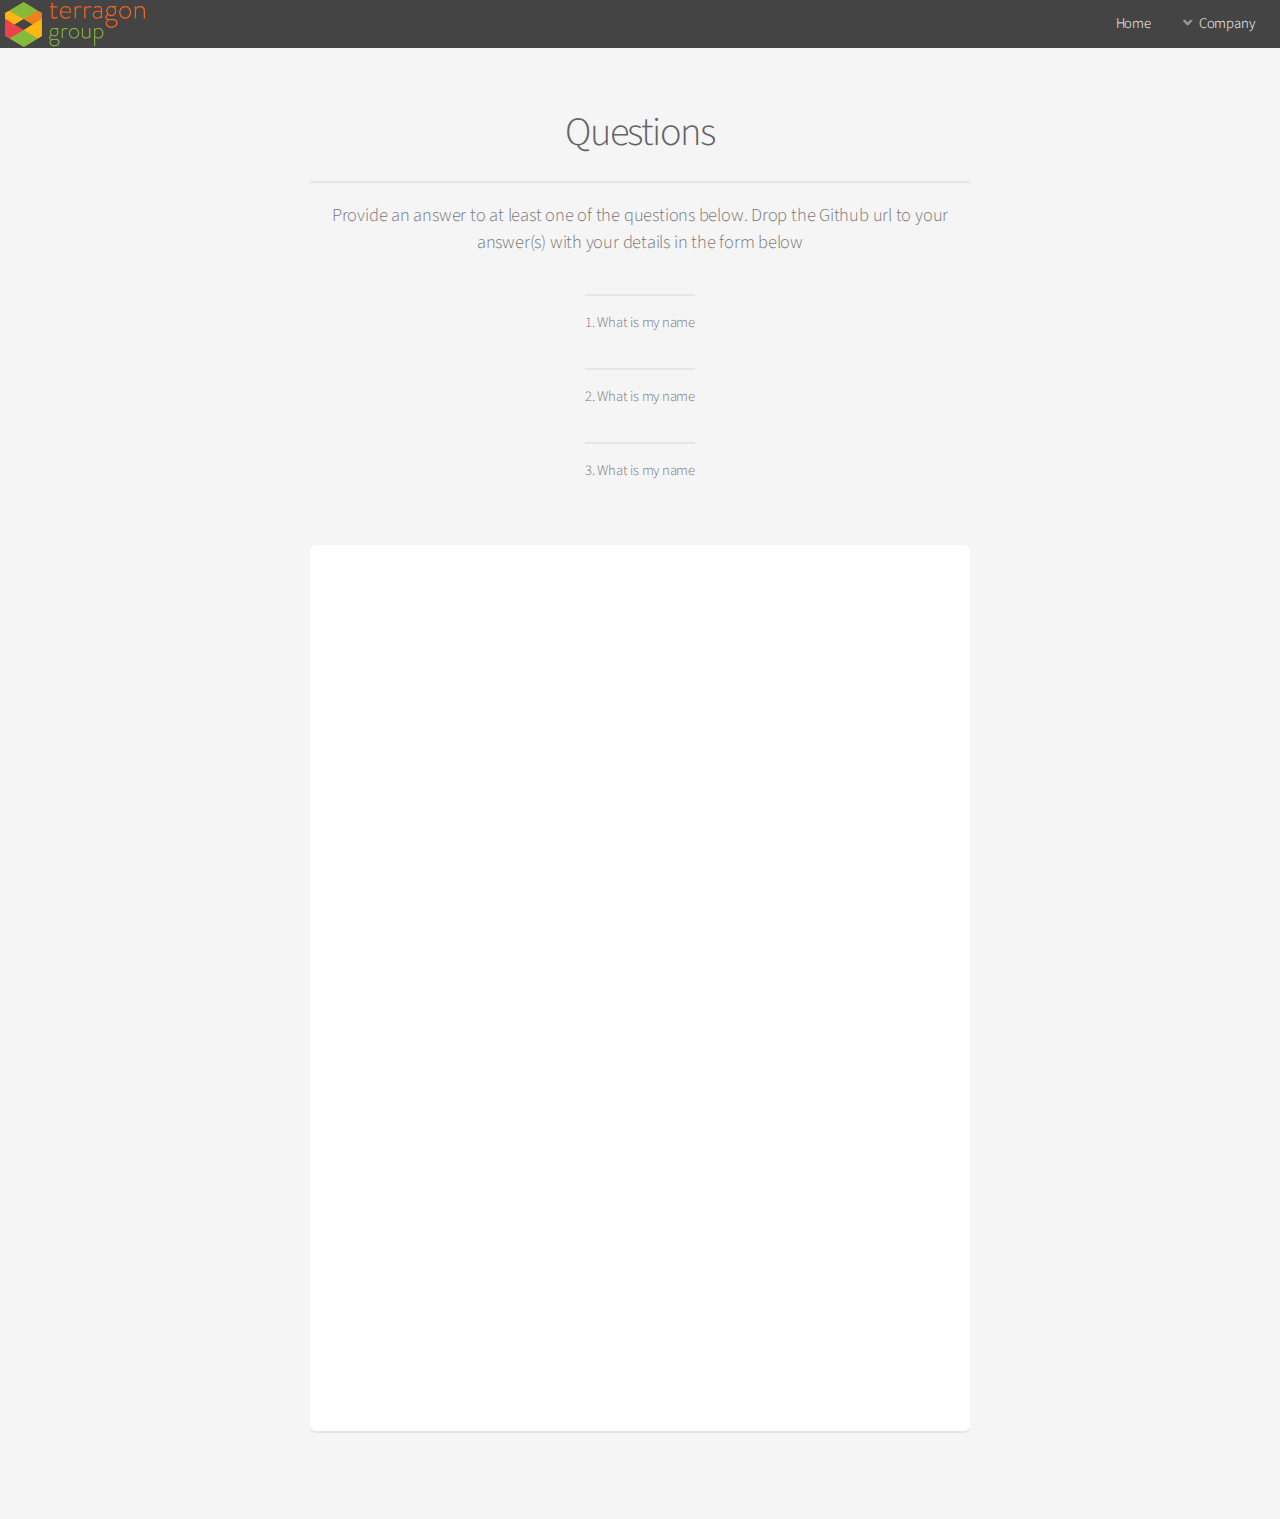
==== join.html @ 0977571f "first commit" ====
<!DOCTYPE HTML>

<html>
	<head>
		<title>Join Terragon Ife-hub</title>
		<meta charset="utf-8" />
		<meta name="viewport" content="width=device-width, initial-scale=1, user-scalable=no" />
		<link rel="stylesheet" href="assets/css/main.css" />
	</head>
	<body class="is-preload">
		<div id="page-wrapper">

			<!-- Header -->
				<header id="header">
					<img src = "images/logomain.png">
					<nav id="nav">
						<ul>
							<li><a href="index.html">Home</a></li>
							<li>
								<a href="#" class="icon solid fa-angle-down">Company</a>
								<ul>
									
									<li><a href="contact.html">Contact</a></li>
								
									
								</ul>
							</li>
							
						</ul>
					</nav>
				</header>

			<!-- Main -->
				<section id="main" class="container medium">
					<header>
						<h2>Questions</h2>
						<p>Provide an answer to at least one of the questions below. Drop the Github url to your answer(s) with your details in the form below</p></br>
						<p>1. What is my name</p></br>
						<p>2. What is my name</p></br>
						<p>3. What is my name</p>
					</header>
					<div class="box">
						
						<iframe src="https://docs.google.com/forms/d/e/1FAIpQLSetqPJfI_X4Jymy2TBp21m6A7G55TIeLueM_ICGi5cjLsRy3g/viewform?embedded=true" width="640" height="790" frameborder="0" marginheight="0" marginwidth="0">Loading...</iframe>
						<script>
								function myFunction() {
								  alert("Your answer was submitted");
								}
						</script>
					</div>
				</section>
		</div>

		<!-- Scripts -->
			<script src="assets/js/jquery.min.js"></script>
			<script src="assets/js/jquery.dropotron.min.js"></script>
			<script src="assets/js/jquery.scrollex.min.js"></script>
			<script src="assets/js/browser.min.js"></script>
			<script src="assets/js/breakpoints.min.js"></script>
			<script src="assets/js/util.js"></script>
			<script src="assets/js/main.js"></script>

	</body>
</html>
---- assets/css/main.css ----
@import url("fontawesome-all.min.css");
@import url("https://fonts.googleapis.com/css?family=Source+Sans+Pro:300,400,300italic,400italic");


	html, body, div, span, applet, object,
	iframe, h1, h2, h3, h4, h5, h6, p, blockquote,
	pre, a, abbr, acronym, address, big, cite,
	code, del, dfn, em, img, ins, kbd, q, s, samp,
	small, strike, strong, sub, sup, tt, var, b,
	u, i, center, dl, dt, dd, ol, ul, li, fieldset,
	form, label, legend, table, caption, tbody,
	tfoot, thead, tr, th, td, article, aside,
	canvas, details, embed, figure, figcaption,
	footer, header, hgroup, menu, nav, output, ruby,
	section, summary, time, mark, audio, video {
		margin: 0;
		padding: 0;
		border: 0;
		font-size: 100%;
		font: inherit;
		vertical-align: baseline;
	}

	article, aside, details, figcaption, figure,
	footer, header, hgroup, menu, nav, section {
		display: block;
	}

	body {
		line-height: 1;
	}

	ol, ul {
		list-style: none;
	}

	blockquote, q {
		quotes: none;
	}

		blockquote:before, blockquote:after, q:before, q:after {
			content: '';
			content: none;
		}

	table {
		border-collapse: collapse;
		border-spacing: 0;
	}

	body {
		-webkit-text-size-adjust: none;
	}

	mark {
		background-color: transparent;
		color: inherit;
	}

	input::-moz-focus-inner {
		border: 0;
		padding: 0;
	}

	input, select, textarea {
		-moz-appearance: none;
		-webkit-appearance: none;
		-ms-appearance: none;
		appearance: none;
	}

/* Basic */

	@-ms-viewport {
		width: device-width;
	}

	body {
		-ms-overflow-style: scrollbar;
	}

	@media screen and (max-width: 480px) {

		html, body {
			min-width: 320px;
		}

	}

	html {
		box-sizing: border-box;
	}

	*, *:before, *:after {
		box-sizing: inherit;
	}

	body {
		background: #f5f5f5;
	}

	body, input, select, textarea {
		color: #777;
		font-family: "Source Sans Pro", sans-serif;
		font-size: 16pt;
		font-weight: 300;
		line-height: 1.65em;
		letter-spacing: -0.015em;
	}

	a {
		-moz-transition: color 0.2s ease-in-out, border-bottom-color 0.2s ease-in-out;
		-webkit-transition: color 0.2s ease-in-out, border-bottom-color 0.2s ease-in-out;
		-ms-transition: color 0.2s ease-in-out, border-bottom-color 0.2s ease-in-out;
		transition: color 0.2s ease-in-out, border-bottom-color 0.2s ease-in-out;
		border-bottom: dotted 1px;
		color: #e89980;
		text-decoration: none;
	}

		a:hover {
			border-bottom-color: transparent;
		}

	strong, b {
		color: #646464;
		font-weight: 400;
	}

	em, i {
		font-style: italic;
	}

	p {
		margin: 0 0 2em 0;
	}

	h1, h2, h3, h4, h5, h6 {
		color: #646464;
		font-weight: 300;
		line-height: 1em;
		margin: 0 0 0.5em 0;
	}

		h1 a, h2 a, h3 a, h4 a, h5 a, h6 a {
			color: inherit;
			text-decoration: none;
		}

	h2 {
		font-size: 2.25em;
		line-height: 1.5em;
		letter-spacing: -0.035em;
	}

	h3 {
		font-size: 1.75em;
		line-height: 1.5em;
		letter-spacing: -0.025em;
	}

	h4 {
		font-size: 1.1em;
		line-height: 1.5em;
		letter-spacing: 0;
	}

	h5 {
		font-size: 0.9em;
		line-height: 1.5em;
		letter-spacing: 0;
	}

	h6 {
		font-size: 0.7em;
		line-height: 1.5em;
		letter-spacing: 0;
	}

	sub {
		font-size: 0.8em;
		position: relative;
		top: 0.5em;
	}

	sup {
		font-size: 0.8em;
		position: relative;
		top: -0.5em;
	}

	hr {
		border: 0;
		border-bottom: solid 2px #e5e5e5;
		margin: 2em 0;
	}

		hr.major {
			margin: 3em 0;
		}

	blockquote {
		border-left: solid 4px #e5e5e5;
		font-style: italic;
		margin: 0 0 2em 0;
		padding: 0.5em 0 0.5em 2em;
	}

	pre {
		-webkit-overflow-scrolling: touch;
		background: #f8f8f8;
		border-radius: 6px;
		border: solid 1px #e5e5e5;
		font-family: monospace;
		font-size: 0.9em;
		line-height: 1.75em;
		margin: 0 0 2em 0;
		overflow-x: auto;
		padding: 1em 1.5em;
	}

	code {
		background: #f8f8f8;
		border-radius: 6px;
		border: solid 1px #e5e5e5;
		font-family: monospace;
		font-size: 0.9em;
		margin: 0 0.25em;
		padding: 0.25em 0.65em;
	}

	.align-left {
		text-align: left;
	}

	.align-center {
		text-align: center;
	}

	.align-right {
		text-align: right;
	}

/* Row */

	.row {
		display: flex;
		flex-wrap: wrap;
		box-sizing: border-box;
		align-items: stretch;
	}

		.row > * {
			box-sizing: border-box;
		}

		.row.gtr-uniform > * > :last-child {
			margin-bottom: 0;
		}

		.row.aln-left {
			justify-content: flex-start;
		}

		.row.aln-center {
			justify-content: center;
		}

		.row.aln-right {
			justify-content: flex-end;
		}

		.row.aln-top {
			align-items: flex-start;
		}

		.row.aln-middle {
			align-items: center;
		}

		.row.aln-bottom {
			align-items: flex-end;
		}

		.row > .imp {
			order: -1;
		}

		.row > .col-1 {
			width: 8.33333%;
		}

		.row > .off-1 {
			margin-left: 8.33333%;
		}

		.row > .col-2 {
			width: 16.66667%;
		}

		.row > .off-2 {
			margin-left: 16.66667%;
		}

		.row > .col-3 {
			width: 25%;
		}

		.row > .off-3 {
			margin-left: 25%;
		}

		.row > .col-4 {
			width: 33.33333%;
		}

		.row > .off-4 {
			margin-left: 33.33333%;
		}

		.row > .col-5 {
			width: 41.66667%;
		}

		.row > .off-5 {
			margin-left: 41.66667%;
		}

		.row > .col-6 {
			width: 50%;
		}

		.row > .off-6 {
			margin-left: 50%;
		}

		.row > .col-7 {
			width: 58.33333%;
		}

		.row > .off-7 {
			margin-left: 58.33333%;
		}

		.row > .col-8 {
			width: 66.66667%;
		}

		.row > .off-8 {
			margin-left: 66.66667%;
		}

		.row > .col-9 {
			width: 75%;
		}

		.row > .off-9 {
			margin-left: 75%;
		}

		.row > .col-10 {
			width: 83.33333%;
		}

		.row > .off-10 {
			margin-left: 83.33333%;
		}

		.row > .col-11 {
			width: 91.66667%;
		}

		.row > .off-11 {
			margin-left: 91.66667%;
		}

		.row > .col-12 {
			width: 100%;
		}

		.row > .off-12 {
			margin-left: 100%;
		}

		.row.gtr-0 {
			margin-top: 0;
			margin-left: 0em;
		}

			.row.gtr-0 > * {
				padding: 0 0 0 0em;
			}

			.row.gtr-0.gtr-uniform {
				margin-top: 0em;
			}

				.row.gtr-0.gtr-uniform > * {
					padding-top: 0em;
				}

		.row.gtr-25 {
			margin-top: 0;
			margin-left: -0.5em;
		}

			.row.gtr-25 > * {
				padding: 0 0 0 0.5em;
			}

			.row.gtr-25.gtr-uniform {
				margin-top: -0.5em;
			}

				.row.gtr-25.gtr-uniform > * {
					padding-top: 0.5em;
				}

		.row.gtr-50 {
			margin-top: 0;
			margin-left: -1em;
		}

			.row.gtr-50 > * {
				padding: 0 0 0 1em;
			}

			.row.gtr-50.gtr-uniform {
				margin-top: -1em;
			}

				.row.gtr-50.gtr-uniform > * {
					padding-top: 1em;
				}

		.row {
			margin-top: 0;
			margin-left: -2em;
		}

			.row > * {
				padding: 0 0 0 2em;
			}

			.row.gtr-uniform {
				margin-top: -2em;
			}

				.row.gtr-uniform > * {
					padding-top: 2em;
				}

		.row.gtr-150 {
			margin-top: 0;
			margin-left: -3em;
		}

			.row.gtr-150 > * {
				padding: 0 0 0 3em;
			}

			.row.gtr-150.gtr-uniform {
				margin-top: -3em;
			}

				.row.gtr-150.gtr-uniform > * {
					padding-top: 3em;
				}

		.row.gtr-200 {
			margin-top: 0;
			margin-left: -4em;
		}

			.row.gtr-200 > * {
				padding: 0 0 0 4em;
			}

			.row.gtr-200.gtr-uniform {
				margin-top: -4em;
			}

				.row.gtr-200.gtr-uniform > * {
					padding-top: 4em;
				}

		@media screen and (max-width: 1680px) {

			.row {
				display: flex;
				flex-wrap: wrap;
				box-sizing: border-box;
				align-items: stretch;
			}

				.row > * {
					box-sizing: border-box;
				}

				.row.gtr-uniform > * > :last-child {
					margin-bottom: 0;
				}

				.row.aln-left {
					justify-content: flex-start;
				}

				.row.aln-center {
					justify-content: center;
				}

				.row.aln-right {
					justify-content: flex-end;
				}

				.row.aln-top {
					align-items: flex-start;
				}

				.row.aln-middle {
					align-items: center;
				}

				.row.aln-bottom {
					align-items: flex-end;
				}

				.row > .imp-wide {
					order: -1;
				}

				.row > .col-1-wide {
					width: 8.33333%;
				}

				.row > .off-1-wide {
					margin-left: 8.33333%;
				}

				.row > .col-2-wide {
					width: 16.66667%;
				}

				.row > .off-2-wide {
					margin-left: 16.66667%;
				}

				.row > .col-3-wide {
					width: 25%;
				}

				.row > .off-3-wide {
					margin-left: 25%;
				}

				.row > .col-4-wide {
					width: 33.33333%;
				}

				.row > .off-4-wide {
					margin-left: 33.33333%;
				}

				.row > .col-5-wide {
					width: 41.66667%;
				}

				.row > .off-5-wide {
					margin-left: 41.66667%;
				}

				.row > .col-6-wide {
					width: 50%;
				}

				.row > .off-6-wide {
					margin-left: 50%;
				}

				.row > .col-7-wide {
					width: 58.33333%;
				}

				.row > .off-7-wide {
					margin-left: 58.33333%;
				}

				.row > .col-8-wide {
					width: 66.66667%;
				}

				.row > .off-8-wide {
					margin-left: 66.66667%;
				}

				.row > .col-9-wide {
					width: 75%;
				}

				.row > .off-9-wide {
					margin-left: 75%;
				}

				.row > .col-10-wide {
					width: 83.33333%;
				}

				.row > .off-10-wide {
					margin-left: 83.33333%;
				}

				.row > .col-11-wide {
					width: 91.66667%;
				}

				.row > .off-11-wide {
					margin-left: 91.66667%;
				}

				.row > .col-12-wide {
					width: 100%;
				}

				.row > .off-12-wide {
					margin-left: 100%;
				}

				.row.gtr-0 {
					margin-top: 0;
					margin-left: 0em;
				}

					.row.gtr-0 > * {
						padding: 0 0 0 0em;
					}

					.row.gtr-0.gtr-uniform {
						margin-top: 0em;
					}

						.row.gtr-0.gtr-uniform > * {
							padding-top: 0em;
						}

				.row.gtr-25 {
					margin-top: 0;
					margin-left: -0.5em;
				}

					.row.gtr-25 > * {
						padding: 0 0 0 0.5em;
					}

					.row.gtr-25.gtr-uniform {
						margin-top: -0.5em;
					}

						.row.gtr-25.gtr-uniform > * {
							padding-top: 0.5em;
						}

				.row.gtr-50 {
					margin-top: 0;
					margin-left: -1em;
				}

					.row.gtr-50 > * {
						padding: 0 0 0 1em;
					}

					.row.gtr-50.gtr-uniform {
						margin-top: -1em;
					}

						.row.gtr-50.gtr-uniform > * {
							padding-top: 1em;
						}

				.row {
					margin-top: 0;
					margin-left: -2em;
				}

					.row > * {
						padding: 0 0 0 2em;
					}

					.row.gtr-uniform {
						margin-top: -2em;
					}

						.row.gtr-uniform > * {
							padding-top: 2em;
						}

				.row.gtr-150 {
					margin-top: 0;
					margin-left: -3em;
				}

					.row.gtr-150 > * {
						padding: 0 0 0 3em;
					}

					.row.gtr-150.gtr-uniform {
						margin-top: -3em;
					}

						.row.gtr-150.gtr-uniform > * {
							padding-top: 3em;
						}

				.row.gtr-200 {
					margin-top: 0;
					margin-left: -4em;
				}

					.row.gtr-200 > * {
						padding: 0 0 0 4em;
					}

					.row.gtr-200.gtr-uniform {
						margin-top: -4em;
					}

						.row.gtr-200.gtr-uniform > * {
							padding-top: 4em;
						}

		}

		@media screen and (max-width: 1280px) {

			.row {
				display: flex;
				flex-wrap: wrap;
				box-sizing: border-box;
				align-items: stretch;
			}

				.row > * {
					box-sizing: border-box;
				}

				.row.gtr-uniform > * > :last-child {
					margin-bottom: 0;
				}

				.row.aln-left {
					justify-content: flex-start;
				}

				.row.aln-center {
					justify-content: center;
				}

				.row.aln-right {
					justify-content: flex-end;
				}

				.row.aln-top {
					align-items: flex-start;
				}

				.row.aln-middle {
					align-items: center;
				}

				.row.aln-bottom {
					align-items: flex-end;
				}

				.row > .imp-normal {
					order: -1;
				}

				.row > .col-1-normal {
					width: 8.33333%;
				}

				.row > .off-1-normal {
					margin-left: 8.33333%;
				}

				.row > .col-2-normal {
					width: 16.66667%;
				}

				.row > .off-2-normal {
					margin-left: 16.66667%;
				}

				.row > .col-3-normal {
					width: 25%;
				}

				.row > .off-3-normal {
					margin-left: 25%;
				}

				.row > .col-4-normal {
					width: 33.33333%;
				}

				.row > .off-4-normal {
					margin-left: 33.33333%;
				}

				.row > .col-5-normal {
					width: 41.66667%;
				}

				.row > .off-5-normal {
					margin-left: 41.66667%;
				}

				.row > .col-6-normal {
					width: 50%;
				}

				.row > .off-6-normal {
					margin-left: 50%;
				}

				.row > .col-7-normal {
					width: 58.33333%;
				}

				.row > .off-7-normal {
					margin-left: 58.33333%;
				}

				.row > .col-8-normal {
					width: 66.66667%;
				}

				.row > .off-8-normal {
					margin-left: 66.66667%;
				}

				.row > .col-9-normal {
					width: 75%;
				}

				.row > .off-9-normal {
					margin-left: 75%;
				}

				.row > .col-10-normal {
					width: 83.33333%;
				}

				.row > .off-10-normal {
					margin-left: 83.33333%;
				}

				.row > .col-11-normal {
					width: 91.66667%;
				}

				.row > .off-11-normal {
					margin-left: 91.66667%;
				}

				.row > .col-12-normal {
					width: 100%;
				}

				.row > .off-12-normal {
					margin-left: 100%;
				}

				.row.gtr-0 {
					margin-top: 0;
					margin-left: 0em;
				}

					.row.gtr-0 > * {
						padding: 0 0 0 0em;
					}

					.row.gtr-0.gtr-uniform {
						margin-top: 0em;
					}

						.row.gtr-0.gtr-uniform > * {
							padding-top: 0em;
						}

				.row.gtr-25 {
					margin-top: 0;
					margin-left: -0.5em;
				}

					.row.gtr-25 > * {
						padding: 0 0 0 0.5em;
					}

					.row.gtr-25.gtr-uniform {
						margin-top: -0.5em;
					}

						.row.gtr-25.gtr-uniform > * {
							padding-top: 0.5em;
						}

				.row.gtr-50 {
					margin-top: 0;
					margin-left: -1em;
				}

					.row.gtr-50 > * {
						padding: 0 0 0 1em;
					}

					.row.gtr-50.gtr-uniform {
						margin-top: -1em;
					}

						.row.gtr-50.gtr-uniform > * {
							padding-top: 1em;
						}

				.row {
					margin-top: 0;
					margin-left: -2em;
				}

					.row > * {
						padding: 0 0 0 2em;
					}

					.row.gtr-uniform {
						margin-top: -2em;
					}

						.row.gtr-uniform > * {
							padding-top: 2em;
						}

				.row.gtr-150 {
					margin-top: 0;
					margin-left: -3em;
				}

					.row.gtr-150 > * {
						padding: 0 0 0 3em;
					}

					.row.gtr-150.gtr-uniform {
						margin-top: -3em;
					}

						.row.gtr-150.gtr-uniform > * {
							padding-top: 3em;
						}

				.row.gtr-200 {
					margin-top: 0;
					margin-left: -4em;
				}

					.row.gtr-200 > * {
						padding: 0 0 0 4em;
					}

					.row.gtr-200.gtr-uniform {
						margin-top: -4em;
					}

						.row.gtr-200.gtr-uniform > * {
							padding-top: 4em;
						}

		}

		@media screen and (max-width: 980px) {

			.row {
				display: flex;
				flex-wrap: wrap;
				box-sizing: border-box;
				align-items: stretch;
			}

				.row > * {
					box-sizing: border-box;
				}

				.row.gtr-uniform > * > :last-child {
					margin-bottom: 0;
				}

				.row.aln-left {
					justify-content: flex-start;
				}

				.row.aln-center {
					justify-content: center;
				}

				.row.aln-right {
					justify-content: flex-end;
				}

				.row.aln-top {
					align-items: flex-start;
				}

				.row.aln-middle {
					align-items: center;
				}

				.row.aln-bottom {
					align-items: flex-end;
				}

				.row > .imp-narrow {
					order: -1;
				}

				.row > .col-1-narrow {
					width: 8.33333%;
				}

				.row > .off-1-narrow {
					margin-left: 8.33333%;
				}

				.row > .col-2-narrow {
					width: 16.66667%;
				}

				.row > .off-2-narrow {
					margin-left: 16.66667%;
				}

				.row > .col-3-narrow {
					width: 25%;
				}

				.row > .off-3-narrow {
					margin-left: 25%;
				}

				.row > .col-4-narrow {
					width: 33.33333%;
				}

				.row > .off-4-narrow {
					margin-left: 33.33333%;
				}

				.row > .col-5-narrow {
					width: 41.66667%;
				}

				.row > .off-5-narrow {
					margin-left: 41.66667%;
				}

				.row > .col-6-narrow {
					width: 50%;
				}

				.row > .off-6-narrow {
					margin-left: 50%;
				}

				.row > .col-7-narrow {
					width: 58.33333%;
				}

				.row > .off-7-narrow {
					margin-left: 58.33333%;
				}

				.row > .col-8-narrow {
					width: 66.66667%;
				}

				.row > .off-8-narrow {
					margin-left: 66.66667%;
				}

				.row > .col-9-narrow {
					width: 75%;
				}

				.row > .off-9-narrow {
					margin-left: 75%;
				}

				.row > .col-10-narrow {
					width: 83.33333%;
				}

				.row > .off-10-narrow {
					margin-left: 83.33333%;
				}

				.row > .col-11-narrow {
					width: 91.66667%;
				}

				.row > .off-11-narrow {
					margin-left: 91.66667%;
				}

				.row > .col-12-narrow {
					width: 100%;
				}

				.row > .off-12-narrow {
					margin-left: 100%;
				}

				.row.gtr-0 {
					margin-top: 0;
					margin-left: 0em;
				}

					.row.gtr-0 > * {
						padding: 0 0 0 0em;
					}

					.row.gtr-0.gtr-uniform {
						margin-top: 0em;
					}

						.row.gtr-0.gtr-uniform > * {
							padding-top: 0em;
						}

				.row.gtr-25 {
					margin-top: 0;
					margin-left: -0.5em;
				}

					.row.gtr-25 > * {
						padding: 0 0 0 0.5em;
					}

					.row.gtr-25.gtr-uniform {
						margin-top: -0.5em;
					}

						.row.gtr-25.gtr-uniform > * {
							padding-top: 0.5em;
						}

				.row.gtr-50 {
					margin-top: 0;
					margin-left: -1em;
				}

					.row.gtr-50 > * {
						padding: 0 0 0 1em;
					}

					.row.gtr-50.gtr-uniform {
						margin-top: -1em;
					}

						.row.gtr-50.gtr-uniform > * {
							padding-top: 1em;
						}

				.row {
					margin-top: 0;
					margin-left: -2em;
				}

					.row > * {
						padding: 0 0 0 2em;
					}

					.row.gtr-uniform {
						margin-top: -2em;
					}

						.row.gtr-uniform > * {
							padding-top: 2em;
						}

				.row.gtr-150 {
					margin-top: 0;
					margin-left: -3em;
				}

					.row.gtr-150 > * {
						padding: 0 0 0 3em;
					}

					.row.gtr-150.gtr-uniform {
						margin-top: -3em;
					}

						.row.gtr-150.gtr-uniform > * {
							padding-top: 3em;
						}

				.row.gtr-200 {
					margin-top: 0;
					margin-left: -4em;
				}

					.row.gtr-200 > * {
						padding: 0 0 0 4em;
					}

					.row.gtr-200.gtr-uniform {
						margin-top: -4em;
					}

						.row.gtr-200.gtr-uniform > * {
							padding-top: 4em;
						}

		}

		@media screen and (max-width: 840px) {

			.row {
				display: flex;
				flex-wrap: wrap;
				box-sizing: border-box;
				align-items: stretch;
			}

				.row > * {
					box-sizing: border-box;
				}

				.row.gtr-uniform > * > :last-child {
					margin-bottom: 0;
				}

				.row.aln-left {
					justify-content: flex-start;
				}

				.row.aln-center {
					justify-content: center;
				}

				.row.aln-right {
					justify-content: flex-end;
				}

				.row.aln-top {
					align-items: flex-start;
				}

				.row.aln-middle {
					align-items: center;
				}

				.row.aln-bottom {
					align-items: flex-end;
				}

				.row > .imp-narrower {
					order: -1;
				}

				.row > .col-1-narrower {
					width: 8.33333%;
				}

				.row > .off-1-narrower {
					margin-left: 8.33333%;
				}

				.row > .col-2-narrower {
					width: 16.66667%;
				}

				.row > .off-2-narrower {
					margin-left: 16.66667%;
				}

				.row > .col-3-narrower {
					width: 25%;
				}

				.row > .off-3-narrower {
					margin-left: 25%;
				}

				.row > .col-4-narrower {
					width: 33.33333%;
				}

				.row > .off-4-narrower {
					margin-left: 33.33333%;
				}

				.row > .col-5-narrower {
					width: 41.66667%;
				}

				.row > .off-5-narrower {
					margin-left: 41.66667%;
				}

				.row > .col-6-narrower {
					width: 50%;
				}

				.row > .off-6-narrower {
					margin-left: 50%;
				}

				.row > .col-7-narrower {
					width: 58.33333%;
				}

				.row > .off-7-narrower {
					margin-left: 58.33333%;
				}

				.row > .col-8-narrower {
					width: 66.66667%;
				}

				.row > .off-8-narrower {
					margin-left: 66.66667%;
				}

				.row > .col-9-narrower {
					width: 75%;
				}

				.row > .off-9-narrower {
					margin-left: 75%;
				}

				.row > .col-10-narrower {
					width: 83.33333%;
				}

				.row > .off-10-narrower {
					margin-left: 83.33333%;
				}

				.row > .col-11-narrower {
					width: 91.66667%;
				}

				.row > .off-11-narrower {
					margin-left: 91.66667%;
				}

				.row > .col-12-narrower {
					width: 100%;
				}

				.row > .off-12-narrower {
					margin-left: 100%;
				}

				.row.gtr-0 {
					margin-top: 0;
					margin-left: 0em;
				}

					.row.gtr-0 > * {
						padding: 0 0 0 0em;
					}

					.row.gtr-0.gtr-uniform {
						margin-top: 0em;
					}

						.row.gtr-0.gtr-uniform > * {
							padding-top: 0em;
						}

				.row.gtr-25 {
					margin-top: 0;
					margin-left: -0.5em;
				}

					.row.gtr-25 > * {
						padding: 0 0 0 0.5em;
					}

					.row.gtr-25.gtr-uniform {
						margin-top: -0.5em;
					}

						.row.gtr-25.gtr-uniform > * {
							padding-top: 0.5em;
						}

				.row.gtr-50 {
					margin-top: 0;
					margin-left: -1em;
				}

					.row.gtr-50 > * {
						padding: 0 0 0 1em;
					}

					.row.gtr-50.gtr-uniform {
						margin-top: -1em;
					}

						.row.gtr-50.gtr-uniform > * {
							padding-top: 1em;
						}

				.row {
					margin-top: 0;
					margin-left: -2em;
				}

					.row > * {
						padding: 0 0 0 2em;
					}

					.row.gtr-uniform {
						margin-top: -2em;
					}

						.row.gtr-uniform > * {
							padding-top: 2em;
						}

				.row.gtr-150 {
					margin-top: 0;
					margin-left: -3em;
				}

					.row.gtr-150 > * {
						padding: 0 0 0 3em;
					}

					.row.gtr-150.gtr-uniform {
						margin-top: -3em;
					}

						.row.gtr-150.gtr-uniform > * {
							padding-top: 3em;
						}

				.row.gtr-200 {
					margin-top: 0;
					margin-left: -4em;
				}

					.row.gtr-200 > * {
						padding: 0 0 0 4em;
					}

					.row.gtr-200.gtr-uniform {
						margin-top: -4em;
					}

						.row.gtr-200.gtr-uniform > * {
							padding-top: 4em;
						}

		}

		@media screen and (max-width: 736px) {

			.row {
				display: flex;
				flex-wrap: wrap;
				box-sizing: border-box;
				align-items: stretch;
			}

				.row > * {
					box-sizing: border-box;
				}

				.row.gtr-uniform > * > :last-child {
					margin-bottom: 0;
				}

				.row.aln-left {
					justify-content: flex-start;
				}

				.row.aln-center {
					justify-content: center;
				}

				.row.aln-right {
					justify-content: flex-end;
				}

				.row.aln-top {
					align-items: flex-start;
				}

				.row.aln-middle {
					align-items: center;
				}

				.row.aln-bottom {
					align-items: flex-end;
				}

				.row > .imp-mobile {
					order: -1;
				}

				.row > .col-1-mobile {
					width: 8.33333%;
				}

				.row > .off-1-mobile {
					margin-left: 8.33333%;
				}

				.row > .col-2-mobile {
					width: 16.66667%;
				}

				.row > .off-2-mobile {
					margin-left: 16.66667%;
				}

				.row > .col-3-mobile {
					width: 25%;
				}

				.row > .off-3-mobile {
					margin-left: 25%;
				}

				.row > .col-4-mobile {
					width: 33.33333%;
				}

				.row > .off-4-mobile {
					margin-left: 33.33333%;
				}

				.row > .col-5-mobile {
					width: 41.66667%;
				}

				.row > .off-5-mobile {
					margin-left: 41.66667%;
				}

				.row > .col-6-mobile {
					width: 50%;
				}

				.row > .off-6-mobile {
					margin-left: 50%;
				}

				.row > .col-7-mobile {
					width: 58.33333%;
				}

				.row > .off-7-mobile {
					margin-left: 58.33333%;
				}

				.row > .col-8-mobile {
					width: 66.66667%;
				}

				.row > .off-8-mobile {
					margin-left: 66.66667%;
				}

				.row > .col-9-mobile {
					width: 75%;
				}

				.row > .off-9-mobile {
					margin-left: 75%;
				}

				.row > .col-10-mobile {
					width: 83.33333%;
				}

				.row > .off-10-mobile {
					margin-left: 83.33333%;
				}

				.row > .col-11-mobile {
					width: 91.66667%;
				}

				.row > .off-11-mobile {
					margin-left: 91.66667%;
				}

				.row > .col-12-mobile {
					width: 100%;
				}

				.row > .off-12-mobile {
					margin-left: 100%;
				}

				.row.gtr-0 {
					margin-top: 0;
					margin-left: 0em;
				}

					.row.gtr-0 > * {
						padding: 0 0 0 0em;
					}

					.row.gtr-0.gtr-uniform {
						margin-top: 0em;
					}

						.row.gtr-0.gtr-uniform > * {
							padding-top: 0em;
						}

				.row.gtr-25 {
					margin-top: 0;
					margin-left: -0.5em;
				}

					.row.gtr-25 > * {
						padding: 0 0 0 0.5em;
					}

					.row.gtr-25.gtr-uniform {
						margin-top: -0.5em;
					}

						.row.gtr-25.gtr-uniform > * {
							padding-top: 0.5em;
						}

				.row.gtr-50 {
					margin-top: 0;
					margin-left: -1em;
				}

					.row.gtr-50 > * {
						padding: 0 0 0 1em;
					}

					.row.gtr-50.gtr-uniform {
						margin-top: -1em;
					}

						.row.gtr-50.gtr-uniform > * {
							padding-top: 1em;
						}

				.row {
					margin-top: 0;
					margin-left: -2em;
				}

					.row > * {
						padding: 0 0 0 2em;
					}

					.row.gtr-uniform {
						margin-top: -2em;
					}

						.row.gtr-uniform > * {
							padding-top: 2em;
						}

				.row.gtr-150 {
					margin-top: 0;
					margin-left: -3em;
				}

					.row.gtr-150 > * {
						padding: 0 0 0 3em;
					}

					.row.gtr-150.gtr-uniform {
						margin-top: -3em;
					}

						.row.gtr-150.gtr-uniform > * {
							padding-top: 3em;
						}

				.row.gtr-200 {
					margin-top: 0;
					margin-left: -4em;
				}

					.row.gtr-200 > * {
						padding: 0 0 0 4em;
					}

					.row.gtr-200.gtr-uniform {
						margin-top: -4em;
					}

						.row.gtr-200.gtr-uniform > * {
							padding-top: 4em;
						}

		}

		@media screen and (max-width: 480px) {

			.row {
				display: flex;
				flex-wrap: wrap;
				box-sizing: border-box;
				align-items: stretch;
			}

				.row > * {
					box-sizing: border-box;
				}

				.row.gtr-uniform > * > :last-child {
					margin-bottom: 0;
				}

				.row.aln-left {
					justify-content: flex-start;
				}

				.row.aln-center {
					justify-content: center;
				}

				.row.aln-right {
					justify-content: flex-end;
				}

				.row.aln-top {
					align-items: flex-start;
				}

				.row.aln-middle {
					align-items: center;
				}

				.row.aln-bottom {
					align-items: flex-end;
				}

				.row > .imp-mobilep {
					order: -1;
				}

				.row > .col-1-mobilep {
					width: 8.33333%;
				}

				.row > .off-1-mobilep {
					margin-left: 8.33333%;
				}

				.row > .col-2-mobilep {
					width: 16.66667%;
				}

				.row > .off-2-mobilep {
					margin-left: 16.66667%;
				}

				.row > .col-3-mobilep {
					width: 25%;
				}

				.row > .off-3-mobilep {
					margin-left: 25%;
				}

				.row > .col-4-mobilep {
					width: 33.33333%;
				}

				.row > .off-4-mobilep {
					margin-left: 33.33333%;
				}

				.row > .col-5-mobilep {
					width: 41.66667%;
				}

				.row > .off-5-mobilep {
					margin-left: 41.66667%;
				}

				.row > .col-6-mobilep {
					width: 50%;
				}

				.row > .off-6-mobilep {
					margin-left: 50%;
				}

				.row > .col-7-mobilep {
					width: 58.33333%;
				}

				.row > .off-7-mobilep {
					margin-left: 58.33333%;
				}

				.row > .col-8-mobilep {
					width: 66.66667%;
				}

				.row > .off-8-mobilep {
					margin-left: 66.66667%;
				}

				.row > .col-9-mobilep {
					width: 75%;
				}

				.row > .off-9-mobilep {
					margin-left: 75%;
				}

				.row > .col-10-mobilep {
					width: 83.33333%;
				}

				.row > .off-10-mobilep {
					margin-left: 83.33333%;
				}

				.row > .col-11-mobilep {
					width: 91.66667%;
				}

				.row > .off-11-mobilep {
					margin-left: 91.66667%;
				}

				.row > .col-12-mobilep {
					width: 100%;
				}

				.row > .off-12-mobilep {
					margin-left: 100%;
				}

				.row.gtr-0 {
					margin-top: 0;
					margin-left: 0em;
				}

					.row.gtr-0 > * {
						padding: 0 0 0 0em;
					}

					.row.gtr-0.gtr-uniform {
						margin-top: 0em;
					}

						.row.gtr-0.gtr-uniform > * {
							padding-top: 0em;
						}

				.row.gtr-25 {
					margin-top: 0;
					margin-left: -0.5em;
				}

					.row.gtr-25 > * {
						padding: 0 0 0 0.5em;
					}

					.row.gtr-25.gtr-uniform {
						margin-top: -0.5em;
					}

						.row.gtr-25.gtr-uniform > * {
							padding-top: 0.5em;
						}

				.row.gtr-50 {
					margin-top: 0;
					margin-left: -1em;
				}

					.row.gtr-50 > * {
						padding: 0 0 0 1em;
					}

					.row.gtr-50.gtr-uniform {
						margin-top: -1em;
					}

						.row.gtr-50.gtr-uniform > * {
							padding-top: 1em;
						}

				.row {
					margin-top: 0;
					margin-left: -2em;
				}

					.row > * {
						padding: 0 0 0 2em;
					}

					.row.gtr-uniform {
						margin-top: -2em;
					}

						.row.gtr-uniform > * {
							padding-top: 2em;
						}

				.row.gtr-150 {
					margin-top: 0;
					margin-left: -3em;
				}

					.row.gtr-150 > * {
						padding: 0 0 0 3em;
					}

					.row.gtr-150.gtr-uniform {
						margin-top: -3em;
					}

						.row.gtr-150.gtr-uniform > * {
							padding-top: 3em;
						}

				.row.gtr-200 {
					margin-top: 0;
					margin-left: -4em;
				}

					.row.gtr-200 > * {
						padding: 0 0 0 4em;
					}

					.row.gtr-200.gtr-uniform {
						margin-top: -4em;
					}

						.row.gtr-200.gtr-uniform > * {
							padding-top: 4em;
						}

		}

/* Container */

	.container {
		margin: 0 auto;
		max-width: calc(100% - 5em);
		width: 60em;
	}

		.container.xsmall {
			width: 15em;
		}

		.container.small {
			width: 30em;
		}

		.container.medium {
			width: 45em;
		}

		.container.large {
			width: 75em;
		}

		.container.xlarge {
			width: 90em;
		}

		.container.max {
			width: 100%;
		}

		@media screen and (max-width: 840px) {

			.container {
				width: 100% !important;
			}

		}

		@media screen and (max-width: 736px) {

			.container {
				max-width: 100%;
			}

		}

/* Section/Article */

	section.special, article.special {
		text-align: center;
	}

	header p {
		color: #999;
		position: relative;
		margin: 0 0 1.5em 0;
		font-style: italic;
	}

	header h2 + p {
		font-size: 1.25em;
		margin-top: -1em;
		line-height: 1.5em;
	}

	header h3 + p {
		font-size: 1.1em;
		margin-top: -0.85em;
		line-height: 1.5em;
	}

	header h4 + p,
	header h5 + p,
	header h6 + p {
		font-size: 0.8em;
		margin-top: -0.5em;
		line-height: 1.5em;
	}

	header.major {
		padding: 1em 0;
		text-align: center;
	}

		header.major h2 {
			margin: 0;
		}

		header.major p {
			display: inline-block;
			border-top: solid 2px #e5e5e5;
			color: #777;
			margin: 1.5em 0 0 0;
			padding: 1.5em 0 0 0;
			font-style: normal;
		}

/* Form */

	form {
		margin: 0 0 2em 0;
	}

	label {
		color: #646464;
		display: block;
		font-size: 0.9em;
		font-weight: 300;
		margin: 0 0 1em 0;
	}

	input[type="text"],
	input[type="password"],
	input[type="email"],
	select,
	textarea {
		-moz-appearance: none;
		-webkit-appearance: none;
		-ms-appearance: none;
		appearance: none;
		background-color: #f8f8f8;
		border-radius: 6px;
		border: solid 1px #e5e5e5;
		color: inherit;
		display: block;
		outline: 0;
		padding: 0 1em;
		text-decoration: none;
		width: 100%;
	}

		input[type="text"]:invalid,
		input[type="password"]:invalid,
		input[type="email"]:invalid,
		select:invalid,
		textarea:invalid {
			box-shadow: none;
		}

		input[type="text"]:focus,
		input[type="password"]:focus,
		input[type="email"]:focus,
		select:focus,
		textarea:focus {
			border-color: #e89980;
			box-shadow: 0 0 0 2px #e89980;
		}

	select {
		background-image: url("data:image/svg+xml;charset=utf8,%3Csvg xmlns='http://www.w3.org/2000/svg' width='40' height='40' preserveAspectRatio='none' viewBox='0 0 40 40'%3E%3Cpath d='M9.4,12.3l10.4,10.4l10.4-10.4c0.2-0.2,0.5-0.4,0.9-0.4c0.3,0,0.6,0.1,0.9,0.4l3.3,3.3c0.2,0.2,0.4,0.5,0.4,0.9 c0,0.4-0.1,0.6-0.4,0.9L20.7,31.9c-0.2,0.2-0.5,0.4-0.9,0.4c-0.3,0-0.6-0.1-0.9-0.4L4.3,17.3c-0.2-0.2-0.4-0.5-0.4-0.9 c0-0.4,0.1-0.6,0.4-0.9l3.3-3.3c0.2-0.2,0.5-0.4,0.9-0.4S9.1,12.1,9.4,12.3z' fill='%23e5e5e5' /%3E%3C/svg%3E");
		background-size: 1.25em;
		background-repeat: no-repeat;
		background-position: calc(100% - 1em) center;
		height: 3em;
		padding-right: 3em;
		text-overflow: ellipsis;
	}

		select option {
			color: #777;
			background-color: #f5f5f5;
		}

		select:focus::-ms-value {
			background-color: transparent;
		}

		select::-ms-expand {
			display: none;
		}

	input[type="text"],
	input[type="password"],
	input[type="email"],
	select {
		height: 3em;
	}

	textarea {
		padding: 0.75em 1em;
	}

	input[type="checkbox"],
	input[type="radio"] {
		-moz-appearance: none;
		-webkit-appearance: none;
		-ms-appearance: none;
		appearance: none;
		display: block;
		float: left;
		margin-right: -2em;
		opacity: 0;
		width: 1em;
		z-index: -1;
	}

		input[type="checkbox"] + label,
		input[type="radio"] + label {
			text-decoration: none;
			color: #777;
			cursor: pointer;
			display: inline-block;
			font-size: 1em;
			font-weight: 300;
			padding-left: 2.55em;
			padding-right: 0.75em;
			position: relative;
		}

			input[type="checkbox"] + label:before,
			input[type="radio"] + label:before {
				-moz-osx-font-smoothing: grayscale;
				-webkit-font-smoothing: antialiased;
				display: inline-block;
				font-style: normal;
				font-variant: normal;
				text-rendering: auto;
				line-height: 1;
				text-transform: none !important;
				font-family: 'Font Awesome 5 Free';
				font-weight: 900;
			}

			input[type="checkbox"] + label:before,
			input[type="radio"] + label:before {
				background: #f8f8f8;
				border-radius: 6px;
				border: solid 1px #e5e5e5;
				content: '';
				display: inline-block;
				font-size: 0.8em;
				height: 2.25em;
				left: 0;
				line-height: 2.25em;
				position: absolute;
				text-align: center;
				top: 0;
				width: 2.25em;
			}

		input[type="checkbox"]:checked + label:before,
		input[type="radio"]:checked + label:before {
			background: #666;
			border-color: #666;
			color: #ffffff;
			content: '\f00c';
		}

		input[type="checkbox"]:focus + label:before,
		input[type="radio"]:focus + label:before {
			border-color: #e89980;
			box-shadow: 0 0 0 1px #e89980;
		}

	input[type="checkbox"] + label:before {
		border-radius: 6px;
	}

	input[type="radio"] + label:before {
		border-radius: 100%;
	}

	::-webkit-input-placeholder {
		color: #999 !important;
		opacity: 1.0;
	}

	:-moz-placeholder {
		color: #999 !important;
		opacity: 1.0;
	}

	::-moz-placeholder {
		color: #999 !important;
		opacity: 1.0;
	}

	:-ms-input-placeholder {
		color: #999 !important;
		opacity: 1.0;
	}

/* Box */

	.box {
		background: #fff;
		border-radius: 6px;
		box-shadow: 0 2px 0 0 #e5e5e5;
		margin: 0 0 2em 0;
		padding: 3em;
	}

		.box > :last-child {
			margin-bottom: 0;
		}

		.box.alt {
			background: none !important;
			border-radius: 0 !important;
			box-shadow: none !important;
			margin: 0 0 2em 0;
			padding: 0 !important;
		}

		.box.features .features-row {
			border-top: solid 2px #e5e5e5;
			position: relative;
		}

			.box.features .features-row:after {
				clear: both;
				content: '';
				display: block;
			}

			.box.features .features-row section {
				float: left;
				padding: 3em;
				width: 50%;
			}

				.box.features .features-row section :last-child {
					margin-bottom: 0;
				}

				.box.features .features-row section:nth-child(2n) {
					padding-right: 0;
				}

					.box.features .features-row section:nth-child(2n):before {
						background: #e5e5e5;
						content: '';
						display: block;
						height: 100%;
						margin-left: -3em;
						position: absolute;
						top: 0;
						width: 2px;
					}

				.box.features .features-row section:nth-child(2n-1) {
					padding-left: 0;
				}

			.box.features .features-row:first-child {
				border-top: 0;
			}

				.box.features .features-row:first-child section {
					padding-top: 0;
				}

			.box.features .features-row:last-child {
				padding-bottom: 0;
			}

				.box.features .features-row:last-child section {
					padding-bottom: 0;
				}

		.box.special {
			text-align: center;
		}

		.box .image.featured {
			border-radius: 0;
			display: block;
			margin: 3em 0 3em -3em;
			position: relative;
			width: calc(100% + 6em);
		}

			.box .image.featured img {
				border-radius: 0;
				display: block;
				width: 100%;
			}

			.box .image.featured:first-child {
				border-radius: 6px 6px 0 0;
				margin-bottom: 3em;
				margin-top: -3em;
			}

				.box .image.featured:first-child img {
					border-radius: 6px 6px 0 0;
				}

			.box .image.featured:last-child {
				border-radius: 0 0 6px 6px;
				margin-bottom: -3em;
				margin-top: 3em;
			}

				.box .image.featured:last-child img {
					border-radius: 0 0 6px 6px;
				}

/* Icon */

	.icon {
		text-decoration: none;
		border-bottom: none;
		position: relative;
	}

		.icon:before {
			-moz-osx-font-smoothing: grayscale;
			-webkit-font-smoothing: antialiased;
			display: inline-block;
			font-style: normal;
			font-variant: normal;
			text-rendering: auto;
			line-height: 1;
			text-transform: none !important;
			font-family: 'Font Awesome 5 Free';
			font-weight: 400;
		}

		.icon > .label {
			display: none;
		}

		.icon:before {
			line-height: inherit;
		}

		.icon.solid:before {
			font-weight: 900;
		}

		.icon.brands:before {
			font-family: 'Font Awesome 5 Brands';
		}

		.icon.major {
			background: #666;
			border-radius: 100%;
			color: #ffffff;
			cursor: default;
			display: inline-block;
			height: 5.5em;
			line-height: 5.5em;
			margin: 0 0 2em 0;
			width: 5.5em;
		}

			.icon.major:before {
				font-size: 2.5em;
			}

			.icon.major.accent1 {
				background: #666;
				color: #ffffff;
			}

			.icon.major.accent2 {
				background: #e89980;
				color: #ffffff;
			}

			.icon.major.accent3 {
				background: #7fcdb8;
				color: #ffffff;
			}

			.icon.major.accent4 {
				background: #90b0ba;
				color: #ffffff;
			}

			.icon.major.accent5 {
				background: #e5cb95;
				color: #ffffff;
			}

/* Image */

	.image {
		border-radius: 6px;
		border: 0;
		display: inline-block;
		position: relative;
	}

		.image img {
			border-radius: 6px;
			display: block;
		}

		.image.left {
			float: left;
			padding: 0 1.5em 1em 0;
			top: 0.25em;
		}

		.image.right {
			float: right;
			padding: 0 0 1em 1.5em;
			top: 0.25em;
		}

		.image.fit {
			display: block;
			margin: 0 0 2em 0;
			width: 100%;
		}

			.image.fit img {
				display: block;
				width: 100%;
			}

/* List */

	ol {
		list-style: decimal;
		margin: 0 0 2em 0;
		padding-left: 1.25em;
	}

		ol li {
			padding-left: 0.25em;
		}

	ul {
		list-style: disc;
		margin: 0 0 2em 0;
		padding-left: 1em;
	}

		ul li {
			padding-left: 0.5em;
		}

		ul.alt {
			list-style: none;
			padding-left: 0;
		}

			ul.alt li {
				border-top: solid 1px #e5e5e5;
				padding: 0.5em 0;
			}

				ul.alt li:first-child {
					border-top: 0;
					padding-top: 0;
				}

		ul.icons {
			cursor: default;
			list-style: none;
			padding-left: 0;
		}

			ul.icons li {
				display: inline-block;
				padding: 0 1.25em 0 0;
			}

				ul.icons li:last-child {
					padding-right: 0;
				}

				ul.icons li .icon {
					color: inherit;
				}

					ul.icons li .icon:before {
						font-size: 1.75em;
					}

	dl {
		margin: 0 0 2em 0;
	}

/* Actions */

	ul.actions {
		display: -moz-flex;
		display: -webkit-flex;
		display: -ms-flex;
		display: flex;
		cursor: default;
		list-style: none;
		margin-left: -1em;
		padding-left: 0;
	}

		ul.actions li {
			padding: 0 0 0 1em;
			vertical-align: middle;
		}

		ul.actions.special {
			-moz-justify-content: center;
			-webkit-justify-content: center;
			-ms-justify-content: center;
			justify-content: center;
			width: 100%;
			margin-left: 0;
		}

			ul.actions.special li:first-child {
				padding-left: 0;
			}

		ul.actions.stacked {
			-moz-flex-direction: column;
			-webkit-flex-direction: column;
			-ms-flex-direction: column;
			flex-direction: column;
			margin-left: 0;
		}

			ul.actions.stacked li {
				padding: 1.3em 0 0 0;
			}

				ul.actions.stacked li:first-child {
					padding-top: 0;
				}

		ul.actions.fit {
			width: calc(100% + 1em);
		}

			ul.actions.fit li {
				-moz-flex-grow: 1;
				-webkit-flex-grow: 1;
				-ms-flex-grow: 1;
				flex-grow: 1;
				-moz-flex-shrink: 1;
				-webkit-flex-shrink: 1;
				-ms-flex-shrink: 1;
				flex-shrink: 1;
				width: 100%;
			}

				ul.actions.fit li > * {
					width: 100%;
				}

			ul.actions.fit.stacked {
				width: 100%;
			}

		@media screen and (max-width: 480px) {

			ul.actions:not(.fixed) {
				-moz-flex-direction: column;
				-webkit-flex-direction: column;
				-ms-flex-direction: column;
				flex-direction: column;
				margin-left: 0;
				width: 100% !important;
			}

				ul.actions:not(.fixed) li {
					-moz-flex-grow: 1;
					-webkit-flex-grow: 1;
					-ms-flex-grow: 1;
					flex-grow: 1;
					-moz-flex-shrink: 1;
					-webkit-flex-shrink: 1;
					-ms-flex-shrink: 1;
					flex-shrink: 1;
					padding: 1em 0 0 0;
					text-align: center;
					width: 100%;
				}

					ul.actions:not(.fixed) li > * {
						width: 100%;
					}

					ul.actions:not(.fixed) li:first-child {
						padding-top: 0;
					}

					ul.actions:not(.fixed) li input[type="submit"],
					ul.actions:not(.fixed) li input[type="reset"],
					ul.actions:not(.fixed) li input[type="button"],
					ul.actions:not(.fixed) li button,
					ul.actions:not(.fixed) li .button {
						width: 100%;
					}

						ul.actions:not(.fixed) li input[type="submit"].icon:before,
						ul.actions:not(.fixed) li input[type="reset"].icon:before,
						ul.actions:not(.fixed) li input[type="button"].icon:before,
						ul.actions:not(.fixed) li button.icon:before,
						ul.actions:not(.fixed) li .button.icon:before {
							margin-left: -0.5em;
						}

		}

/* Table */

	.table-wrapper {
		-webkit-overflow-scrolling: touch;
		overflow-x: auto;
	}

	table {
		margin: 0 0 2em 0;
		width: 100%;
	}

		table tbody tr {
			border: solid 1px #e5e5e5;
			border-left: 0;
			border-right: 0;
		}

			table tbody tr:nth-child(2n + 1) {
				background-color: #f8f8f8;
			}

		table td {
			padding: 0.75em 0.75em;
		}

		table th {
			color: #646464;
			font-size: 0.9em;
			font-weight: 300;
			padding: 0 0.75em 0.75em 0.75em;
			text-align: left;
		}

		table thead {
			border-bottom: solid 2px #e5e5e5;
		}

		table tfoot {
			border-top: solid 2px #e5e5e5;
		}

		table.alt {
			border-collapse: separate;
		}

			table.alt tbody tr td {
				border: solid 1px #e5e5e5;
				border-left-width: 0;
				border-top-width: 0;
			}

				table.alt tbody tr td:first-child {
					border-left-width: 1px;
				}

			table.alt tbody tr:first-child td {
				border-top-width: 1px;
			}

			table.alt thead {
				border-bottom: 0;
			}

			table.alt tfoot {
				border-top: 0;
			}

/* Button */

	input[type="submit"],
	input[type="reset"],
	input[type="button"],
	.button {
		-moz-appearance: none;
		-webkit-appearance: none;
		-ms-appearance: none;
		appearance: none;
		-moz-transition: background-color 0.2s ease-in-out, color 0.2s ease-in-out;
		-webkit-transition: background-color 0.2s ease-in-out, color 0.2s ease-in-out;
		-ms-transition: background-color 0.2s ease-in-out, color 0.2s ease-in-out;
		transition: background-color 0.2s ease-in-out, color 0.2s ease-in-out;
		background-color: #666;
		border-radius: 6px;
		border: 0;
		color: #ffffff;
		cursor: pointer;
		display: inline-block;
		font-weight: 400;
		height: 3em;
		line-height: 3em;
		padding: 0 2em;
		text-align: center;
		text-decoration: none;
		white-space: nowrap;
	}

		input[type="submit"]:hover,
		input[type="reset"]:hover,
		input[type="button"]:hover,
		.button:hover {
			background-color: #737373;
		}

		input[type="submit"]:active,
		input[type="reset"]:active,
		input[type="button"]:active,
		.button:active {
			background-color: #595959;
		}

		input[type="submit"].icon,
		input[type="reset"].icon,
		input[type="button"].icon,
		.button.icon {
			padding-left: 1.35em;
		}

			input[type="submit"].icon:before,
			input[type="reset"].icon:before,
			input[type="button"].icon:before,
			.button.icon:before {
				margin-right: 0.5em;
			}

		input[type="submit"].fit,
		input[type="reset"].fit,
		input[type="button"].fit,
		.button.fit {
			width: 100%;
		}

		input[type="submit"].small,
		input[type="reset"].small,
		input[type="button"].small,
		.button.small {
			font-size: 0.8em;
			height: 2.7em;
			line-height: 2.7em;
		}

		input[type="submit"].large,
		input[type="reset"].large,
		input[type="button"].large,
		.button.large {
			font-size: 1.25em;
			height: 2.7em;
			line-height: 2.7em;
		}

		input[type="submit"].alt,
		input[type="reset"].alt,
		input[type="button"].alt,
		.button.alt {
			background-color: transparent;
			box-shadow: inset 0 0 0 2px #e5e5e5;
			color: #777;
		}

			input[type="submit"].alt:hover,
			input[type="reset"].alt:hover,
			input[type="button"].alt:hover,
			.button.alt:hover {
				background-color: #f8f8f8;
			}

			input[type="submit"].alt:active,
			input[type="reset"].alt:active,
			input[type="button"].alt:active,
			.button.alt:active {
				background-color: #f0f0f0;
			}

			input[type="submit"].alt.icon:before,
			input[type="reset"].alt.icon:before,
			input[type="button"].alt.icon:before,
			.button.alt.icon:before {
				color: #999;
			}

		input[type="submit"].primary,
		input[type="reset"].primary,
		input[type="button"].primary,
		.button.primary {
			background-color: #e89980;
			color: #ffffff !important;
		}

			input[type="submit"].primary:hover,
			input[type="reset"].primary:hover,
			input[type="button"].primary:hover,
			.button.primary:hover {
				background-color: #ecaa96;
			}

			input[type="submit"].primary:active,
			input[type="reset"].primary:active,
			input[type="button"].primary:active,
			.button.primary:active {
				background-color: #e4886a;
			}

		input[type="submit"].disabled, input[type="submit"]:disabled,
		input[type="reset"].disabled,
		input[type="reset"]:disabled,
		input[type="button"].disabled,
		input[type="button"]:disabled,
		.button.disabled,
		.button:disabled {
			background-color: #777 !important;
			box-shadow: inset 0 -0.15em 0 0 rgba(0, 0, 0, 0.15);
			color: #f5f5f5 !important;
			cursor: default;
			opacity: 0.25;
		}

/* Header */

	#page-wrapper {
		padding-top: 3em;
	}

	body.landing #page-wrapper {
		padding-top: 0;
	}

	@-moz-keyframes reveal-header {
		0% {
			top: -5em;
		}

		100% {
			top: 0;
		}
	}

	@-webkit-keyframes reveal-header {
		0% {
			top: -5em;
		}

		100% {
			top: 0;
		}
	}

	@-ms-keyframes reveal-header {
		0% {
			top: -5em;
		}

		100% {
			top: 0;
		}
	}

	@keyframes reveal-header {
		0% {
			top: -5em;
		}

		100% {
			top: 0;
		}
	}

	#header {
		background: #444;
		color: #bbb;
		cursor: default;
		height: 3.25em;
		left: 0;
		line-height: 3.25em;
		position: fixed;
		top: 0;
		width: 100%;
		z-index: 10000;
	}

		#header h1 {
			color: inherit;
			height: inherit;
			left: 1.25em;
			line-height: inherit;
			margin: 0;
			padding: 0;
			position: absolute;
			top: 0;
		}

			#header h1 a {
				color: #fff;
				font-weight: 400;
				border: 0;
			}
		#header img{
			vertical-align: middle;
		}

		#header nav {
			height: inherit;
			line-height: inherit;
			position: absolute;
			right: 0.75em;
			top: 0;
			vertical-align: middle;
		}

			#header nav > ul {
				list-style: none;
				margin: 0;
				padding-left: 0;
			}

				#header nav > ul > li {
					display: inline-block;
					padding-left: 0;
				}

					#header nav > ul > li > ul {
						display: none;
					}

					#header nav > ul > li a {
						display: inline-block;
						height: 2em;
						line-height: 1.95em;
						padding: 0 1em;
						border-radius: 6px;
					}

					#header nav > ul > li a:not(.button) {
						color: #fff;
						display: inline-block;
						text-decoration: none;
						border: 0;
					}

						#header nav > ul > li a:not(.button).icon:before {
							color: #999;
							margin-right: 0.5em;
						}

					#header nav > ul > li:first-child {
						margin-left: 0;
					}

					#header nav > ul > li.active a:not(.button) {
						background-color: rgba(153, 153, 153, 0.25);
					}

					#header nav > ul > li .button {
						margin: 0 0 0 0.5em;
						position: relative;
					}

		#header input[type="submit"],
		#header input[type="reset"],
		#header input[type="button"],
		#header .button {
			background-color: transparent;
			box-shadow: inset 0 0 0 2px #999;
			color: #fff;
		}

			#header input[type="submit"]:hover,
			#header input[type="reset"]:hover,
			#header input[type="button"]:hover,
			#header .button:hover {
				background-color: rgba(153, 153, 153, 0.25);
			}

			#header input[type="submit"]:active,
			#header input[type="reset"]:active,
			#header input[type="button"]:active,
			#header .button:active {
				background-color: rgba(153, 153, 153, 0.5);
			}

		#header .container {
			position: relative;
		}

			#header .container h1 {
				left: 0;
			}

			#header .container nav {
				right: 0;
			}

		#header.reveal {
			-moz-animation: reveal-header 0.5s;
			-webkit-animation: reveal-header 0.5s;
			-ms-animation: reveal-header 0.5s;
			animation: reveal-header 0.5s;
		}

		#header.alt {
			-moz-animation: none;
			-webkit-animation: none;
			-ms-animation: none;
			animation: none;
			background: none;
			color: rgba(255, 255, 255, 0.75);
			position: absolute;
		}

			#header.alt nav > ul > li a:not(.button).icon:before {
				color: rgba(255, 255, 255, 0.75);
			}

			#header.alt nav > ul > li.active a:not(.button) {
				background-color: rgba(255, 255, 255, 0.2);
			}

			#header.alt input[type="submit"],
			#header.alt input[type="reset"],
			#header.alt input[type="button"],
			#header.alt .button {
				box-shadow: inset 0 0 0 2px rgba(255, 255, 255, 0.5);
			}

				#header.alt input[type="submit"]:hover,
				#header.alt input[type="reset"]:hover,
				#header.alt input[type="button"]:hover,
				#header.alt .button:hover {
					background-color: rgba(255, 255, 255, 0.1);
				}

				#header.alt input[type="submit"]:active,
				#header.alt input[type="reset"]:active,
				#header.alt input[type="button"]:active,
				#header.alt .button:active {
					background-color: rgba(255, 255, 255, 0.2);
				}

	.dropotron {
		background: #fff;
		border-radius: 6px;
		box-shadow: 0 2px 0 0 rgba(0, 0, 0, 0.065), inset 0 -1px 0 0 #fff, inset 0 0 0 1px rgba(229, 229, 229, 0.5);
		list-style: none;
		margin: calc(-0.5em + 1px) 0 0 1px;
		padding: 0.5em 0;
		width: 11em;
	}

		.dropotron li {
			padding: 0;
		}

			.dropotron li a, .dropotron li span {
				-moz-transition: none;
				-webkit-transition: none;
				-ms-transition: none;
				transition: none;
				border: 0;
				border-top: solid 1px #f2f2f2;
				color: inherit;
				display: block;
				padding: 0.15em 1em;
			}

			.dropotron li:first-child > a, .dropotron li:first-child > span {
				border-top: 0;
			}

			.dropotron li.active > a, .dropotron li.active > span, .dropotron li:hover > a, .dropotron li:hover > span {
				background: #e89980;
				color: #ffffff;
			}

		.dropotron.level-0 {
			font-size: 0.9em;
			margin: 1em 0 0 0;
		}

			.dropotron.level-0:before {
				-moz-transform: rotate(45deg);
				-webkit-transform: rotate(45deg);
				-ms-transform: rotate(45deg);
				transform: rotate(45deg);
				background: #fff;
				border: solid 1px rgba(229, 229, 229, 0.5);
				border-bottom: 0;
				border-right: 0;
				box-shadow: -0.25em -0.125em 0.125em 0 rgba(0, 0, 0, 0.015);
				content: '';
				display: block;
				height: 0.75em;
				position: absolute;
				right: 1.25em;
				top: -0.375em;
				width: 0.75em;
				z-index: 0;
			}

/* Banner */

	#banner {
		background-attachment: scroll,							fixed;
		background-color: #666;
		background-image: url("images/overlay.png"), url("../../images/bg.png");
		background-position: top left,						center center;
		background-repeat: repeat,							no-repeat;
		background-size: auto,							cover;
		color: #fff;
		padding: 12em 0 20em 0;
		text-align: center;
	}

		#banner :last-child {
			margin-bottom: 0;
		}

		#banner h2, #banner h3, #banner h4, #banner h5, #banner h6 {
			color: #fff;
		}

		#banner h2 {
			font-size: 3.5em;
			line-height: 1em;
			margin: 0 0 0.5em 0;
			padding: 0;
		}

		#banner p {
			font-size: 1.25em;
			margin-bottom: 1.75em;
		}

		#banner input[type="submit"],
		#banner input[type="reset"],
		#banner input[type="button"],
		#banner .button {
			background-color: transparent;
			box-shadow: inset 0 0 0 2px rgba(255, 255, 255, 0.5);
			color: #fff;
			min-width: 12em;
		}

			#banner input[type="submit"]:hover,
			#banner input[type="reset"]:hover,
			#banner input[type="button"]:hover,
			#banner .button:hover {
				background-color: rgba(255, 255, 255, 0.1);
			}

			#banner input[type="submit"]:active,
			#banner input[type="reset"]:active,
			#banner input[type="button"]:active,
			#banner .button:active {
				background-color: rgba(255, 255, 255, 0.2);
			}

			#banner input[type="submit"].primary,
			#banner input[type="reset"].primary,
			#banner input[type="button"].primary,
			#banner .button.primary {
				background: #fff;
				color: #666 !important;
			}

/* Main */

	#main {
		padding: 4em 0;
	}

		#main > header {
			text-align: center;
			margin: 0 0 3em 0;
		}

			#main > header h2 {
				font-size: 2.75em;
				margin: 0;
			}

			#main > header p {
				border-top: solid 2px #e5e5e5;
				color: #777;
				display: inline-block;
				font-style: normal;
				margin: 1em 0 0 0;
				padding: 1em 0 1.25em 0;
			}

	body.landing #main {
		margin-top: -14em;
	}

/* Footer */

	#footer {
		background: #f0f0f0;
		padding: 4em 0 6em 0;
		text-align: center;
	}

		#footer .icons a {
			-moz-transition: opacity 0.2s ease-in-out;
			-webkit-transition: opacity 0.2s ease-in-out;
			-ms-transition: opacity 0.2s ease-in-out;
			transition: opacity 0.2s ease-in-out;
			opacity: 0.35;
		}

			#footer .icons a:hover {
				opacity: 0.75;
			}

		#footer .copyright {
			color: #999;
			font-size: 0.9em;
			line-height: 1em;
			margin: 2em 0 0 0;
			padding: 0;
			text-align: center;
		}

			#footer .copyright a {
				color: inherit;
			}

			#footer .copyright li {
				border-left: solid 1px #dddddd;
				display: inline-block;
				list-style: none;
				margin-left: 1em;
				padding-left: 1em;
			}

				#footer .copyright li:first-child {
					border-left: 0;
					margin-left: 0;
					padding-left: 0;
				}

/* CTA */

	#cta {
		background: #e89980;
		color: #f9e6df;
		padding: 3.5em 0 4em 0;
		text-align: center;
	}

		#cta h2, #cta h3, #cta h4, #cta h5, #cta h6 {
			color: inherit;
		}

		#cta form {
			margin: 0 auto;
			max-width: 100%;
			width: 25em;
		}

		#cta input[type="submit"],
		#cta input[type="reset"],
		#cta input[type="button"],
		#cta .button {
			box-shadow: none;
			background: #fff;
			color: #e89980;
		}

		#cta input[type="text"],
		#cta input[type="password"],
		#cta input[type="email"],
		#cta select,
		#cta textarea {
			color: #ffffff;
			background: rgba(255, 255, 255, 0.15);
			border: 0;
		}

			#cta input[type="text"]:focus,
			#cta input[type="password"]:focus,
			#cta input[type="email"]:focus,
			#cta select:focus,
			#cta textarea:focus {
				box-shadow: inset 0 0 0 2px #fff;
			}

		#cta ::-webkit-input-placeholder {
			color: rgba(255, 255, 255, 0.75) !important;
		}

		#cta :-moz-placeholder {
			color: rgba(255, 255, 255, 0.75) !important;
		}

		#cta ::-moz-placeholder {
			color: rgba(255, 255, 255, 0.75) !important;
		}

		#cta :-ms-input-placeholder {
			color: rgba(255, 255, 255, 0.75) !important;
		}

		#cta .formerize-placeholder {
			color: rgba(255, 255, 255, 0.75) !important;
		}

/* Wide */

	@media screen and (max-width: 1680px) {

		/* Basic */

			body, input, select, textarea {
				font-size: 13pt;
			}

		/* Banner */

			#banner {
				padding: 10em 0 18em 0;
			}

	}

/* Normal */

	@media screen and (max-width: 1280px) {

		/* Basic */

			body, input, select, textarea {
				font-size: 11pt;
			}

		/* Header */

			.dropotron.level-0 {
				font-size: 1em;
			}

		/* Banner */

			#banner {
				background-attachment: scroll;
			}

				#banner h2 {
					font-size: 3.5em;
				}

	}

/* Narrow */

	@media screen and (max-width: 980px) {

		/* Basic */

			body, input, select, textarea {
				font-size: 11pt;
			}

	}

/* Narrower */

	#navPanel, #navButton {
		display: none;
	}

	@media screen and (max-width: 840px) {

		/* Basic */

			html, body {
				overflow-x: hidden;
			}

			body, input, select, textarea {
				font-size: 11pt;
			}

			h2 br, h3 br, h4 br, h5 br, h6 br {
				display: none;
			}

		/* Section/Article */

			header br {
				display: none;
			}

			header.major {
				padding: 0 4em;
			}

		/* Box */

			.box {
				padding: 3em 2em;
			}

				.box.features > section {
					padding: 3em 2em;
				}

				.box .image.featured {
					margin-left: -2em;
					width: calc(100% + 4em);
				}

					.box .image.featured:first-child {
						margin-bottom: 3em;
						margin-top: -3em;
					}

					.box .image.featured:last-child {
						margin-bottom: -3em;
						margin-top: 3em;
					}

		/* Header */

			#page-wrapper {
				padding-top: 0;
			}

			#header {
				display: none;
			}

		/* Banner */

		/* Nav */

			#page-wrapper {
				-moz-backface-visibility: hidden;
				-webkit-backface-visibility: hidden;
				-ms-backface-visibility: hidden;
				backface-visibility: hidden;
				-moz-transition: -moz-transform 0.5s ease;
				-webkit-transition: -webkit-transform 0.5s ease;
				-ms-transition: -ms-transform 0.5s ease;
				transition: transform 0.5s ease;
				padding-bottom: 1px;
			}

			#navButton {
				-moz-backface-visibility: hidden;
				-webkit-backface-visibility: hidden;
				-ms-backface-visibility: hidden;
				backface-visibility: hidden;
				-moz-transition: -moz-transform 0.5s ease;
				-webkit-transition: -webkit-transform 0.5s ease;
				-ms-transition: -ms-transform 0.5s ease;
				transition: transform 0.5s ease;
				display: block;
				height: 44px;
				left: 0;
				position: fixed;
				top: 0;
				width: 100%;
				z-index: 10001;
			}

				#navButton .toggle {
					text-decoration: none;
					height: 100%;
					left: 0;
					position: absolute;
					top: 0;
					width: 100%;
					border: 0;
					outline: 0;
				}

					#navButton .toggle:before {
						-moz-osx-font-smoothing: grayscale;
						-webkit-font-smoothing: antialiased;
						display: inline-block;
						font-style: normal;
						font-variant: normal;
						text-rendering: auto;
						line-height: 1;
						text-transform: none !important;
						font-family: 'Font Awesome 5 Free';
						font-weight: 900;
					}

					#navButton .toggle:before {
						background: rgba(192, 192, 192, 0.75);
						border-radius: 6px;
						color: #fff;
						content: '\f0c9';
						display: block;
						font-size: 16px;
						height: 2.25em;
						left: 0.5em;
						line-height: 2.25em;
						position: absolute;
						text-align: center;
						top: 0.5em;
						width: 3.5em;
					}

			#navPanel {
				-moz-backface-visibility: hidden;
				-webkit-backface-visibility: hidden;
				-ms-backface-visibility: hidden;
				backface-visibility: hidden;
				-moz-transform: translateX(-275px);
				-webkit-transform: translateX(-275px);
				-ms-transform: translateX(-275px);
				transform: translateX(-275px);
				-moz-transition: -moz-transform 0.5s ease;
				-webkit-transition: -webkit-transform 0.5s ease;
				-ms-transition: -ms-transform 0.5s ease;
				transition: transform 0.5s ease;
				display: block;
				height: 100%;
				left: 0;
				overflow-y: auto;
				position: fixed;
				top: 0;
				width: 275px;
				z-index: 10002;
				background: #2b2b2b;
				color: #bbb;
			}

				#navPanel .link {
					border-bottom: 0;
					border-top: solid 1px rgba(255, 255, 255, 0.05);
					color: #bbb;
					display: block;
					height: 44px;
					line-height: 44px;
					padding: 0 1em 0 1em;
					text-decoration: none;
				}

					#navPanel .link:first-child {
						border-top: 0;
					}

					#navPanel .link.depth-0 {
						color: #fff;
					}

					#navPanel .link .indent-1 {
						display: inline-block;
						width: 1em;
					}

					#navPanel .link .indent-2 {
						display: inline-block;
						width: 2em;
					}

					#navPanel .link .indent-3 {
						display: inline-block;
						width: 3em;
					}

					#navPanel .link .indent-4 {
						display: inline-block;
						width: 4em;
					}

					#navPanel .link .indent-5 {
						display: inline-block;
						width: 5em;
					}

			body.navPanel-visible #page-wrapper {
				-moz-transform: translateX(275px);
				-webkit-transform: translateX(275px);
				-ms-transform: translateX(275px);
				transform: translateX(275px);
			}

			body.navPanel-visible #navButton {
				-moz-transform: translateX(275px);
				-webkit-transform: translateX(275px);
				-ms-transform: translateX(275px);
				transform: translateX(275px);
			}

			body.navPanel-visible #navPanel {
				-moz-transform: translateX(0);
				-webkit-transform: translateX(0);
				-ms-transform: translateX(0);
				transform: translateX(0);
			}

	}

/* Mobile */

	@media screen and (max-width: 736px) {

		/* Basic */

			body, input, select, textarea {
				font-size: 11pt;
			}

			h2 {
				font-size: 1.75em;
				line-height: 1.35em;
				letter-spacing: -0.025em;
			}

			h3 {
				font-size: 1.5em;
			}

			h4 {
				font-size: 1em;
			}

		/* Section/Article */

			header.major {
				padding: 1em;
			}

				header.major h2, header.major p {
					padding-left: 0.5em;
					padding-right: 0.5em;
				}

		/* Box */

			.box {
				margin: 1em;
				overflow-x: hidden;
				padding: 2em 2em !important;
			}

				.box.features .features-row {
					border-top: 0;
					padding: 0;
				}

					.box.features .features-row section {
						border: 0;
						border-top: solid 1px #e5e5e5 !important;
						float: none;
						margin: 2em 0 0 0 !important;
						padding: 2em 0 0 0 !important;
						width: 100%;
					}

					.box.features .features-row:first-child section:first-child {
						border-top: 0 !important;
						margin-top: 0 !important;
						padding-top: 0 !important;
					}

				.box .image.featured {
					margin-left: -2em;
					width: calc(100% + 4em);
				}

					.box .image.featured:first-child {
						margin-bottom: 2em;
						margin-top: -2em;
					}

					.box .image.featured:last-child {
						margin-bottom: -2em;
						margin-top: 2em;
					}

		/* Banner */

			#banner {
				padding: 4em 0;
			}

				#banner h2 {
					font-size: 2.25em;
				}

				#banner p {
					font-size: 1.25em;
				}

		/* Main */

			#main {
				padding: 4em 0 0 0;
			}

				#main > header {
					margin: 0 2em 1.5em 2em;
				}

					#main > header h2 {
						font-size: 2em;
					}

					#main > header p {
						font-size: 1em;
						padding-bottom: 1em;
					}

			body.landing #main {
				padding: 0;
				margin-top: 0;
			}

		/* Footer */

			#footer {
				padding: 4em 0;
			}

				#footer .copyright li {
					border-left: 0;
					display: block;
					line-height: 2em;
					margin-left: 0;
					padding-left: 0;
				}

	}

/* Mobile (Portrait) */

	@media screen and (max-width: 480px) {

		/* Basic */

			html, body {
				min-width: 320px;
			}

			body, input, select, textarea {
				font-size: 11pt;
			}

		/* Section/Article */

			header.major {
				padding: 0;
			}

		/* List */

			ul.actions {
				margin: 0 0 2em 0;
			}

				ul.actions li {
					display: block;
					padding: 1em 0 0 0;
					text-align: center;
					width: 100%;
				}

					ul.actions li:first-child {
						padding-top: 0;
					}

					ul.actions li > * {
						width: 100%;
						margin: 0 !important;
					}

						ul.actions li > *.icon:before {
							margin-left: -2em;
						}

				ul.actions.small li {
					padding: 0.5em 0 0 0;
				}

					ul.actions.small li:first-child {
						padding-top: 0;
					}

		/* Box */

			.box {
				border-radius: 0;
				box-shadow: none;
				margin: 1em 0 0 0;
				padding: 3em 1em !important;
			}

				.box.features .features-row section {
					margin: 3em 0 0 0 !important;
					padding: 3em 0 0 0 !important;
				}

				.box .image.featured {
					border-radius: 0;
					margin-left: -1em;
					width: calc(100% + 2em);
				}

					.box .image.featured img {
						border-radius: 0 !important;
					}

					.box .image.featured:first-child {
						margin-bottom: 3em;
						margin-top: -3em;
					}

					.box .image.featured:last-child {
						margin-bottom: -3em;
						margin-top: 3em;
					}

		/* Banner */

			#banner {
				padding: 5em 3em 4em 3em;
			}

		/* Main */

			#main > .box:first-child {
				margin-top: 0;
			}

		/* CTA */

			#cta {
				padding: 2.5em 1em 3em 1em;
			}

	}
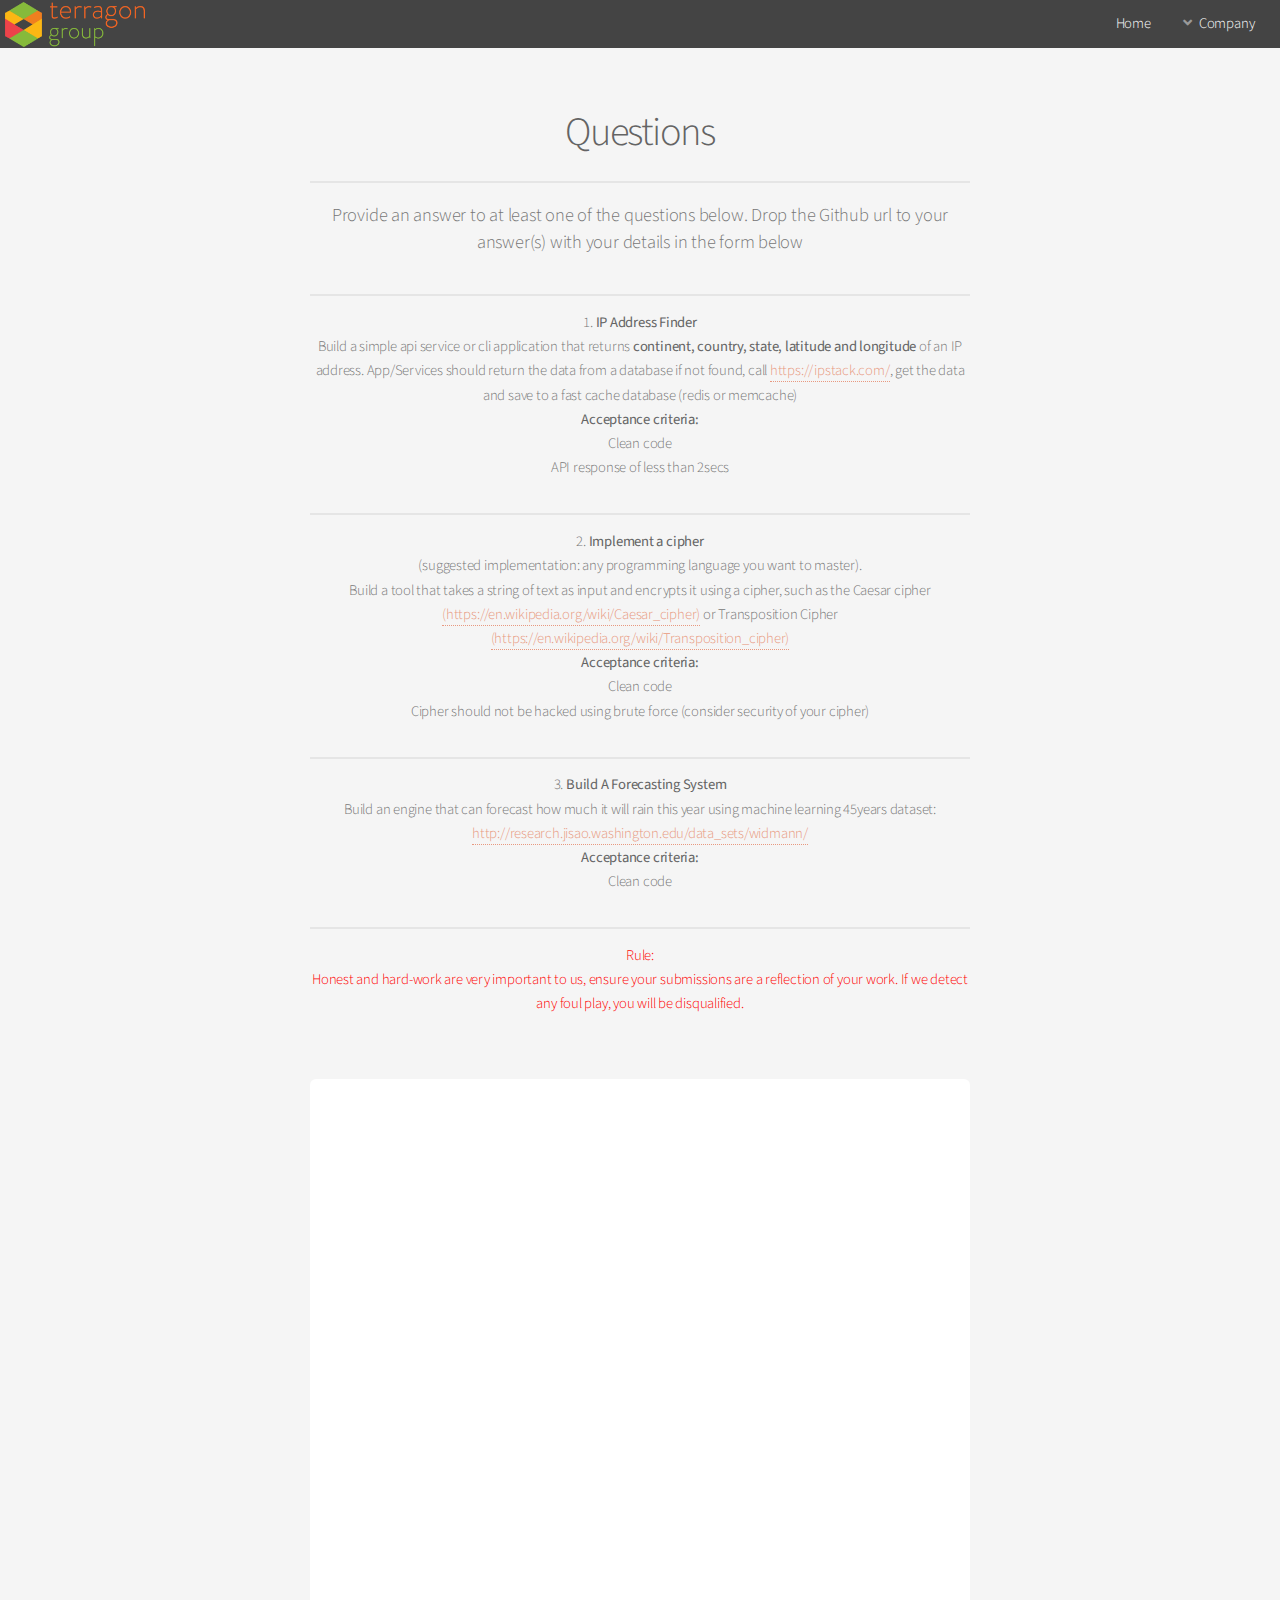
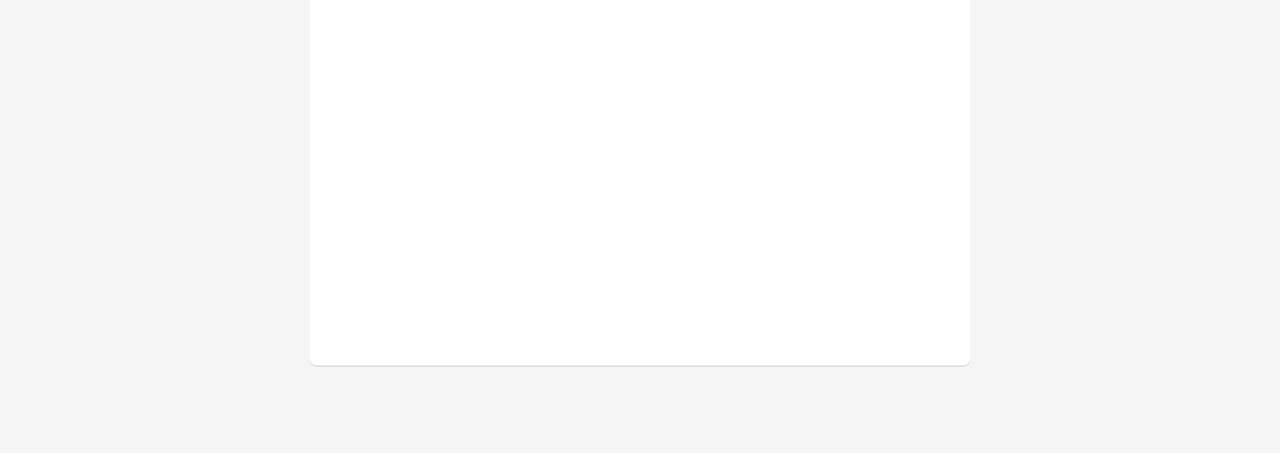
==== commit a8910a30: "third commit" ====
--- a/join.html
+++ b/join.html
@@ -35,9 +35,34 @@
 					<header>
 						<h2>Questions</h2>
 						<p>Provide an answer to at least one of the questions below. Drop the Github url to your answer(s) with your details in the form below</p></br>
-						<p>1. What is my name</p></br>
-						<p>2. What is my name</p></br>
-						<p>3. What is my name</p>
+						<p>1. <b>IP Address Finder</b> </br>
+							Build a simple api service or cli application that returns <b>continent, country, state, latitude and longitude </b> of an IP address. 
+							App/Services should return the data from a database if not found, call <a href="https://ipstack.com/">https://ipstack.com/</a>, get the data and save to a fast cache database (redis or memcache)</br>
+							
+							<b>Acceptance criteria:</b></br>
+							Clean code</br>
+							API response of less than 2secs
+							</p></br>
+						<p>2. <b>Implement a cipher</b></br>
+							 (suggested implementation: any programming language you want to master).</br>
+							 Build a tool that takes a string of text as input and encrypts it using a cipher, such as the Caesar cipher <a href ="https://en.wikipedia.org/wiki/Caesar_cipher">(https://en.wikipedia.org/wiki/Caesar_cipher)</a> or Transposition Cipher <a href = "https://en.wikipedia.org/wiki/Transposition_cipher">(https://en.wikipedia.org/wiki/Transposition_cipher)</a></br>
+							
+							<b>Acceptance criteria:</b></br>
+							Clean code</br>
+							Cipher should not be hacked using brute force (consider security of your cipher)
+							</p>
+						<p>3. <b>Build A Forecasting System</b></br>
+							Build an engine that can forecast how much it will rain this year using machine learning 
+							
+							45years dataset:<a href ="http://research.jisao.washington.edu/data_sets/widmann/"> http://research.jisao.washington.edu/data_sets/widmann/</a></br>
+							
+							
+							<b>Acceptance criteria:</b></br>
+							Clean code
+							
+						</p>
+						<p><font color ="red">Rule:</br>
+								Honest and hard-work are very important to us, ensure your submissions are a reflection of your work. If we detect any foul play, you will be disqualified.</font></p> 
 					</header>
 					<div class="box">
 						
--- a/assets/css/main.css
+++ b/assets/css/main.css
@@ -133,6 +133,7 @@
 
 	p {
 		margin: 0 0 2em 0;
+		
 	}
 
 	h1, h2, h3, h4, h5, h6 {
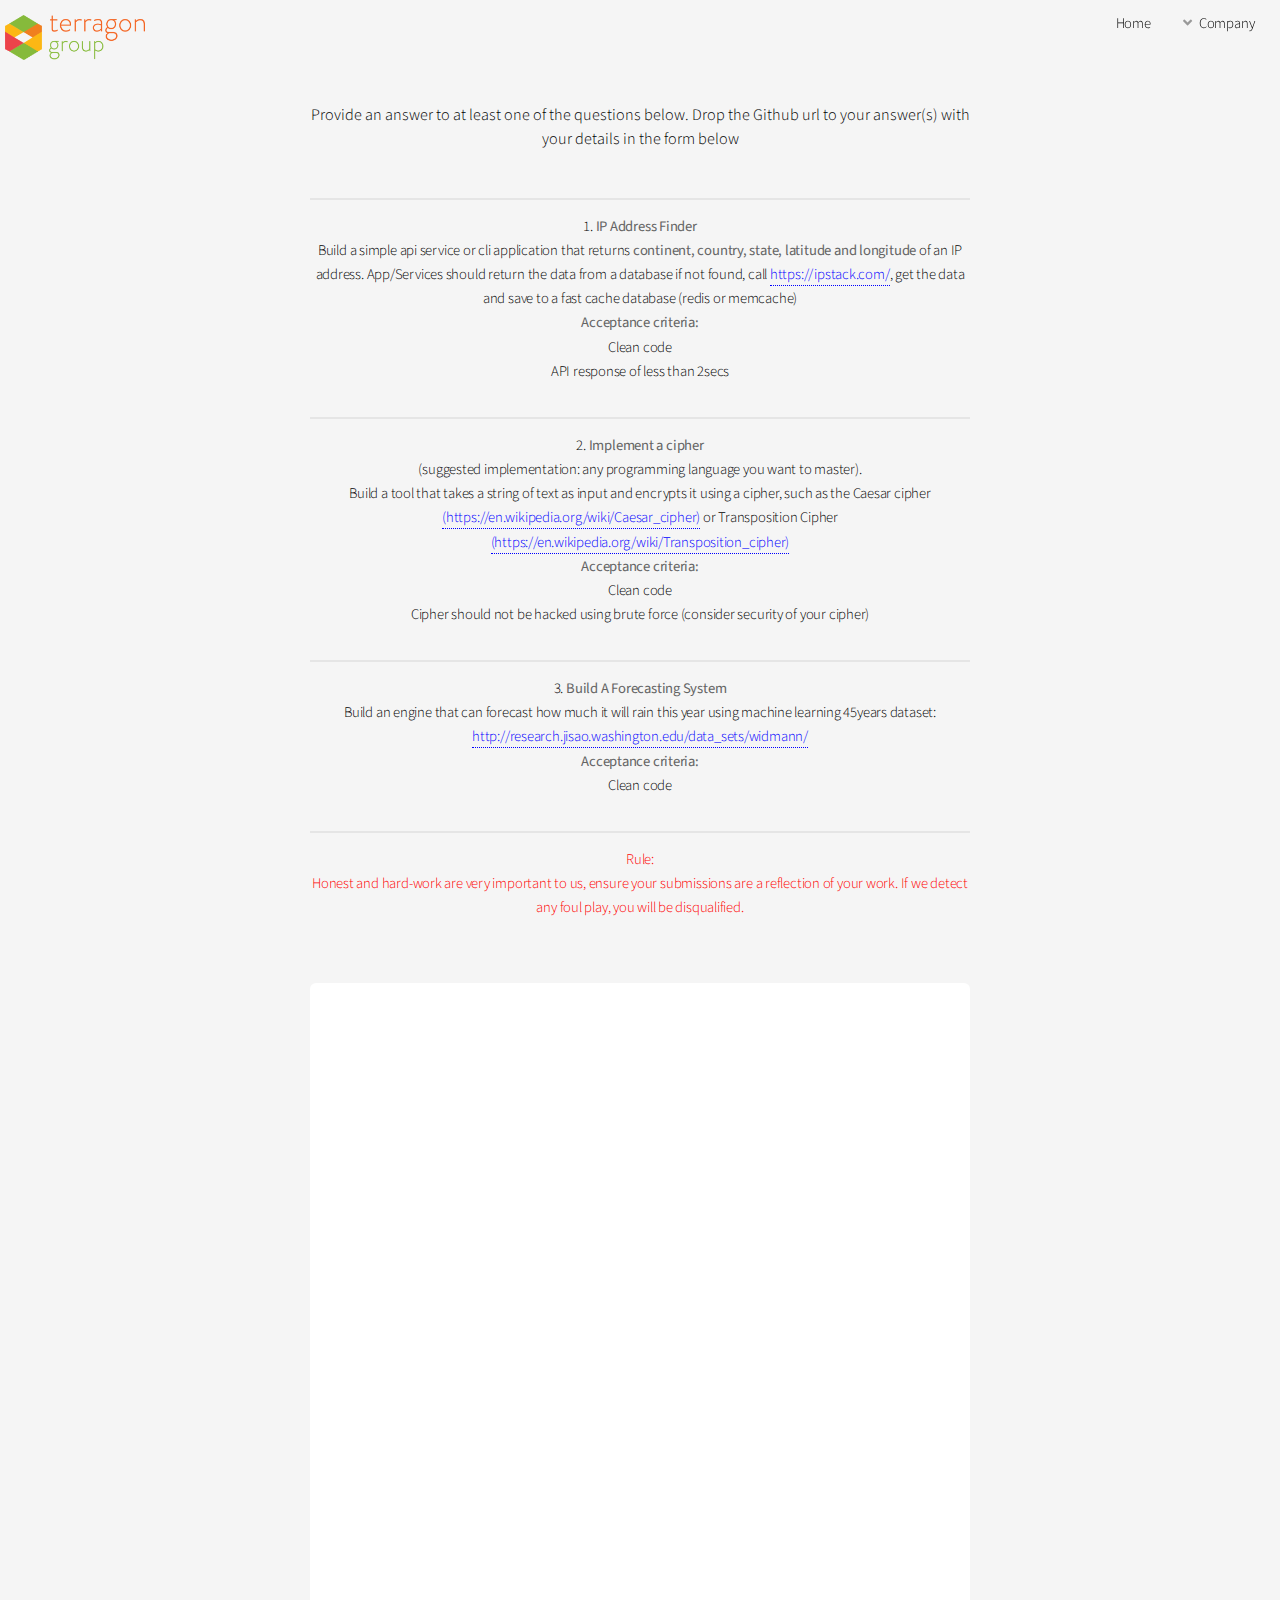
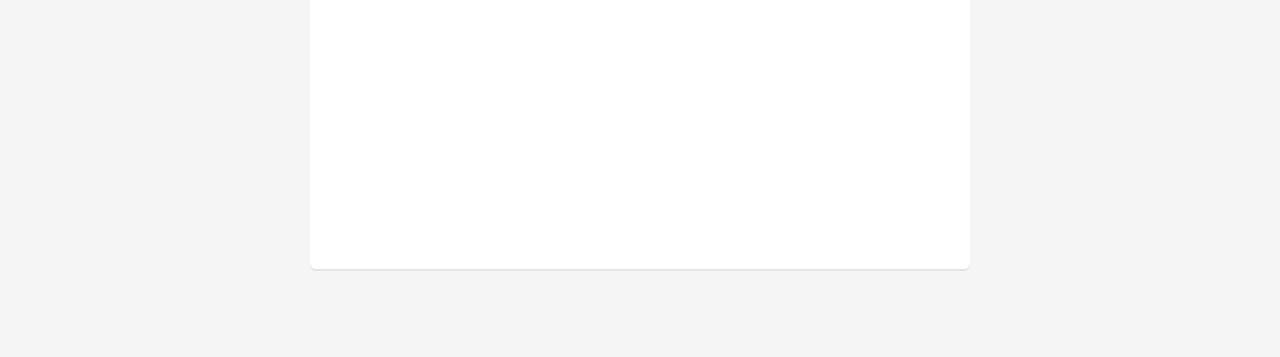
==== commit f3093b79: "third commit" ====
--- a/join.html
+++ b/join.html
@@ -13,6 +13,7 @@
 			<!-- Header -->
 				<header id="header">
 					<img src = "images/logomain.png">
+					
 					<nav id="nav">
 						<ul>
 							<li><a href="index.html">Home</a></li>
@@ -33,8 +34,8 @@
 			<!-- Main -->
 				<section id="main" class="container medium">
 					<header>
-						<h2>Questions</h2>
-						<p>Provide an answer to at least one of the questions below. Drop the Github url to your answer(s) with your details in the form below</p></br>
+						
+						<h4>Provide an answer to at least one of the questions below. Drop the Github url to your answer(s) with your details in the form below</h4></br>
 						<p>1. <b>IP Address Finder</b> </br>
 							Build a simple api service or cli application that returns <b>continent, country, state, latitude and longitude </b> of an IP address. 
 							App/Services should return the data from a database if not found, call <a href="https://ipstack.com/">https://ipstack.com/</a>, get the data and save to a fast cache database (redis or memcache)</br>
--- a/assets/css/main.css
+++ b/assets/css/main.css
@@ -114,7 +114,7 @@
 		-ms-transition: color 0.2s ease-in-out, border-bottom-color 0.2s ease-in-out;
 		transition: color 0.2s ease-in-out, border-bottom-color 0.2s ease-in-out;
 		border-bottom: dotted 1px;
-		color: #e89980;
+		color: blue;
 		text-decoration: none;
 	}
 
@@ -137,7 +137,7 @@
 	}
 
 	h1, h2, h3, h4, h5, h6 {
-		color: #646464;
+		color: black;
 		font-weight: 300;
 		line-height: 1em;
 		margin: 0 0 0.5em 0;
@@ -2923,10 +2923,11 @@
 	}
 
 	#header {
-		background: #444;
+		/* background: #444; */
+		
 		color: #bbb;
 		cursor: default;
-		height: 3.25em;
+		height: 2.00em;
 		left: 0;
 		line-height: 3.25em;
 		position: fixed;
@@ -2953,6 +2954,7 @@
 			}
 		#header img{
 			vertical-align: middle;
+			margin-top: 1em;
 		}
 
 		#header nav {
@@ -2988,7 +2990,7 @@
 					}
 
 					#header nav > ul > li a:not(.button) {
-						color: #fff;
+						color: black;
 						display: inline-block;
 						text-decoration: none;
 						border: 0;
@@ -3065,7 +3067,7 @@
 		}
 
 			#header.alt nav > ul > li a:not(.button).icon:before {
-				color: rgba(255, 255, 255, 0.75);
+				color:black;
 			}
 
 			#header.alt nav > ul > li.active a:not(.button) {
@@ -3162,7 +3164,7 @@
 		background-position: top left,						center center;
 		background-repeat: repeat,							no-repeat;
 		background-size: auto,							cover;
-		color: #fff;
+		color:black;
 		padding: 12em 0 20em 0;
 		text-align: center;
 	}
@@ -3172,7 +3174,7 @@
 		}
 
 		#banner h2, #banner h3, #banner h4, #banner h5, #banner h6 {
-			color: #fff;
+			color: black;
 		}
 
 		#banner h2 {
@@ -3183,8 +3185,9 @@
 		}
 
 		#banner p {
-			font-size: 1.25em;
+			font-size: 1.6em;
 			margin-bottom: 1.75em;
+
 		}
 
 		#banner input[type="submit"],
@@ -3237,7 +3240,7 @@
 
 			#main > header p {
 				border-top: solid 2px #e5e5e5;
-				color: #777;
+				color: black;
 				display: inline-block;
 				font-style: normal;
 				margin: 1em 0 0 0;
@@ -3673,7 +3676,7 @@
 			}
 
 			h4 {
-				font-size: 1em;
+				font-size: 1.3em;
 			}
 
 		/* Section/Article */
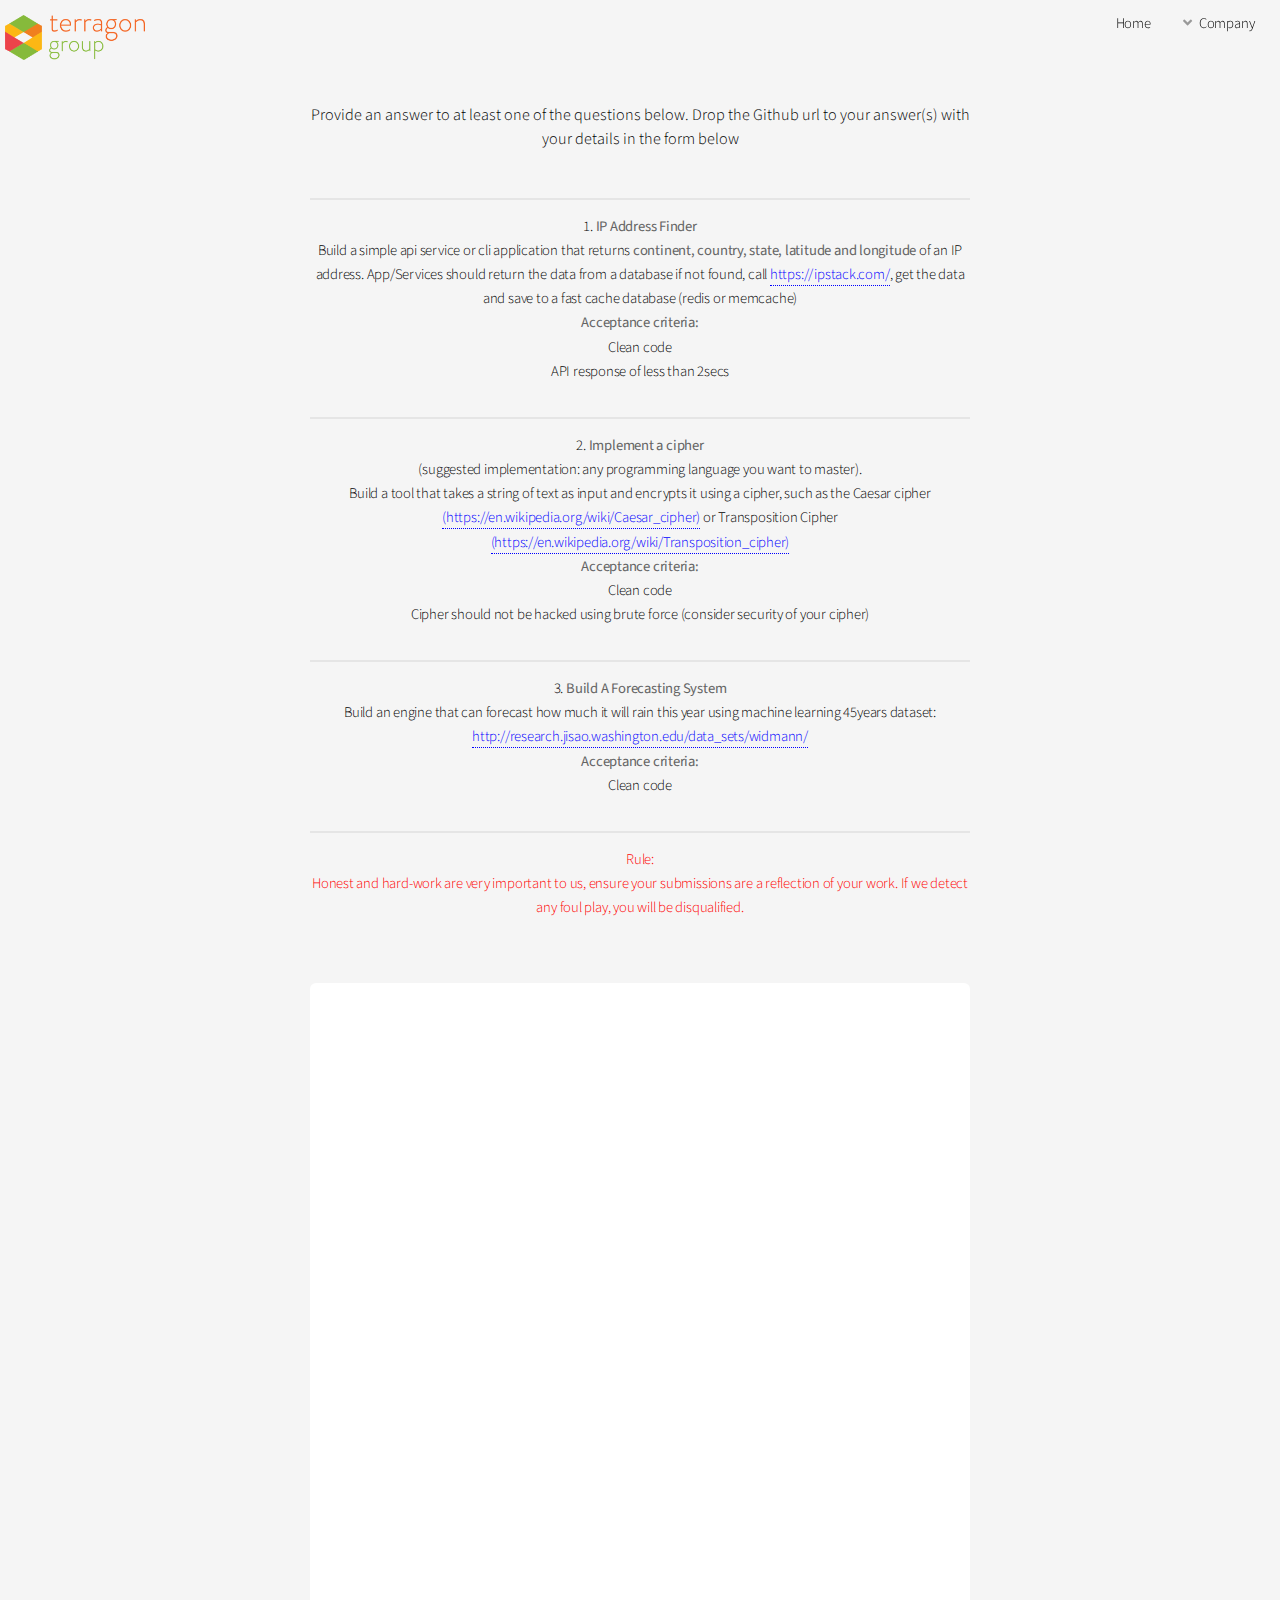
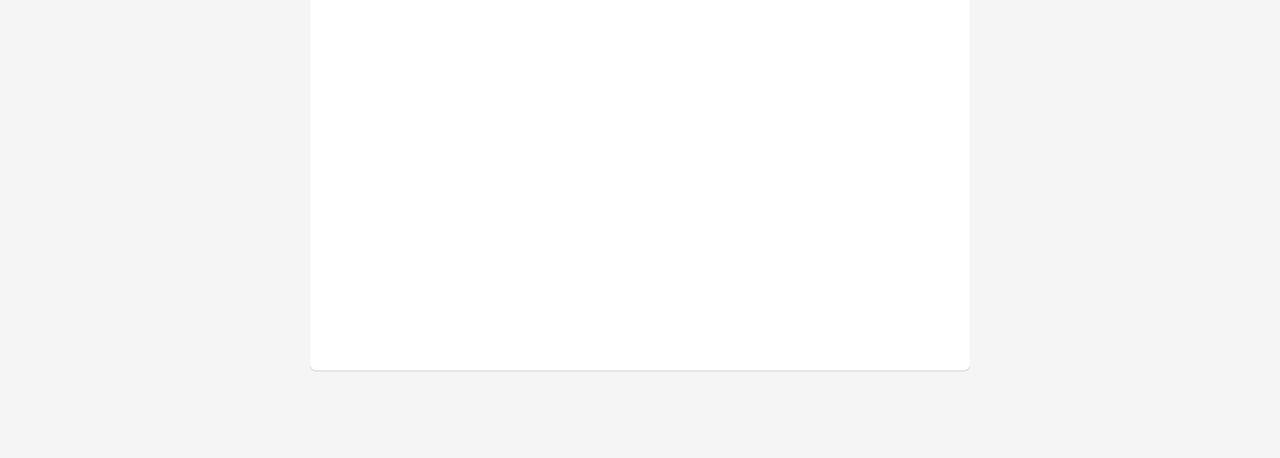
==== commit 78fd09d8: "fourth commit" ====
--- a/join.html
+++ b/join.html
@@ -67,7 +67,7 @@
 					</header>
 					<div class="box">
 						
-						<iframe src="https://docs.google.com/forms/d/e/1FAIpQLSetqPJfI_X4Jymy2TBp21m6A7G55TIeLueM_ICGi5cjLsRy3g/viewform?embedded=true" width="640" height="790" frameborder="0" marginheight="0" marginwidth="0">Loading...</iframe>
+						<iframe src="https://docs.google.com/forms/d/e/1FAIpQLSeoEFlhhc9XAdTGYEmw6V8Pa2S-5yoAGeJbVtpSaKnyLpfvAA/viewform?embedded=true" width="640" height="891" frameborder="0" marginheight="0" marginwidth="0">Loading...</iframe>
 						<script>
 								function myFunction() {
 								  alert("Your answer was submitted");
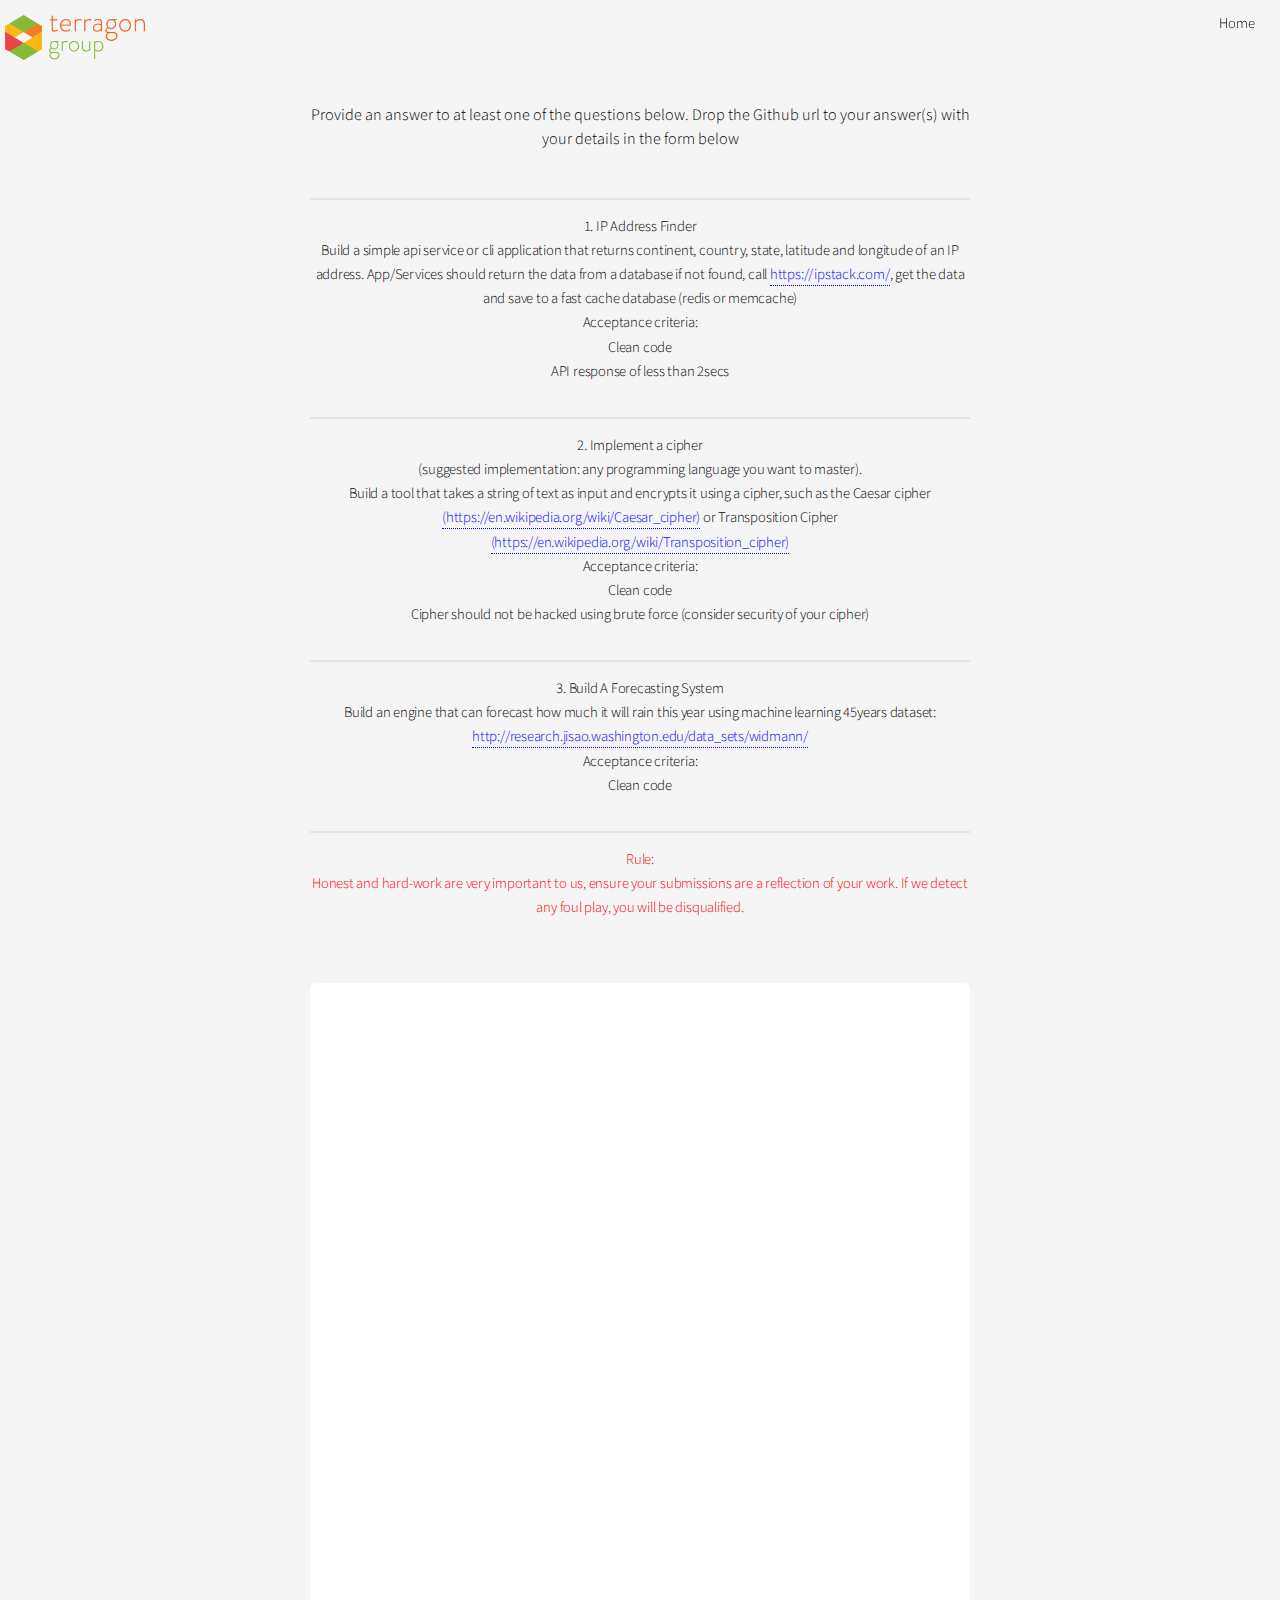
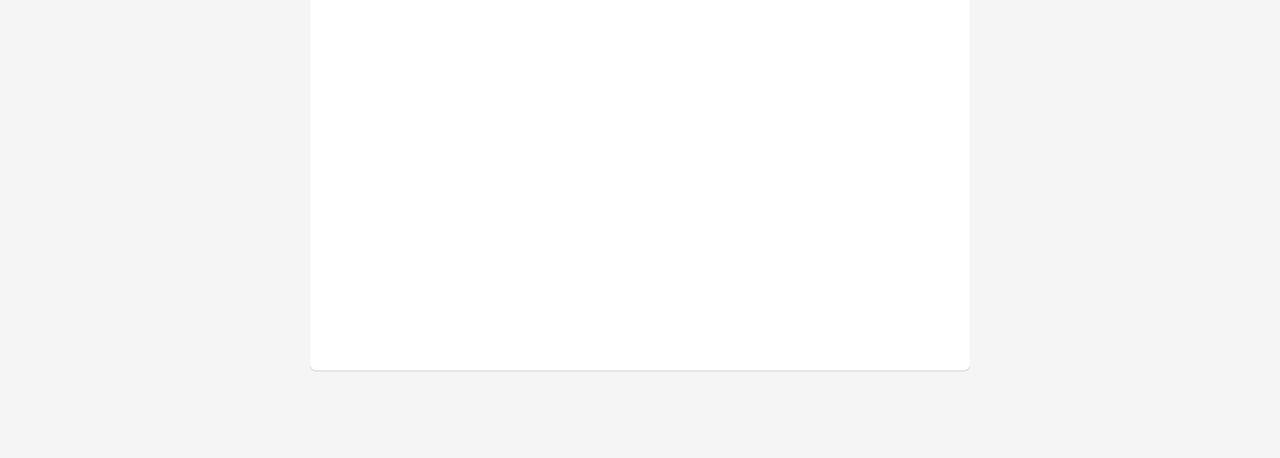
==== commit fdadac1a: "fourth commit" ====
--- a/join.html
+++ b/join.html
@@ -5,27 +5,18 @@
 		<title>Join Terragon Ife-hub</title>
 		<meta charset="utf-8" />
 		<meta name="viewport" content="width=device-width, initial-scale=1, user-scalable=no" />
-		<link rel="stylesheet" href="assets/css/main.css" />
+		<link rel="stylesheet" href="css/main.css" />
 	</head>
 	<body class="is-preload">
 		<div id="page-wrapper">
 
 			<!-- Header -->
 				<header id="header">
-					<img src = "images/logomain.png">
+					<img src = "img/logomain.png">
 					
 					<nav id="nav">
 						<ul>
 							<li><a href="index.html">Home</a></li>
-							<li>
-								<a href="#" class="icon solid fa-angle-down">Company</a>
-								<ul>
-									
-									<li><a href="contact.html">Contact</a></li>
-								
-									
-								</ul>
-							</li>
 							
 						</ul>
 					</nav>
@@ -36,29 +27,29 @@
 					<header>
 						
 						<h4>Provide an answer to at least one of the questions below. Drop the Github url to your answer(s) with your details in the form below</h4></br>
-						<p>1. <b>IP Address Finder</b> </br>
-							Build a simple api service or cli application that returns <b>continent, country, state, latitude and longitude </b> of an IP address. 
+						<p>1. IP Address Finder </br>
+							Build a simple api service or cli application that returns continent, country, state, latitude and longitude of an IP address. 
 							App/Services should return the data from a database if not found, call <a href="https://ipstack.com/">https://ipstack.com/</a>, get the data and save to a fast cache database (redis or memcache)</br>
 							
-							<b>Acceptance criteria:</b></br>
+							Acceptance criteria:</br>
 							Clean code</br>
 							API response of less than 2secs
 							</p></br>
-						<p>2. <b>Implement a cipher</b></br>
+						<p>2. Implement a cipher</br>
 							 (suggested implementation: any programming language you want to master).</br>
 							 Build a tool that takes a string of text as input and encrypts it using a cipher, such as the Caesar cipher <a href ="https://en.wikipedia.org/wiki/Caesar_cipher">(https://en.wikipedia.org/wiki/Caesar_cipher)</a> or Transposition Cipher <a href = "https://en.wikipedia.org/wiki/Transposition_cipher">(https://en.wikipedia.org/wiki/Transposition_cipher)</a></br>
 							
-							<b>Acceptance criteria:</b></br>
+							Acceptance criteria:</br>
 							Clean code</br>
 							Cipher should not be hacked using brute force (consider security of your cipher)
 							</p>
-						<p>3. <b>Build A Forecasting System</b></br>
+						<p>3. Build A Forecasting System</br>
 							Build an engine that can forecast how much it will rain this year using machine learning 
 							
 							45years dataset:<a href ="http://research.jisao.washington.edu/data_sets/widmann/"> http://research.jisao.washington.edu/data_sets/widmann/</a></br>
 							
 							
-							<b>Acceptance criteria:</b></br>
+							Acceptance criteria:</br>
 							Clean code
 							
 						</p>
--- a/css/main.css
+++ b/css/main.css
@@ -0,0 +1,3898 @@
+@import url("fontawesome-all.min.css");
+@import url("https://fonts.googleapis.com/css?family=Source+Sans+Pro:300,400,300italic,400italic");
+
+
+	html, body, div, span, applet, object,
+	iframe, h1, h2, h3, h4, h5, h6, p, blockquote,
+	pre, a, abbr, acronym, address, big, cite,
+	code, del, dfn, em, img, ins, kbd, q, s, samp,
+	small, strike, strong, sub, sup, tt, var, b,
+	u, i, center, dl, dt, dd, ol, ul, li, fieldset,
+	form, label, legend, table, caption, tbody,
+	tfoot, thead, tr, th, td, article, aside,
+	canvas, details, embed, figure, figcaption,
+	footer, header, hgroup, menu, nav, output, ruby,
+	section, summary, time, mark, audio, video {
+		margin: 0;
+		padding: 0;
+		border: 0;
+		font-size: 100%;
+		font: inherit;
+		vertical-align: baseline;
+	}
+
+	article, aside, details, figcaption, figure,
+	footer, header, hgroup, menu, nav, section {
+		display: block;
+	}
+
+	body {
+		line-height: 1;
+	}
+
+	ol, ul {
+		list-style: none;
+	}
+
+	blockquote, q {
+		quotes: none;
+	}
+
+		blockquote:before, blockquote:after, q:before, q:after {
+			content: '';
+			content: none;
+		}
+
+	table {
+		border-collapse: collapse;
+		border-spacing: 0;
+	}
+
+	body {
+		-webkit-text-size-adjust: none;
+	}
+
+	mark {
+		background-color: transparent;
+		color: inherit;
+	}
+
+	input::-moz-focus-inner {
+		border: 0;
+		padding: 0;
+	}
+
+	input, select, textarea {
+		-moz-appearance: none;
+		-webkit-appearance: none;
+		-ms-appearance: none;
+		appearance: none;
+	}
+
+/* Basic */
+
+	@-ms-viewport {
+		width: device-width;
+	}
+
+	body {
+		-ms-overflow-style: scrollbar;
+	}
+
+	@media screen and (max-width: 480px) {
+
+		html, body {
+			min-width: 320px;
+		}
+
+	}
+
+	html {
+		box-sizing: border-box;
+	}
+
+	*, *:before, *:after {
+		box-sizing: inherit;
+	}
+
+	body {
+		background: #f5f5f5;
+	}
+
+	body, input, select, textarea {
+		color: #777;
+		font-family: "Source Sans Pro", sans-serif;
+		font-size: 16pt;
+		font-weight: 300;
+		line-height: 1.65em;
+		letter-spacing: -0.015em;
+	}
+
+	a {
+		-moz-transition: color 0.2s ease-in-out, border-bottom-color 0.2s ease-in-out;
+		-webkit-transition: color 0.2s ease-in-out, border-bottom-color 0.2s ease-in-out;
+		-ms-transition: color 0.2s ease-in-out, border-bottom-color 0.2s ease-in-out;
+		transition: color 0.2s ease-in-out, border-bottom-color 0.2s ease-in-out;
+		border-bottom: dotted 1px;
+		color: blue;
+		text-decoration: none;
+	}
+
+		a:hover {
+			border-bottom-color: transparent;
+		}
+
+	strong, b {
+		color: #646464;
+		font-weight: 400;
+	}
+
+	em, i {
+		font-style: italic;
+	}
+
+	p {
+		margin: 0 0 2em 0;
+		
+	}
+
+	h1, h2, h3, h4, h5, h6 {
+		color: black;
+		font-weight: 300;
+		line-height: 1em;
+		margin: 0 0 0.5em 0;
+	}
+
+		h1 a, h2 a, h3 a, h4 a, h5 a, h6 a {
+			color: inherit;
+			text-decoration: none;
+		}
+
+	h2 {
+		font-size: 2.25em;
+		line-height: 1.5em;
+		letter-spacing: -0.035em;
+	}
+
+	h3 {
+		font-size: 1.75em;
+		line-height: 1.5em;
+		letter-spacing: -0.025em;
+	}
+
+	h4 {
+		font-size: 1.1em;
+		line-height: 1.5em;
+		letter-spacing: 0;
+	}
+
+	h5 {
+		font-size: 0.9em;
+		line-height: 1.5em;
+		letter-spacing: 0;
+	}
+
+	h6 {
+		font-size: 0.7em;
+		line-height: 1.5em;
+		letter-spacing: 0;
+	}
+
+	sub {
+		font-size: 0.8em;
+		position: relative;
+		top: 0.5em;
+	}
+
+	sup {
+		font-size: 0.8em;
+		position: relative;
+		top: -0.5em;
+	}
+
+	hr {
+		border: 0;
+		border-bottom: solid 2px #e5e5e5;
+		margin: 2em 0;
+	}
+
+		hr.major {
+			margin: 3em 0;
+		}
+
+	blockquote {
+		border-left: solid 4px #e5e5e5;
+		font-style: italic;
+		margin: 0 0 2em 0;
+		padding: 0.5em 0 0.5em 2em;
+	}
+
+	pre {
+		-webkit-overflow-scrolling: touch;
+		background: #f8f8f8;
+		border-radius: 6px;
+		border: solid 1px #e5e5e5;
+		font-family: monospace;
+		font-size: 0.9em;
+		line-height: 1.75em;
+		margin: 0 0 2em 0;
+		overflow-x: auto;
+		padding: 1em 1.5em;
+	}
+
+	code {
+		background: #f8f8f8;
+		border-radius: 6px;
+		border: solid 1px #e5e5e5;
+		font-family: monospace;
+		font-size: 0.9em;
+		margin: 0 0.25em;
+		padding: 0.25em 0.65em;
+	}
+
+	.align-left {
+		text-align: left;
+	}
+
+	.align-center {
+		text-align: center;
+	}
+
+	.align-right {
+		text-align: right;
+	}
+
+/* Row */
+
+	.row {
+		display: flex;
+		flex-wrap: wrap;
+		box-sizing: border-box;
+		align-items: stretch;
+	}
+
+		.row > * {
+			box-sizing: border-box;
+		}
+
+		.row.gtr-uniform > * > :last-child {
+			margin-bottom: 0;
+		}
+
+		.row.aln-left {
+			justify-content: flex-start;
+		}
+
+		.row.aln-center {
+			justify-content: center;
+		}
+
+		.row.aln-right {
+			justify-content: flex-end;
+		}
+
+		.row.aln-top {
+			align-items: flex-start;
+		}
+
+		.row.aln-middle {
+			align-items: center;
+		}
+
+		.row.aln-bottom {
+			align-items: flex-end;
+		}
+
+		.row > .imp {
+			order: -1;
+		}
+
+		.row > .col-1 {
+			width: 8.33333%;
+		}
+
+		.row > .off-1 {
+			margin-left: 8.33333%;
+		}
+
+		.row > .col-2 {
+			width: 16.66667%;
+		}
+
+		.row > .off-2 {
+			margin-left: 16.66667%;
+		}
+
+		.row > .col-3 {
+			width: 25%;
+		}
+
+		.row > .off-3 {
+			margin-left: 25%;
+		}
+
+		.row > .col-4 {
+			width: 33.33333%;
+		}
+
+		.row > .off-4 {
+			margin-left: 33.33333%;
+		}
+
+		.row > .col-5 {
+			width: 41.66667%;
+		}
+
+		.row > .off-5 {
+			margin-left: 41.66667%;
+		}
+
+		.row > .col-6 {
+			width: 50%;
+		}
+
+		.row > .off-6 {
+			margin-left: 50%;
+		}
+
+		.row > .col-7 {
+			width: 58.33333%;
+		}
+
+		.row > .off-7 {
+			margin-left: 58.33333%;
+		}
+
+		.row > .col-8 {
+			width: 66.66667%;
+		}
+
+		.row > .off-8 {
+			margin-left: 66.66667%;
+		}
+
+		.row > .col-9 {
+			width: 75%;
+		}
+
+		.row > .off-9 {
+			margin-left: 75%;
+		}
+
+		.row > .col-10 {
+			width: 83.33333%;
+		}
+
+		.row > .off-10 {
+			margin-left: 83.33333%;
+		}
+
+		.row > .col-11 {
+			width: 91.66667%;
+		}
+
+		.row > .off-11 {
+			margin-left: 91.66667%;
+		}
+
+		.row > .col-12 {
+			width: 100%;
+		}
+
+		.row > .off-12 {
+			margin-left: 100%;
+		}
+
+		.row.gtr-0 {
+			margin-top: 0;
+			margin-left: 0em;
+		}
+
+			.row.gtr-0 > * {
+				padding: 0 0 0 0em;
+			}
+
+			.row.gtr-0.gtr-uniform {
+				margin-top: 0em;
+			}
+
+				.row.gtr-0.gtr-uniform > * {
+					padding-top: 0em;
+				}
+
+		.row.gtr-25 {
+			margin-top: 0;
+			margin-left: -0.5em;
+		}
+
+			.row.gtr-25 > * {
+				padding: 0 0 0 0.5em;
+			}
+
+			.row.gtr-25.gtr-uniform {
+				margin-top: -0.5em;
+			}
+
+				.row.gtr-25.gtr-uniform > * {
+					padding-top: 0.5em;
+				}
+
+		.row.gtr-50 {
+			margin-top: 0;
+			margin-left: -1em;
+		}
+
+			.row.gtr-50 > * {
+				padding: 0 0 0 1em;
+			}
+
+			.row.gtr-50.gtr-uniform {
+				margin-top: -1em;
+			}
+
+				.row.gtr-50.gtr-uniform > * {
+					padding-top: 1em;
+				}
+
+		.row {
+			margin-top: 0;
+			margin-left: -2em;
+		}
+
+			.row > * {
+				padding: 0 0 0 2em;
+			}
+
+			.row.gtr-uniform {
+				margin-top: -2em;
+			}
+
+				.row.gtr-uniform > * {
+					padding-top: 2em;
+				}
+
+		.row.gtr-150 {
+			margin-top: 0;
+			margin-left: -3em;
+		}
+
+			.row.gtr-150 > * {
+				padding: 0 0 0 3em;
+			}
+
+			.row.gtr-150.gtr-uniform {
+				margin-top: -3em;
+			}
+
+				.row.gtr-150.gtr-uniform > * {
+					padding-top: 3em;
+				}
+
+		.row.gtr-200 {
+			margin-top: 0;
+			margin-left: -4em;
+		}
+
+			.row.gtr-200 > * {
+				padding: 0 0 0 4em;
+			}
+
+			.row.gtr-200.gtr-uniform {
+				margin-top: -4em;
+			}
+
+				.row.gtr-200.gtr-uniform > * {
+					padding-top: 4em;
+				}
+
+		@media screen and (max-width: 1680px) {
+
+			.row {
+				display: flex;
+				flex-wrap: wrap;
+				box-sizing: border-box;
+				align-items: stretch;
+			}
+
+				.row > * {
+					box-sizing: border-box;
+				}
+
+				.row.gtr-uniform > * > :last-child {
+					margin-bottom: 0;
+				}
+
+				.row.aln-left {
+					justify-content: flex-start;
+				}
+
+				.row.aln-center {
+					justify-content: center;
+				}
+
+				.row.aln-right {
+					justify-content: flex-end;
+				}
+
+				.row.aln-top {
+					align-items: flex-start;
+				}
+
+				.row.aln-middle {
+					align-items: center;
+				}
+
+				.row.aln-bottom {
+					align-items: flex-end;
+				}
+
+				.row > .imp-wide {
+					order: -1;
+				}
+
+				.row > .col-1-wide {
+					width: 8.33333%;
+				}
+
+				.row > .off-1-wide {
+					margin-left: 8.33333%;
+				}
+
+				.row > .col-2-wide {
+					width: 16.66667%;
+				}
+
+				.row > .off-2-wide {
+					margin-left: 16.66667%;
+				}
+
+				.row > .col-3-wide {
+					width: 25%;
+				}
+
+				.row > .off-3-wide {
+					margin-left: 25%;
+				}
+
+				.row > .col-4-wide {
+					width: 33.33333%;
+				}
+
+				.row > .off-4-wide {
+					margin-left: 33.33333%;
+				}
+
+				.row > .col-5-wide {
+					width: 41.66667%;
+				}
+
+				.row > .off-5-wide {
+					margin-left: 41.66667%;
+				}
+
+				.row > .col-6-wide {
+					width: 50%;
+				}
+
+				.row > .off-6-wide {
+					margin-left: 50%;
+				}
+
+				.row > .col-7-wide {
+					width: 58.33333%;
+				}
+
+				.row > .off-7-wide {
+					margin-left: 58.33333%;
+				}
+
+				.row > .col-8-wide {
+					width: 66.66667%;
+				}
+
+				.row > .off-8-wide {
+					margin-left: 66.66667%;
+				}
+
+				.row > .col-9-wide {
+					width: 75%;
+				}
+
+				.row > .off-9-wide {
+					margin-left: 75%;
+				}
+
+				.row > .col-10-wide {
+					width: 83.33333%;
+				}
+
+				.row > .off-10-wide {
+					margin-left: 83.33333%;
+				}
+
+				.row > .col-11-wide {
+					width: 91.66667%;
+				}
+
+				.row > .off-11-wide {
+					margin-left: 91.66667%;
+				}
+
+				.row > .col-12-wide {
+					width: 100%;
+				}
+
+				.row > .off-12-wide {
+					margin-left: 100%;
+				}
+
+				.row.gtr-0 {
+					margin-top: 0;
+					margin-left: 0em;
+				}
+
+					.row.gtr-0 > * {
+						padding: 0 0 0 0em;
+					}
+
+					.row.gtr-0.gtr-uniform {
+						margin-top: 0em;
+					}
+
+						.row.gtr-0.gtr-uniform > * {
+							padding-top: 0em;
+						}
+
+				.row.gtr-25 {
+					margin-top: 0;
+					margin-left: -0.5em;
+				}
+
+					.row.gtr-25 > * {
+						padding: 0 0 0 0.5em;
+					}
+
+					.row.gtr-25.gtr-uniform {
+						margin-top: -0.5em;
+					}
+
+						.row.gtr-25.gtr-uniform > * {
+							padding-top: 0.5em;
+						}
+
+				.row.gtr-50 {
+					margin-top: 0;
+					margin-left: -1em;
+				}
+
+					.row.gtr-50 > * {
+						padding: 0 0 0 1em;
+					}
+
+					.row.gtr-50.gtr-uniform {
+						margin-top: -1em;
+					}
+
+						.row.gtr-50.gtr-uniform > * {
+							padding-top: 1em;
+						}
+
+				.row {
+					margin-top: 0;
+					margin-left: -2em;
+				}
+
+					.row > * {
+						padding: 0 0 0 2em;
+					}
+
+					.row.gtr-uniform {
+						margin-top: -2em;
+					}
+
+						.row.gtr-uniform > * {
+							padding-top: 2em;
+						}
+
+				.row.gtr-150 {
+					margin-top: 0;
+					margin-left: -3em;
+				}
+
+					.row.gtr-150 > * {
+						padding: 0 0 0 3em;
+					}
+
+					.row.gtr-150.gtr-uniform {
+						margin-top: -3em;
+					}
+
+						.row.gtr-150.gtr-uniform > * {
+							padding-top: 3em;
+						}
+
+				.row.gtr-200 {
+					margin-top: 0;
+					margin-left: -4em;
+				}
+
+					.row.gtr-200 > * {
+						padding: 0 0 0 4em;
+					}
+
+					.row.gtr-200.gtr-uniform {
+						margin-top: -4em;
+					}
+
+						.row.gtr-200.gtr-uniform > * {
+							padding-top: 4em;
+						}
+
+		}
+
+		@media screen and (max-width: 1280px) {
+
+			.row {
+				display: flex;
+				flex-wrap: wrap;
+				box-sizing: border-box;
+				align-items: stretch;
+			}
+
+				.row > * {
+					box-sizing: border-box;
+				}
+
+				.row.gtr-uniform > * > :last-child {
+					margin-bottom: 0;
+				}
+
+				.row.aln-left {
+					justify-content: flex-start;
+				}
+
+				.row.aln-center {
+					justify-content: center;
+				}
+
+				.row.aln-right {
+					justify-content: flex-end;
+				}
+
+				.row.aln-top {
+					align-items: flex-start;
+				}
+
+				.row.aln-middle {
+					align-items: center;
+				}
+
+				.row.aln-bottom {
+					align-items: flex-end;
+				}
+
+				.row > .imp-normal {
+					order: -1;
+				}
+
+				.row > .col-1-normal {
+					width: 8.33333%;
+				}
+
+				.row > .off-1-normal {
+					margin-left: 8.33333%;
+				}
+
+				.row > .col-2-normal {
+					width: 16.66667%;
+				}
+
+				.row > .off-2-normal {
+					margin-left: 16.66667%;
+				}
+
+				.row > .col-3-normal {
+					width: 25%;
+				}
+
+				.row > .off-3-normal {
+					margin-left: 25%;
+				}
+
+				.row > .col-4-normal {
+					width: 33.33333%;
+				}
+
+				.row > .off-4-normal {
+					margin-left: 33.33333%;
+				}
+
+				.row > .col-5-normal {
+					width: 41.66667%;
+				}
+
+				.row > .off-5-normal {
+					margin-left: 41.66667%;
+				}
+
+				.row > .col-6-normal {
+					width: 50%;
+				}
+
+				.row > .off-6-normal {
+					margin-left: 50%;
+				}
+
+				.row > .col-7-normal {
+					width: 58.33333%;
+				}
+
+				.row > .off-7-normal {
+					margin-left: 58.33333%;
+				}
+
+				.row > .col-8-normal {
+					width: 66.66667%;
+				}
+
+				.row > .off-8-normal {
+					margin-left: 66.66667%;
+				}
+
+				.row > .col-9-normal {
+					width: 75%;
+				}
+
+				.row > .off-9-normal {
+					margin-left: 75%;
+				}
+
+				.row > .col-10-normal {
+					width: 83.33333%;
+				}
+
+				.row > .off-10-normal {
+					margin-left: 83.33333%;
+				}
+
+				.row > .col-11-normal {
+					width: 91.66667%;
+				}
+
+				.row > .off-11-normal {
+					margin-left: 91.66667%;
+				}
+
+				.row > .col-12-normal {
+					width: 100%;
+				}
+
+				.row > .off-12-normal {
+					margin-left: 100%;
+				}
+
+				.row.gtr-0 {
+					margin-top: 0;
+					margin-left: 0em;
+				}
+
+					.row.gtr-0 > * {
+						padding: 0 0 0 0em;
+					}
+
+					.row.gtr-0.gtr-uniform {
+						margin-top: 0em;
+					}
+
+						.row.gtr-0.gtr-uniform > * {
+							padding-top: 0em;
+						}
+
+				.row.gtr-25 {
+					margin-top: 0;
+					margin-left: -0.5em;
+				}
+
+					.row.gtr-25 > * {
+						padding: 0 0 0 0.5em;
+					}
+
+					.row.gtr-25.gtr-uniform {
+						margin-top: -0.5em;
+					}
+
+						.row.gtr-25.gtr-uniform > * {
+							padding-top: 0.5em;
+						}
+
+				.row.gtr-50 {
+					margin-top: 0;
+					margin-left: -1em;
+				}
+
+					.row.gtr-50 > * {
+						padding: 0 0 0 1em;
+					}
+
+					.row.gtr-50.gtr-uniform {
+						margin-top: -1em;
+					}
+
+						.row.gtr-50.gtr-uniform > * {
+							padding-top: 1em;
+						}
+
+				.row {
+					margin-top: 0;
+					margin-left: -2em;
+				}
+
+					.row > * {
+						padding: 0 0 0 2em;
+					}
+
+					.row.gtr-uniform {
+						margin-top: -2em;
+					}
+
+						.row.gtr-uniform > * {
+							padding-top: 2em;
+						}
+
+				.row.gtr-150 {
+					margin-top: 0;
+					margin-left: -3em;
+				}
+
+					.row.gtr-150 > * {
+						padding: 0 0 0 3em;
+					}
+
+					.row.gtr-150.gtr-uniform {
+						margin-top: -3em;
+					}
+
+						.row.gtr-150.gtr-uniform > * {
+							padding-top: 3em;
+						}
+
+				.row.gtr-200 {
+					margin-top: 0;
+					margin-left: -4em;
+				}
+
+					.row.gtr-200 > * {
+						padding: 0 0 0 4em;
+					}
+
+					.row.gtr-200.gtr-uniform {
+						margin-top: -4em;
+					}
+
+						.row.gtr-200.gtr-uniform > * {
+							padding-top: 4em;
+						}
+
+		}
+
+		@media screen and (max-width: 980px) {
+
+			.row {
+				display: flex;
+				flex-wrap: wrap;
+				box-sizing: border-box;
+				align-items: stretch;
+			}
+
+				.row > * {
+					box-sizing: border-box;
+				}
+
+				.row.gtr-uniform > * > :last-child {
+					margin-bottom: 0;
+				}
+
+				.row.aln-left {
+					justify-content: flex-start;
+				}
+
+				.row.aln-center {
+					justify-content: center;
+				}
+
+				.row.aln-right {
+					justify-content: flex-end;
+				}
+
+				.row.aln-top {
+					align-items: flex-start;
+				}
+
+				.row.aln-middle {
+					align-items: center;
+				}
+
+				.row.aln-bottom {
+					align-items: flex-end;
+				}
+
+				.row > .imp-narrow {
+					order: -1;
+				}
+
+				.row > .col-1-narrow {
+					width: 8.33333%;
+				}
+
+				.row > .off-1-narrow {
+					margin-left: 8.33333%;
+				}
+
+				.row > .col-2-narrow {
+					width: 16.66667%;
+				}
+
+				.row > .off-2-narrow {
+					margin-left: 16.66667%;
+				}
+
+				.row > .col-3-narrow {
+					width: 25%;
+				}
+
+				.row > .off-3-narrow {
+					margin-left: 25%;
+				}
+
+				.row > .col-4-narrow {
+					width: 33.33333%;
+				}
+
+				.row > .off-4-narrow {
+					margin-left: 33.33333%;
+				}
+
+				.row > .col-5-narrow {
+					width: 41.66667%;
+				}
+
+				.row > .off-5-narrow {
+					margin-left: 41.66667%;
+				}
+
+				.row > .col-6-narrow {
+					width: 50%;
+				}
+
+				.row > .off-6-narrow {
+					margin-left: 50%;
+				}
+
+				.row > .col-7-narrow {
+					width: 58.33333%;
+				}
+
+				.row > .off-7-narrow {
+					margin-left: 58.33333%;
+				}
+
+				.row > .col-8-narrow {
+					width: 66.66667%;
+				}
+
+				.row > .off-8-narrow {
+					margin-left: 66.66667%;
+				}
+
+				.row > .col-9-narrow {
+					width: 75%;
+				}
+
+				.row > .off-9-narrow {
+					margin-left: 75%;
+				}
+
+				.row > .col-10-narrow {
+					width: 83.33333%;
+				}
+
+				.row > .off-10-narrow {
+					margin-left: 83.33333%;
+				}
+
+				.row > .col-11-narrow {
+					width: 91.66667%;
+				}
+
+				.row > .off-11-narrow {
+					margin-left: 91.66667%;
+				}
+
+				.row > .col-12-narrow {
+					width: 100%;
+				}
+
+				.row > .off-12-narrow {
+					margin-left: 100%;
+				}
+
+				.row.gtr-0 {
+					margin-top: 0;
+					margin-left: 0em;
+				}
+
+					.row.gtr-0 > * {
+						padding: 0 0 0 0em;
+					}
+
+					.row.gtr-0.gtr-uniform {
+						margin-top: 0em;
+					}
+
+						.row.gtr-0.gtr-uniform > * {
+							padding-top: 0em;
+						}
+
+				.row.gtr-25 {
+					margin-top: 0;
+					margin-left: -0.5em;
+				}
+
+					.row.gtr-25 > * {
+						padding: 0 0 0 0.5em;
+					}
+
+					.row.gtr-25.gtr-uniform {
+						margin-top: -0.5em;
+					}
+
+						.row.gtr-25.gtr-uniform > * {
+							padding-top: 0.5em;
+						}
+
+				.row.gtr-50 {
+					margin-top: 0;
+					margin-left: -1em;
+				}
+
+					.row.gtr-50 > * {
+						padding: 0 0 0 1em;
+					}
+
+					.row.gtr-50.gtr-uniform {
+						margin-top: -1em;
+					}
+
+						.row.gtr-50.gtr-uniform > * {
+							padding-top: 1em;
+						}
+
+				.row {
+					margin-top: 0;
+					margin-left: -2em;
+				}
+
+					.row > * {
+						padding: 0 0 0 2em;
+					}
+
+					.row.gtr-uniform {
+						margin-top: -2em;
+					}
+
+						.row.gtr-uniform > * {
+							padding-top: 2em;
+						}
+
+				.row.gtr-150 {
+					margin-top: 0;
+					margin-left: -3em;
+				}
+
+					.row.gtr-150 > * {
+						padding: 0 0 0 3em;
+					}
+
+					.row.gtr-150.gtr-uniform {
+						margin-top: -3em;
+					}
+
+						.row.gtr-150.gtr-uniform > * {
+							padding-top: 3em;
+						}
+
+				.row.gtr-200 {
+					margin-top: 0;
+					margin-left: -4em;
+				}
+
+					.row.gtr-200 > * {
+						padding: 0 0 0 4em;
+					}
+
+					.row.gtr-200.gtr-uniform {
+						margin-top: -4em;
+					}
+
+						.row.gtr-200.gtr-uniform > * {
+							padding-top: 4em;
+						}
+
+		}
+
+		@media screen and (max-width: 840px) {
+
+			.row {
+				display: flex;
+				flex-wrap: wrap;
+				box-sizing: border-box;
+				align-items: stretch;
+			}
+
+				.row > * {
+					box-sizing: border-box;
+				}
+
+				.row.gtr-uniform > * > :last-child {
+					margin-bottom: 0;
+				}
+
+				.row.aln-left {
+					justify-content: flex-start;
+				}
+
+				.row.aln-center {
+					justify-content: center;
+				}
+
+				.row.aln-right {
+					justify-content: flex-end;
+				}
+
+				.row.aln-top {
+					align-items: flex-start;
+				}
+
+				.row.aln-middle {
+					align-items: center;
+				}
+
+				.row.aln-bottom {
+					align-items: flex-end;
+				}
+
+				.row > .imp-narrower {
+					order: -1;
+				}
+
+				.row > .col-1-narrower {
+					width: 8.33333%;
+				}
+
+				.row > .off-1-narrower {
+					margin-left: 8.33333%;
+				}
+
+				.row > .col-2-narrower {
+					width: 16.66667%;
+				}
+
+				.row > .off-2-narrower {
+					margin-left: 16.66667%;
+				}
+
+				.row > .col-3-narrower {
+					width: 25%;
+				}
+
+				.row > .off-3-narrower {
+					margin-left: 25%;
+				}
+
+				.row > .col-4-narrower {
+					width: 33.33333%;
+				}
+
+				.row > .off-4-narrower {
+					margin-left: 33.33333%;
+				}
+
+				.row > .col-5-narrower {
+					width: 41.66667%;
+				}
+
+				.row > .off-5-narrower {
+					margin-left: 41.66667%;
+				}
+
+				.row > .col-6-narrower {
+					width: 50%;
+				}
+
+				.row > .off-6-narrower {
+					margin-left: 50%;
+				}
+
+				.row > .col-7-narrower {
+					width: 58.33333%;
+				}
+
+				.row > .off-7-narrower {
+					margin-left: 58.33333%;
+				}
+
+				.row > .col-8-narrower {
+					width: 66.66667%;
+				}
+
+				.row > .off-8-narrower {
+					margin-left: 66.66667%;
+				}
+
+				.row > .col-9-narrower {
+					width: 75%;
+				}
+
+				.row > .off-9-narrower {
+					margin-left: 75%;
+				}
+
+				.row > .col-10-narrower {
+					width: 83.33333%;
+				}
+
+				.row > .off-10-narrower {
+					margin-left: 83.33333%;
+				}
+
+				.row > .col-11-narrower {
+					width: 91.66667%;
+				}
+
+				.row > .off-11-narrower {
+					margin-left: 91.66667%;
+				}
+
+				.row > .col-12-narrower {
+					width: 100%;
+				}
+
+				.row > .off-12-narrower {
+					margin-left: 100%;
+				}
+
+				.row.gtr-0 {
+					margin-top: 0;
+					margin-left: 0em;
+				}
+
+					.row.gtr-0 > * {
+						padding: 0 0 0 0em;
+					}
+
+					.row.gtr-0.gtr-uniform {
+						margin-top: 0em;
+					}
+
+						.row.gtr-0.gtr-uniform > * {
+							padding-top: 0em;
+						}
+
+				.row.gtr-25 {
+					margin-top: 0;
+					margin-left: -0.5em;
+				}
+
+					.row.gtr-25 > * {
+						padding: 0 0 0 0.5em;
+					}
+
+					.row.gtr-25.gtr-uniform {
+						margin-top: -0.5em;
+					}
+
+						.row.gtr-25.gtr-uniform > * {
+							padding-top: 0.5em;
+						}
+
+				.row.gtr-50 {
+					margin-top: 0;
+					margin-left: -1em;
+				}
+
+					.row.gtr-50 > * {
+						padding: 0 0 0 1em;
+					}
+
+					.row.gtr-50.gtr-uniform {
+						margin-top: -1em;
+					}
+
+						.row.gtr-50.gtr-uniform > * {
+							padding-top: 1em;
+						}
+
+				.row {
+					margin-top: 0;
+					margin-left: -2em;
+				}
+
+					.row > * {
+						padding: 0 0 0 2em;
+					}
+
+					.row.gtr-uniform {
+						margin-top: -2em;
+					}
+
+						.row.gtr-uniform > * {
+							padding-top: 2em;
+						}
+
+				.row.gtr-150 {
+					margin-top: 0;
+					margin-left: -3em;
+				}
+
+					.row.gtr-150 > * {
+						padding: 0 0 0 3em;
+					}
+
+					.row.gtr-150.gtr-uniform {
+						margin-top: -3em;
+					}
+
+						.row.gtr-150.gtr-uniform > * {
+							padding-top: 3em;
+						}
+
+				.row.gtr-200 {
+					margin-top: 0;
+					margin-left: -4em;
+				}
+
+					.row.gtr-200 > * {
+						padding: 0 0 0 4em;
+					}
+
+					.row.gtr-200.gtr-uniform {
+						margin-top: -4em;
+					}
+
+						.row.gtr-200.gtr-uniform > * {
+							padding-top: 4em;
+						}
+
+		}
+
+		@media screen and (max-width: 736px) {
+
+			.row {
+				display: flex;
+				flex-wrap: wrap;
+				box-sizing: border-box;
+				align-items: stretch;
+			}
+
+				.row > * {
+					box-sizing: border-box;
+				}
+
+				.row.gtr-uniform > * > :last-child {
+					margin-bottom: 0;
+				}
+
+				.row.aln-left {
+					justify-content: flex-start;
+				}
+
+				.row.aln-center {
+					justify-content: center;
+				}
+
+				.row.aln-right {
+					justify-content: flex-end;
+				}
+
+				.row.aln-top {
+					align-items: flex-start;
+				}
+
+				.row.aln-middle {
+					align-items: center;
+				}
+
+				.row.aln-bottom {
+					align-items: flex-end;
+				}
+
+				.row > .imp-mobile {
+					order: -1;
+				}
+
+				.row > .col-1-mobile {
+					width: 8.33333%;
+				}
+
+				.row > .off-1-mobile {
+					margin-left: 8.33333%;
+				}
+
+				.row > .col-2-mobile {
+					width: 16.66667%;
+				}
+
+				.row > .off-2-mobile {
+					margin-left: 16.66667%;
+				}
+
+				.row > .col-3-mobile {
+					width: 25%;
+				}
+
+				.row > .off-3-mobile {
+					margin-left: 25%;
+				}
+
+				.row > .col-4-mobile {
+					width: 33.33333%;
+				}
+
+				.row > .off-4-mobile {
+					margin-left: 33.33333%;
+				}
+
+				.row > .col-5-mobile {
+					width: 41.66667%;
+				}
+
+				.row > .off-5-mobile {
+					margin-left: 41.66667%;
+				}
+
+				.row > .col-6-mobile {
+					width: 50%;
+				}
+
+				.row > .off-6-mobile {
+					margin-left: 50%;
+				}
+
+				.row > .col-7-mobile {
+					width: 58.33333%;
+				}
+
+				.row > .off-7-mobile {
+					margin-left: 58.33333%;
+				}
+
+				.row > .col-8-mobile {
+					width: 66.66667%;
+				}
+
+				.row > .off-8-mobile {
+					margin-left: 66.66667%;
+				}
+
+				.row > .col-9-mobile {
+					width: 75%;
+				}
+
+				.row > .off-9-mobile {
+					margin-left: 75%;
+				}
+
+				.row > .col-10-mobile {
+					width: 83.33333%;
+				}
+
+				.row > .off-10-mobile {
+					margin-left: 83.33333%;
+				}
+
+				.row > .col-11-mobile {
+					width: 91.66667%;
+				}
+
+				.row > .off-11-mobile {
+					margin-left: 91.66667%;
+				}
+
+				.row > .col-12-mobile {
+					width: 100%;
+				}
+
+				.row > .off-12-mobile {
+					margin-left: 100%;
+				}
+
+				.row.gtr-0 {
+					margin-top: 0;
+					margin-left: 0em;
+				}
+
+					.row.gtr-0 > * {
+						padding: 0 0 0 0em;
+					}
+
+					.row.gtr-0.gtr-uniform {
+						margin-top: 0em;
+					}
+
+						.row.gtr-0.gtr-uniform > * {
+							padding-top: 0em;
+						}
+
+				.row.gtr-25 {
+					margin-top: 0;
+					margin-left: -0.5em;
+				}
+
+					.row.gtr-25 > * {
+						padding: 0 0 0 0.5em;
+					}
+
+					.row.gtr-25.gtr-uniform {
+						margin-top: -0.5em;
+					}
+
+						.row.gtr-25.gtr-uniform > * {
+							padding-top: 0.5em;
+						}
+
+				.row.gtr-50 {
+					margin-top: 0;
+					margin-left: -1em;
+				}
+
+					.row.gtr-50 > * {
+						padding: 0 0 0 1em;
+					}
+
+					.row.gtr-50.gtr-uniform {
+						margin-top: -1em;
+					}
+
+						.row.gtr-50.gtr-uniform > * {
+							padding-top: 1em;
+						}
+
+				.row {
+					margin-top: 0;
+					margin-left: -2em;
+				}
+
+					.row > * {
+						padding: 0 0 0 2em;
+					}
+
+					.row.gtr-uniform {
+						margin-top: -2em;
+					}
+
+						.row.gtr-uniform > * {
+							padding-top: 2em;
+						}
+
+				.row.gtr-150 {
+					margin-top: 0;
+					margin-left: -3em;
+				}
+
+					.row.gtr-150 > * {
+						padding: 0 0 0 3em;
+					}
+
+					.row.gtr-150.gtr-uniform {
+						margin-top: -3em;
+					}
+
+						.row.gtr-150.gtr-uniform > * {
+							padding-top: 3em;
+						}
+
+				.row.gtr-200 {
+					margin-top: 0;
+					margin-left: -4em;
+				}
+
+					.row.gtr-200 > * {
+						padding: 0 0 0 4em;
+					}
+
+					.row.gtr-200.gtr-uniform {
+						margin-top: -4em;
+					}
+
+						.row.gtr-200.gtr-uniform > * {
+							padding-top: 4em;
+						}
+
+		}
+
+		@media screen and (max-width: 480px) {
+
+			.row {
+				display: flex;
+				flex-wrap: wrap;
+				box-sizing: border-box;
+				align-items: stretch;
+			}
+
+				.row > * {
+					box-sizing: border-box;
+				}
+
+				.row.gtr-uniform > * > :last-child {
+					margin-bottom: 0;
+				}
+
+				.row.aln-left {
+					justify-content: flex-start;
+				}
+
+				.row.aln-center {
+					justify-content: center;
+				}
+
+				.row.aln-right {
+					justify-content: flex-end;
+				}
+
+				.row.aln-top {
+					align-items: flex-start;
+				}
+
+				.row.aln-middle {
+					align-items: center;
+				}
+
+				.row.aln-bottom {
+					align-items: flex-end;
+				}
+
+				.row > .imp-mobilep {
+					order: -1;
+				}
+
+				.row > .col-1-mobilep {
+					width: 8.33333%;
+				}
+
+				.row > .off-1-mobilep {
+					margin-left: 8.33333%;
+				}
+
+				.row > .col-2-mobilep {
+					width: 16.66667%;
+				}
+
+				.row > .off-2-mobilep {
+					margin-left: 16.66667%;
+				}
+
+				.row > .col-3-mobilep {
+					width: 25%;
+				}
+
+				.row > .off-3-mobilep {
+					margin-left: 25%;
+				}
+
+				.row > .col-4-mobilep {
+					width: 33.33333%;
+				}
+
+				.row > .off-4-mobilep {
+					margin-left: 33.33333%;
+				}
+
+				.row > .col-5-mobilep {
+					width: 41.66667%;
+				}
+
+				.row > .off-5-mobilep {
+					margin-left: 41.66667%;
+				}
+
+				.row > .col-6-mobilep {
+					width: 50%;
+				}
+
+				.row > .off-6-mobilep {
+					margin-left: 50%;
+				}
+
+				.row > .col-7-mobilep {
+					width: 58.33333%;
+				}
+
+				.row > .off-7-mobilep {
+					margin-left: 58.33333%;
+				}
+
+				.row > .col-8-mobilep {
+					width: 66.66667%;
+				}
+
+				.row > .off-8-mobilep {
+					margin-left: 66.66667%;
+				}
+
+				.row > .col-9-mobilep {
+					width: 75%;
+				}
+
+				.row > .off-9-mobilep {
+					margin-left: 75%;
+				}
+
+				.row > .col-10-mobilep {
+					width: 83.33333%;
+				}
+
+				.row > .off-10-mobilep {
+					margin-left: 83.33333%;
+				}
+
+				.row > .col-11-mobilep {
+					width: 91.66667%;
+				}
+
+				.row > .off-11-mobilep {
+					margin-left: 91.66667%;
+				}
+
+				.row > .col-12-mobilep {
+					width: 100%;
+				}
+
+				.row > .off-12-mobilep {
+					margin-left: 100%;
+				}
+
+				.row.gtr-0 {
+					margin-top: 0;
+					margin-left: 0em;
+				}
+
+					.row.gtr-0 > * {
+						padding: 0 0 0 0em;
+					}
+
+					.row.gtr-0.gtr-uniform {
+						margin-top: 0em;
+					}
+
+						.row.gtr-0.gtr-uniform > * {
+							padding-top: 0em;
+						}
+
+				.row.gtr-25 {
+					margin-top: 0;
+					margin-left: -0.5em;
+				}
+
+					.row.gtr-25 > * {
+						padding: 0 0 0 0.5em;
+					}
+
+					.row.gtr-25.gtr-uniform {
+						margin-top: -0.5em;
+					}
+
+						.row.gtr-25.gtr-uniform > * {
+							padding-top: 0.5em;
+						}
+
+				.row.gtr-50 {
+					margin-top: 0;
+					margin-left: -1em;
+				}
+
+					.row.gtr-50 > * {
+						padding: 0 0 0 1em;
+					}
+
+					.row.gtr-50.gtr-uniform {
+						margin-top: -1em;
+					}
+
+						.row.gtr-50.gtr-uniform > * {
+							padding-top: 1em;
+						}
+
+				.row {
+					margin-top: 0;
+					margin-left: -2em;
+				}
+
+					.row > * {
+						padding: 0 0 0 2em;
+					}
+
+					.row.gtr-uniform {
+						margin-top: -2em;
+					}
+
+						.row.gtr-uniform > * {
+							padding-top: 2em;
+						}
+
+				.row.gtr-150 {
+					margin-top: 0;
+					margin-left: -3em;
+				}
+
+					.row.gtr-150 > * {
+						padding: 0 0 0 3em;
+					}
+
+					.row.gtr-150.gtr-uniform {
+						margin-top: -3em;
+					}
+
+						.row.gtr-150.gtr-uniform > * {
+							padding-top: 3em;
+						}
+
+				.row.gtr-200 {
+					margin-top: 0;
+					margin-left: -4em;
+				}
+
+					.row.gtr-200 > * {
+						padding: 0 0 0 4em;
+					}
+
+					.row.gtr-200.gtr-uniform {
+						margin-top: -4em;
+					}
+
+						.row.gtr-200.gtr-uniform > * {
+							padding-top: 4em;
+						}
+
+		}
+
+/* Container */
+
+	.container {
+		margin: 0 auto;
+		max-width: calc(100% - 5em);
+		width: 60em;
+	}
+
+		.container.xsmall {
+			width: 15em;
+		}
+
+		.container.small {
+			width: 30em;
+		}
+
+		.container.medium {
+			width: 45em;
+		}
+
+		.container.large {
+			width: 75em;
+		}
+
+		.container.xlarge {
+			width: 90em;
+		}
+
+		.container.max {
+			width: 100%;
+		}
+
+		@media screen and (max-width: 840px) {
+
+			.container {
+				width: 100% !important;
+			}
+
+		}
+
+		@media screen and (max-width: 736px) {
+
+			.container {
+				max-width: 100%;
+			}
+
+		}
+
+/* Section/Article */
+
+	section.special, article.special {
+		text-align: center;
+	}
+
+	header p {
+		color: #999;
+		position: relative;
+		margin: 0 0 1.5em 0;
+		font-style: italic;
+	}
+
+	header h2 + p {
+		font-size: 1.25em;
+		margin-top: -1em;
+		line-height: 1.5em;
+	}
+
+	header h3 + p {
+		font-size: 1.1em;
+		margin-top: -0.85em;
+		line-height: 1.5em;
+	}
+
+	header h4 + p,
+	header h5 + p,
+	header h6 + p {
+		font-size: 0.8em;
+		margin-top: -0.5em;
+		line-height: 1.5em;
+	}
+
+	header.major {
+		padding: 1em 0;
+		text-align: center;
+	}
+
+		header.major h2 {
+			margin: 0;
+		}
+
+		header.major p {
+			display: inline-block;
+			border-top: solid 2px #e5e5e5;
+			color: #777;
+			margin: 1.5em 0 0 0;
+			padding: 1.5em 0 0 0;
+			font-style: normal;
+		}
+
+/* Form */
+
+	form {
+		margin: 0 0 2em 0;
+	}
+
+	label {
+		color: #646464;
+		display: block;
+		font-size: 0.9em;
+		font-weight: 300;
+		margin: 0 0 1em 0;
+	}
+
+	input[type="text"],
+	input[type="password"],
+	input[type="email"],
+	select,
+	textarea {
+		-moz-appearance: none;
+		-webkit-appearance: none;
+		-ms-appearance: none;
+		appearance: none;
+		background-color: #f8f8f8;
+		border-radius: 6px;
+		border: solid 1px #e5e5e5;
+		color: inherit;
+		display: block;
+		outline: 0;
+		padding: 0 1em;
+		text-decoration: none;
+		width: 100%;
+	}
+
+		input[type="text"]:invalid,
+		input[type="password"]:invalid,
+		input[type="email"]:invalid,
+		select:invalid,
+		textarea:invalid {
+			box-shadow: none;
+		}
+
+		input[type="text"]:focus,
+		input[type="password"]:focus,
+		input[type="email"]:focus,
+		select:focus,
+		textarea:focus {
+			border-color: #e89980;
+			box-shadow: 0 0 0 2px #e89980;
+		}
+
+	select {
+		background-image: url("data:image/svg+xml;charset=utf8,%3Csvg xmlns='http://www.w3.org/2000/svg' width='40' height='40' preserveAspectRatio='none' viewBox='0 0 40 40'%3E%3Cpath d='M9.4,12.3l10.4,10.4l10.4-10.4c0.2-0.2,0.5-0.4,0.9-0.4c0.3,0,0.6,0.1,0.9,0.4l3.3,3.3c0.2,0.2,0.4,0.5,0.4,0.9 c0,0.4-0.1,0.6-0.4,0.9L20.7,31.9c-0.2,0.2-0.5,0.4-0.9,0.4c-0.3,0-0.6-0.1-0.9-0.4L4.3,17.3c-0.2-0.2-0.4-0.5-0.4-0.9 c0-0.4,0.1-0.6,0.4-0.9l3.3-3.3c0.2-0.2,0.5-0.4,0.9-0.4S9.1,12.1,9.4,12.3z' fill='%23e5e5e5' /%3E%3C/svg%3E");
+		background-size: 1.25em;
+		background-repeat: no-repeat;
+		background-position: calc(100% - 1em) center;
+		height: 3em;
+		padding-right: 3em;
+		text-overflow: ellipsis;
+	}
+
+		select option {
+			color: #777;
+			background-color: #f5f5f5;
+		}
+
+		select:focus::-ms-value {
+			background-color: transparent;
+		}
+
+		select::-ms-expand {
+			display: none;
+		}
+
+	input[type="text"],
+	input[type="password"],
+	input[type="email"],
+	select {
+		height: 3em;
+	}
+
+	textarea {
+		padding: 0.75em 1em;
+	}
+
+	input[type="checkbox"],
+	input[type="radio"] {
+		-moz-appearance: none;
+		-webkit-appearance: none;
+		-ms-appearance: none;
+		appearance: none;
+		display: block;
+		float: left;
+		margin-right: -2em;
+		opacity: 0;
+		width: 1em;
+		z-index: -1;
+	}
+
+		input[type="checkbox"] + label,
+		input[type="radio"] + label {
+			text-decoration: none;
+			color: #777;
+			cursor: pointer;
+			display: inline-block;
+			font-size: 1em;
+			font-weight: 300;
+			padding-left: 2.55em;
+			padding-right: 0.75em;
+			position: relative;
+		}
+
+			input[type="checkbox"] + label:before,
+			input[type="radio"] + label:before {
+				-moz-osx-font-smoothing: grayscale;
+				-webkit-font-smoothing: antialiased;
+				display: inline-block;
+				font-style: normal;
+				font-variant: normal;
+				text-rendering: auto;
+				line-height: 1;
+				text-transform: none !important;
+				font-family: 'Font Awesome 5 Free';
+				font-weight: 900;
+			}
+
+			input[type="checkbox"] + label:before,
+			input[type="radio"] + label:before {
+				background: #f8f8f8;
+				border-radius: 6px;
+				border: solid 1px #e5e5e5;
+				content: '';
+				display: inline-block;
+				font-size: 0.8em;
+				height: 2.25em;
+				left: 0;
+				line-height: 2.25em;
+				position: absolute;
+				text-align: center;
+				top: 0;
+				width: 2.25em;
+			}
+
+		input[type="checkbox"]:checked + label:before,
+		input[type="radio"]:checked + label:before {
+			background: #666;
+			border-color: #666;
+			color: #ffffff;
+			content: '\f00c';
+		}
+
+		input[type="checkbox"]:focus + label:before,
+		input[type="radio"]:focus + label:before {
+			border-color: #e89980;
+			box-shadow: 0 0 0 1px #e89980;
+		}
+
+	input[type="checkbox"] + label:before {
+		border-radius: 6px;
+	}
+
+	input[type="radio"] + label:before {
+		border-radius: 100%;
+	}
+
+	::-webkit-input-placeholder {
+		color: #999 !important;
+		opacity: 1.0;
+	}
+
+	:-moz-placeholder {
+		color: #999 !important;
+		opacity: 1.0;
+	}
+
+	::-moz-placeholder {
+		color: #999 !important;
+		opacity: 1.0;
+	}
+
+	:-ms-input-placeholder {
+		color: #999 !important;
+		opacity: 1.0;
+	}
+
+/* Box */
+
+	.box {
+		background: #fff;
+		border-radius: 6px;
+		box-shadow: 0 2px 0 0 #e5e5e5;
+		margin: 0 0 2em 0;
+		padding: 3em;
+	}
+
+		.box > :last-child {
+			margin-bottom: 0;
+		}
+
+		.box.alt {
+			background: none !important;
+			border-radius: 0 !important;
+			box-shadow: none !important;
+			margin: 0 0 2em 0;
+			padding: 0 !important;
+		}
+
+		.box.features .features-row {
+			border-top: solid 2px #e5e5e5;
+			position: relative;
+		}
+
+			.box.features .features-row:after {
+				clear: both;
+				content: '';
+				display: block;
+			}
+
+			.box.features .features-row section {
+				float: left;
+				padding: 3em;
+				width: 50%;
+			}
+
+				.box.features .features-row section :last-child {
+					margin-bottom: 0;
+				}
+
+				.box.features .features-row section:nth-child(2n) {
+					padding-right: 0;
+				}
+
+					.box.features .features-row section:nth-child(2n):before {
+						background: #e5e5e5;
+						content: '';
+						display: block;
+						height: 100%;
+						margin-left: -3em;
+						position: absolute;
+						top: 0;
+						width: 2px;
+					}
+
+				.box.features .features-row section:nth-child(2n-1) {
+					padding-left: 0;
+				}
+
+			.box.features .features-row:first-child {
+				border-top: 0;
+			}
+
+				.box.features .features-row:first-child section {
+					padding-top: 0;
+				}
+
+			.box.features .features-row:last-child {
+				padding-bottom: 0;
+			}
+
+				.box.features .features-row:last-child section {
+					padding-bottom: 0;
+				}
+
+		.box.special {
+			text-align: center;
+		}
+
+		.box .image.featured {
+			border-radius: 0;
+			display: block;
+			margin: 3em 0 3em -3em;
+			position: relative;
+			width: calc(100% + 6em);
+		}
+
+			.box .image.featured img {
+				border-radius: 0;
+				display: block;
+				width: 100%;
+			}
+
+			.box .image.featured:first-child {
+				border-radius: 6px 6px 0 0;
+				margin-bottom: 3em;
+				margin-top: -3em;
+			}
+
+				.box .image.featured:first-child img {
+					border-radius: 6px 6px 0 0;
+				}
+
+			.box .image.featured:last-child {
+				border-radius: 0 0 6px 6px;
+				margin-bottom: -3em;
+				margin-top: 3em;
+			}
+
+				.box .image.featured:last-child img {
+					border-radius: 0 0 6px 6px;
+				}
+
+/* Icon */
+
+	.icon {
+		text-decoration: none;
+		border-bottom: none;
+		position: relative;
+	}
+
+		.icon:before {
+			-moz-osx-font-smoothing: grayscale;
+			-webkit-font-smoothing: antialiased;
+			display: inline-block;
+			font-style: normal;
+			font-variant: normal;
+			text-rendering: auto;
+			line-height: 1;
+			text-transform: none !important;
+			font-family: 'Font Awesome 5 Free';
+			font-weight: 400;
+		}
+
+		.icon > .label {
+			display: none;
+		}
+
+		.icon:before {
+			line-height: inherit;
+		}
+
+		.icon.solid:before {
+			font-weight: 900;
+		}
+
+		.icon.brands:before {
+			font-family: 'Font Awesome 5 Brands';
+		}
+
+		.icon.major {
+			background: #666;
+			border-radius: 100%;
+			color: #ffffff;
+			cursor: default;
+			display: inline-block;
+			height: 5.5em;
+			line-height: 5.5em;
+			margin: 0 0 2em 0;
+			width: 5.5em;
+		}
+
+			.icon.major:before {
+				font-size: 2.5em;
+			}
+
+			.icon.major.accent1 {
+				background: #666;
+				color: #ffffff;
+			}
+
+			.icon.major.accent2 {
+				background: #e89980;
+				color: #ffffff;
+			}
+
+			.icon.major.accent3 {
+				background: #7fcdb8;
+				color: #ffffff;
+			}
+
+			.icon.major.accent4 {
+				background: #90b0ba;
+				color: #ffffff;
+			}
+
+			.icon.major.accent5 {
+				background: #e5cb95;
+				color: #ffffff;
+			}
+
+/* Image */
+
+	.image {
+		border-radius: 6px;
+		border: 0;
+		display: inline-block;
+		position: relative;
+	}
+
+		.image img {
+			border-radius: 6px;
+			display: block;
+		}
+
+		.image.left {
+			float: left;
+			padding: 0 1.5em 1em 0;
+			top: 0.25em;
+		}
+
+		.image.right {
+			float: right;
+			padding: 0 0 1em 1.5em;
+			top: 0.25em;
+		}
+
+		.image.fit {
+			display: block;
+			margin: 0 0 2em 0;
+			width: 100%;
+		}
+
+			.image.fit img {
+				display: block;
+				width: 100%;
+			}
+
+/* List */
+
+	ol {
+		list-style: decimal;
+		margin: 0 0 2em 0;
+		padding-left: 1.25em;
+	}
+
+		ol li {
+			padding-left: 0.25em;
+		}
+
+	ul {
+		list-style: disc;
+		margin: 0 0 2em 0;
+		padding-left: 1em;
+	}
+
+		ul li {
+			padding-left: 0.5em;
+		}
+
+		ul.alt {
+			list-style: none;
+			padding-left: 0;
+		}
+
+			ul.alt li {
+				border-top: solid 1px #e5e5e5;
+				padding: 0.5em 0;
+			}
+
+				ul.alt li:first-child {
+					border-top: 0;
+					padding-top: 0;
+				}
+
+		ul.icons {
+			cursor: default;
+			list-style: none;
+			padding-left: 0;
+		}
+
+			ul.icons li {
+				display: inline-block;
+				padding: 0 1.25em 0 0;
+			}
+
+				ul.icons li:last-child {
+					padding-right: 0;
+				}
+
+				ul.icons li .icon {
+					color: inherit;
+				}
+
+					ul.icons li .icon:before {
+						font-size: 1.75em;
+					}
+
+	dl {
+		margin: 0 0 2em 0;
+	}
+
+/* Actions */
+
+	ul.actions {
+		display: -moz-flex;
+		display: -webkit-flex;
+		display: -ms-flex;
+		display: flex;
+		cursor: default;
+		list-style: none;
+		margin-left: -1em;
+		padding-left: 0;
+	}
+
+		ul.actions li {
+			padding: 0 0 0 1em;
+			vertical-align: middle;
+		}
+
+		ul.actions.special {
+			-moz-justify-content: center;
+			-webkit-justify-content: center;
+			-ms-justify-content: center;
+			justify-content: center;
+			width: 100%;
+			margin-left: 0;
+		}
+
+			ul.actions.special li:first-child {
+				padding-left: 0;
+			}
+
+		ul.actions.stacked {
+			-moz-flex-direction: column;
+			-webkit-flex-direction: column;
+			-ms-flex-direction: column;
+			flex-direction: column;
+			margin-left: 0;
+		}
+
+			ul.actions.stacked li {
+				padding: 1.3em 0 0 0;
+			}
+
+				ul.actions.stacked li:first-child {
+					padding-top: 0;
+				}
+
+		ul.actions.fit {
+			width: calc(100% + 1em);
+		}
+
+			ul.actions.fit li {
+				-moz-flex-grow: 1;
+				-webkit-flex-grow: 1;
+				-ms-flex-grow: 1;
+				flex-grow: 1;
+				-moz-flex-shrink: 1;
+				-webkit-flex-shrink: 1;
+				-ms-flex-shrink: 1;
+				flex-shrink: 1;
+				width: 100%;
+			}
+
+				ul.actions.fit li > * {
+					width: 100%;
+				}
+
+			ul.actions.fit.stacked {
+				width: 100%;
+			}
+
+		@media screen and (max-width: 480px) {
+
+			ul.actions:not(.fixed) {
+				-moz-flex-direction: column;
+				-webkit-flex-direction: column;
+				-ms-flex-direction: column;
+				flex-direction: column;
+				margin-left: 0;
+				width: 100% !important;
+			}
+
+				ul.actions:not(.fixed) li {
+					-moz-flex-grow: 1;
+					-webkit-flex-grow: 1;
+					-ms-flex-grow: 1;
+					flex-grow: 1;
+					-moz-flex-shrink: 1;
+					-webkit-flex-shrink: 1;
+					-ms-flex-shrink: 1;
+					flex-shrink: 1;
+					padding: 1em 0 0 0;
+					text-align: center;
+					width: 100%;
+				}
+
+					ul.actions:not(.fixed) li > * {
+						width: 100%;
+					}
+
+					ul.actions:not(.fixed) li:first-child {
+						padding-top: 0;
+					}
+
+					ul.actions:not(.fixed) li input[type="submit"],
+					ul.actions:not(.fixed) li input[type="reset"],
+					ul.actions:not(.fixed) li input[type="button"],
+					ul.actions:not(.fixed) li button,
+					ul.actions:not(.fixed) li .button {
+						width: 100%;
+					}
+
+						ul.actions:not(.fixed) li input[type="submit"].icon:before,
+						ul.actions:not(.fixed) li input[type="reset"].icon:before,
+						ul.actions:not(.fixed) li input[type="button"].icon:before,
+						ul.actions:not(.fixed) li button.icon:before,
+						ul.actions:not(.fixed) li .button.icon:before {
+							margin-left: -0.5em;
+						}
+
+		}
+
+/* Table */
+
+	.table-wrapper {
+		-webkit-overflow-scrolling: touch;
+		overflow-x: auto;
+	}
+
+	table {
+		margin: 0 0 2em 0;
+		width: 100%;
+	}
+
+		table tbody tr {
+			border: solid 1px #e5e5e5;
+			border-left: 0;
+			border-right: 0;
+		}
+
+			table tbody tr:nth-child(2n + 1) {
+				background-color: #f8f8f8;
+			}
+
+		table td {
+			padding: 0.75em 0.75em;
+		}
+
+		table th {
+			color: #646464;
+			font-size: 0.9em;
+			font-weight: 300;
+			padding: 0 0.75em 0.75em 0.75em;
+			text-align: left;
+		}
+
+		table thead {
+			border-bottom: solid 2px #e5e5e5;
+		}
+
+		table tfoot {
+			border-top: solid 2px #e5e5e5;
+		}
+
+		table.alt {
+			border-collapse: separate;
+		}
+
+			table.alt tbody tr td {
+				border: solid 1px #e5e5e5;
+				border-left-width: 0;
+				border-top-width: 0;
+			}
+
+				table.alt tbody tr td:first-child {
+					border-left-width: 1px;
+				}
+
+			table.alt tbody tr:first-child td {
+				border-top-width: 1px;
+			}
+
+			table.alt thead {
+				border-bottom: 0;
+			}
+
+			table.alt tfoot {
+				border-top: 0;
+			}
+
+/* Button */
+
+	input[type="submit"],
+	input[type="reset"],
+	input[type="button"],
+	.button {
+		-moz-appearance: none;
+		-webkit-appearance: none;
+		-ms-appearance: none;
+		appearance: none;
+		-moz-transition: background-color 0.2s ease-in-out, color 0.2s ease-in-out;
+		-webkit-transition: background-color 0.2s ease-in-out, color 0.2s ease-in-out;
+		-ms-transition: background-color 0.2s ease-in-out, color 0.2s ease-in-out;
+		transition: background-color 0.2s ease-in-out, color 0.2s ease-in-out;
+		background-color: #666;
+		border-radius: 6px;
+		border: 0;
+		color: #ffffff;
+		cursor: pointer;
+		display: inline-block;
+		font-weight: 400;
+		height: 3em;
+		line-height: 3em;
+		padding: 0 2em;
+		text-align: center;
+		text-decoration: none;
+		white-space: nowrap;
+	}
+
+		input[type="submit"]:hover,
+		input[type="reset"]:hover,
+		input[type="button"]:hover,
+		.button:hover {
+			background-color: #737373;
+		}
+
+		input[type="submit"]:active,
+		input[type="reset"]:active,
+		input[type="button"]:active,
+		.button:active {
+			background-color: #595959;
+		}
+
+		input[type="submit"].icon,
+		input[type="reset"].icon,
+		input[type="button"].icon,
+		.button.icon {
+			padding-left: 1.35em;
+		}
+
+			input[type="submit"].icon:before,
+			input[type="reset"].icon:before,
+			input[type="button"].icon:before,
+			.button.icon:before {
+				margin-right: 0.5em;
+			}
+
+		input[type="submit"].fit,
+		input[type="reset"].fit,
+		input[type="button"].fit,
+		.button.fit {
+			width: 100%;
+		}
+
+		input[type="submit"].small,
+		input[type="reset"].small,
+		input[type="button"].small,
+		.button.small {
+			font-size: 0.8em;
+			height: 2.7em;
+			line-height: 2.7em;
+		}
+
+		input[type="submit"].large,
+		input[type="reset"].large,
+		input[type="button"].large,
+		.button.large {
+			font-size: 1.25em;
+			height: 2.7em;
+			line-height: 2.7em;
+		}
+
+		input[type="submit"].alt,
+		input[type="reset"].alt,
+		input[type="button"].alt,
+		.button.alt {
+			background-color: transparent;
+			box-shadow: inset 0 0 0 2px #e5e5e5;
+			color: #777;
+		}
+
+			input[type="submit"].alt:hover,
+			input[type="reset"].alt:hover,
+			input[type="button"].alt:hover,
+			.button.alt:hover {
+				background-color: #f8f8f8;
+			}
+
+			input[type="submit"].alt:active,
+			input[type="reset"].alt:active,
+			input[type="button"].alt:active,
+			.button.alt:active {
+				background-color: #f0f0f0;
+			}
+
+			input[type="submit"].alt.icon:before,
+			input[type="reset"].alt.icon:before,
+			input[type="button"].alt.icon:before,
+			.button.alt.icon:before {
+				color: #999;
+			}
+
+		input[type="submit"].primary,
+		input[type="reset"].primary,
+		input[type="button"].primary,
+		.button.primary {
+			background-color: #e89980;
+			color: #ffffff !important;
+		}
+
+			input[type="submit"].primary:hover,
+			input[type="reset"].primary:hover,
+			input[type="button"].primary:hover,
+			.button.primary:hover {
+				background-color: #ecaa96;
+			}
+
+			input[type="submit"].primary:active,
+			input[type="reset"].primary:active,
+			input[type="button"].primary:active,
+			.button.primary:active {
+				background-color: #e4886a;
+			}
+
+		input[type="submit"].disabled, input[type="submit"]:disabled,
+		input[type="reset"].disabled,
+		input[type="reset"]:disabled,
+		input[type="button"].disabled,
+		input[type="button"]:disabled,
+		.button.disabled,
+		.button:disabled {
+			background-color: #777 !important;
+			box-shadow: inset 0 -0.15em 0 0 rgba(0, 0, 0, 0.15);
+			color: #f5f5f5 !important;
+			cursor: default;
+			opacity: 0.25;
+		}
+
+/* Header */
+
+	#page-wrapper {
+		padding-top: 3em;
+	}
+
+	body.landing #page-wrapper {
+		padding-top: 0;
+	}
+
+	@-moz-keyframes reveal-header {
+		0% {
+			top: -5em;
+		}
+
+		100% {
+			top: 0;
+		}
+	}
+
+	@-webkit-keyframes reveal-header {
+		0% {
+			top: -5em;
+		}
+
+		100% {
+			top: 0;
+		}
+	}
+
+	@-ms-keyframes reveal-header {
+		0% {
+			top: -5em;
+		}
+
+		100% {
+			top: 0;
+		}
+	}
+
+	@keyframes reveal-header {
+		0% {
+			top: -5em;
+		}
+
+		100% {
+			top: 0;
+		}
+	}
+
+	#header {
+		/* background-color:green; */
+		
+		color: #bbb;
+		cursor: default;
+		height: 2.00em;
+		left: 0;
+		line-height: 3.25em;
+		position: fixed;
+		top: 0;
+		width: 100%;
+		z-index: 10000;
+	}
+
+		#header h1 {
+			color: inherit;
+			height: inherit;
+			left: 1.25em;
+			line-height: inherit;
+			margin: 0;
+			padding: 0;
+			position: absolute;
+			top: 0;
+		}
+
+			#header h1 a {
+				color: #fff;
+				font-weight: 400;
+				border: 0;
+			}
+		#header img{
+			vertical-align: middle;
+			margin-top: 1em;
+		}
+
+		#header nav {
+			height: inherit;
+			line-height: inherit;
+			position: absolute;
+			right: 0.75em;
+			top: 0;
+			vertical-align: middle;
+		}
+
+			#header nav > ul {
+				list-style: none;
+				margin: 0;
+				padding-left: 0;
+			}
+
+				#header nav > ul > li {
+					display: inline-block;
+					padding-left: 0;
+				}
+
+					#header nav > ul > li > ul {
+						display: none;
+					}
+
+					#header nav > ul > li a {
+						display: inline-block;
+						height: 2em;
+						line-height: 1.95em;
+						padding: 0 1em;
+						border-radius: 6px;
+					}
+
+					#header nav > ul > li a:not(.button) {
+						color: black;
+						display: inline-block;
+						text-decoration: none;
+						border: 0;
+					}
+
+						#header nav > ul > li a:not(.button).icon:before {
+							color: #999;
+							margin-right: 0.5em;
+						}
+
+					#header nav > ul > li:first-child {
+						margin-left: 0;
+					}
+
+					#header nav > ul > li.active a:not(.button) {
+						background-color: rgba(153, 153, 153, 0.25);
+					}
+
+					#header nav > ul > li .button {
+						margin: 0 0 0 0.5em;
+						position: relative;
+					}
+
+		#header input[type="submit"],
+		#header input[type="reset"],
+		#header input[type="button"],
+		#header .button {
+			background-color: transparent;
+			box-shadow: inset 0 0 0 2px #999;
+			color: #fff;
+		}
+
+			#header input[type="submit"]:hover,
+			#header input[type="reset"]:hover,
+			#header input[type="button"]:hover,
+			#header .button:hover {
+				background-color: rgba(153, 153, 153, 0.25);
+			}
+
+			#header input[type="submit"]:active,
+			#header input[type="reset"]:active,
+			#header input[type="button"]:active,
+			#header .button:active {
+				background-color: rgba(153, 153, 153, 0.5);
+			}
+
+		#header .container {
+			position: relative;
+		}
+
+			#header .container h1 {
+				left: 0;
+			}
+
+			#header .container nav {
+				right: 0;
+			}
+
+		#header.reveal {
+			-moz-animation: reveal-header 0.5s;
+			-webkit-animation: reveal-header 0.5s;
+			-ms-animation: reveal-header 0.5s;
+			animation: reveal-header 0.5s;
+		}
+
+		#header.alt {
+			-moz-animation: none;
+			-webkit-animation: none;
+			-ms-animation: none;
+			animation: none;
+			background: none;
+			color: rgba(255, 255, 255, 0.75);
+			position: absolute;
+		}
+
+			#header.alt nav > ul > li a:not(.button).icon:before {
+				color:black;
+			}
+
+			#header.alt nav > ul > li.active a:not(.button) {
+				background-color: rgba(255, 255, 255, 0.2);
+			}
+
+			#header.alt input[type="submit"],
+			#header.alt input[type="reset"],
+			#header.alt input[type="button"],
+			#header.alt .button {
+				box-shadow: inset 0 0 0 2px rgba(255, 255, 255, 0.5);
+			}
+
+				#header.alt input[type="submit"]:hover,
+				#header.alt input[type="reset"]:hover,
+				#header.alt input[type="button"]:hover,
+				#header.alt .button:hover {
+					background-color: rgba(255, 255, 255, 0.1);
+				}
+
+				#header.alt input[type="submit"]:active,
+				#header.alt input[type="reset"]:active,
+				#header.alt input[type="button"]:active,
+				#header.alt .button:active {
+					background-color: rgba(255, 255, 255, 0.2);
+				}
+
+	.dropotron {
+		background: #fff;
+		border-radius: 6px;
+		box-shadow: 0 2px 0 0 rgba(0, 0, 0, 0.065), inset 0 -1px 0 0 #fff, inset 0 0 0 1px rgba(229, 229, 229, 0.5);
+		list-style: none;
+		margin: calc(-0.5em + 1px) 0 0 1px;
+		padding: 0.5em 0;
+		width: 11em;
+	}
+
+		.dropotron li {
+			padding: 0;
+		}
+
+			.dropotron li a, .dropotron li span {
+				-moz-transition: none;
+				-webkit-transition: none;
+				-ms-transition: none;
+				transition: none;
+				border: 0;
+				border-top: solid 1px #f2f2f2;
+				color: inherit;
+				display: block;
+				padding: 0.15em 1em;
+			}
+
+			.dropotron li:first-child > a, .dropotron li:first-child > span {
+				border-top: 0;
+			}
+
+			.dropotron li.active > a, .dropotron li.active > span, .dropotron li:hover > a, .dropotron li:hover > span {
+				background: #e89980;
+				color: #ffffff;
+			}
+
+		.dropotron.level-0 {
+			font-size: 0.9em;
+			margin: 1em 0 0 0;
+		}
+
+			.dropotron.level-0:before {
+				-moz-transform: rotate(45deg);
+				-webkit-transform: rotate(45deg);
+				-ms-transform: rotate(45deg);
+				transform: rotate(45deg);
+				background: #fff;
+				border: solid 1px rgba(229, 229, 229, 0.5);
+				border-bottom: 0;
+				border-right: 0;
+				box-shadow: -0.25em -0.125em 0.125em 0 rgba(0, 0, 0, 0.015);
+				content: '';
+				display: block;
+				height: 0.75em;
+				position: absolute;
+				right: 1.25em;
+				top: -0.375em;
+				width: 0.75em;
+				z-index: 0;
+			}
+
+/* Banner */
+
+	#banner {
+		background-attachment: scroll,							fixed;
+		background-color: #666;
+		background-image: url("images/overlay.png"), url("../../images/bg2.jpg");
+		background-position: top left,						center center;
+		background-repeat: repeat,							no-repeat;
+		background-size: auto,							cover;
+		color:black;
+		padding: 12em 0 20em 0;
+		text-align: center;
+	}
+
+		#banner :last-child {
+			margin-bottom: 0;
+		}
+
+		#banner h2, #banner h3, #banner h4, #banner h5, #banner h6 {
+			color:white;
+		}
+
+		#banner h2 {
+			font-size: 3.5em;
+			line-height: 1em;
+			margin: 0 0 0.5em 0;
+			padding: 0;
+		}
+
+		#banner p {
+			font-size: 1.6em;
+			margin-bottom: 1.75em;
+			color:white;
+			font-weight: 350px;
+
+		}
+
+		#banner input[type="submit"],
+		#banner input[type="reset"],
+		#banner input[type="button"],
+		#banner .button {
+			background-color: transparent;
+			box-shadow: inset 0 0 0 2px rgba(255, 255, 255, 0.5);
+			color: #fff;
+			min-width: 12em;
+		}
+
+			#banner input[type="submit"]:hover,
+			#banner input[type="reset"]:hover,
+			#banner input[type="button"]:hover,
+			#banner .button:hover {
+				background-color: rgba(255, 255, 255, 0.1);
+			}
+
+			#banner input[type="submit"]:active,
+			#banner input[type="reset"]:active,
+			#banner input[type="button"]:active,
+			#banner .button:active {
+				background-color: rgba(255, 255, 255, 0.2);
+			}
+
+			#banner input[type="submit"].primary,
+			#banner input[type="reset"].primary,
+			#banner input[type="button"].primary,
+			#banner .button.primary {
+				background: #fff;
+				color: #666 !important;
+			}
+
+/* Main */
+
+	#main {
+		padding: 4em 0;
+	}
+
+		#main > header {
+			text-align: center;
+			margin: 0 0 3em 0;
+		}
+
+			#main > header h2 {
+				font-size: 2.75em;
+				margin: 0;
+			}
+
+			#main > header p {
+				border-top: solid 2px #e5e5e5;
+				color: black;
+				display: inline-block;
+				font-style: normal;
+				margin: 1em 0 0 0;
+				padding: 1em 0 1.25em 0;
+			}
+
+	body.landing #main {
+		margin-top: -14em;
+	}
+
+/* Footer */
+
+	#footer {
+		background: #f0f0f0;
+		padding: 4em 0 6em 0;
+		text-align: center;
+	}
+
+		#footer .icons a {
+			-moz-transition: opacity 0.2s ease-in-out;
+			-webkit-transition: opacity 0.2s ease-in-out;
+			-ms-transition: opacity 0.2s ease-in-out;
+			transition: opacity 0.2s ease-in-out;
+			opacity: 0.35;
+		}
+
+			#footer .icons a:hover {
+				opacity: 0.75;
+			}
+
+		#footer .copyright {
+			color: #999;
+			font-size: 0.9em;
+			line-height: 1em;
+			margin: 2em 0 0 0;
+			padding: 0;
+			text-align: center;
+		}
+
+			#footer .copyright a {
+				color: inherit;
+			}
+
+			#footer .copyright li {
+				border-left: solid 1px #dddddd;
+				display: inline-block;
+				list-style: none;
+				margin-left: 1em;
+				padding-left: 1em;
+			}
+
+				#footer .copyright li:first-child {
+					border-left: 0;
+					margin-left: 0;
+					padding-left: 0;
+				}
+
+/* CTA */
+
+	#cta {
+		background: #e89980;
+		color: #f9e6df;
+		padding: 3.5em 0 4em 0;
+		text-align: center;
+	}
+
+		#cta h2, #cta h3, #cta h4, #cta h5, #cta h6 {
+			color: inherit;
+		}
+
+		#cta form {
+			margin: 0 auto;
+			max-width: 100%;
+			width: 25em;
+		}
+
+		#cta input[type="submit"],
+		#cta input[type="reset"],
+		#cta input[type="button"],
+		#cta .button {
+			box-shadow: none;
+			background: #fff;
+			color: #e89980;
+		}
+
+		#cta input[type="text"],
+		#cta input[type="password"],
+		#cta input[type="email"],
+		#cta select,
+		#cta textarea {
+			color: #ffffff;
+			background: rgba(255, 255, 255, 0.15);
+			border: 0;
+		}
+
+			#cta input[type="text"]:focus,
+			#cta input[type="password"]:focus,
+			#cta input[type="email"]:focus,
+			#cta select:focus,
+			#cta textarea:focus {
+				box-shadow: inset 0 0 0 2px #fff;
+			}
+
+		#cta ::-webkit-input-placeholder {
+			color: rgba(255, 255, 255, 0.75) !important;
+		}
+
+		#cta :-moz-placeholder {
+			color: rgba(255, 255, 255, 0.75) !important;
+		}
+
+		#cta ::-moz-placeholder {
+			color: rgba(255, 255, 255, 0.75) !important;
+		}
+
+		#cta :-ms-input-placeholder {
+			color: rgba(255, 255, 255, 0.75) !important;
+		}
+
+		#cta .formerize-placeholder {
+			color: rgba(255, 255, 255, 0.75) !important;
+		}
+
+/* Wide */
+
+	@media screen and (max-width: 1680px) {
+
+		/* Basic */
+
+			body, input, select, textarea {
+				font-size: 13pt;
+			}
+
+		/* Banner */
+
+			#banner {
+				padding: 10em 0 18em 0;
+			}
+
+	}
+
+/* Normal */
+
+	@media screen and (max-width: 1280px) {
+
+		/* Basic */
+
+			body, input, select, textarea {
+				font-size: 11pt;
+			}
+
+		/* Header */
+
+			.dropotron.level-0 {
+				font-size: 1em;
+			}
+
+		/* Banner */
+
+			#banner {
+				background-attachment: scroll;
+			}
+
+				#banner h2 {
+					font-size: 3.5em;
+				}
+
+	}
+
+/* Narrow */
+
+	@media screen and (max-width: 980px) {
+
+		/* Basic */
+
+			body, input, select, textarea {
+				font-size: 11pt;
+			}
+
+	}
+
+/* Narrower */
+
+	#navPanel, #navButton {
+		display: none;
+	}
+
+	@media screen and (max-width: 840px) {
+
+		/* Basic */
+
+			html, body {
+				overflow-x: hidden;
+			}
+
+			body, input, select, textarea {
+				font-size: 11pt;
+			}
+
+			h2 br, h3 br, h4 br, h5 br, h6 br {
+				display: none;
+			}
+
+		/* Section/Article */
+
+			header br {
+				display: none;
+			}
+
+			header.major {
+				padding: 0 4em;
+			}
+
+		/* Box */
+
+			.box {
+				padding: 3em 2em;
+			}
+
+				.box.features > section {
+					padding: 3em 2em;
+				}
+
+				.box .image.featured {
+					margin-left: -2em;
+					width: calc(100% + 4em);
+				}
+
+					.box .image.featured:first-child {
+						margin-bottom: 3em;
+						margin-top: -3em;
+					}
+
+					.box .image.featured:last-child {
+						margin-bottom: -3em;
+						margin-top: 3em;
+					}
+
+		/* Header */
+
+			#page-wrapper {
+				padding-top: 0;
+			}
+
+			#header {
+				display: none;
+			}
+
+		/* Banner */
+
+		/* Nav */
+
+			#page-wrapper {
+				-moz-backface-visibility: hidden;
+				-webkit-backface-visibility: hidden;
+				-ms-backface-visibility: hidden;
+				backface-visibility: hidden;
+				-moz-transition: -moz-transform 0.5s ease;
+				-webkit-transition: -webkit-transform 0.5s ease;
+				-ms-transition: -ms-transform 0.5s ease;
+				transition: transform 0.5s ease;
+				padding-bottom: 1px;
+			}
+
+			#navButton {
+				-moz-backface-visibility: hidden;
+				-webkit-backface-visibility: hidden;
+				-ms-backface-visibility: hidden;
+				backface-visibility: hidden;
+				-moz-transition: -moz-transform 0.5s ease;
+				-webkit-transition: -webkit-transform 0.5s ease;
+				-ms-transition: -ms-transform 0.5s ease;
+				transition: transform 0.5s ease;
+				display: block;
+				height: 44px;
+				left: 0;
+				position: fixed;
+				top: 0;
+				width: 100%;
+				z-index: 10001;
+			}
+
+				#navButton .toggle {
+					text-decoration: none;
+					height: 100%;
+					left: 0;
+					position: absolute;
+					top: 0;
+					width: 100%;
+					border: 0;
+					outline: 0;
+				}
+
+					#navButton .toggle:before {
+						-moz-osx-font-smoothing: grayscale;
+						-webkit-font-smoothing: antialiased;
+						display: inline-block;
+						font-style: normal;
+						font-variant: normal;
+						text-rendering: auto;
+						line-height: 1;
+						text-transform: none !important;
+						font-family: 'Font Awesome 5 Free';
+						font-weight: 900;
+					}
+
+					#navButton .toggle:before {
+						background: rgba(192, 192, 192, 0.75);
+						border-radius: 6px;
+						color: #fff;
+						content: '\f0c9';
+						display: block;
+						font-size: 16px;
+						height: 2.25em;
+						left: 0.5em;
+						line-height: 2.25em;
+						position: absolute;
+						text-align: center;
+						top: 0.5em;
+						width: 3.5em;
+					}
+
+			#navPanel {
+				-moz-backface-visibility: hidden;
+				-webkit-backface-visibility: hidden;
+				-ms-backface-visibility: hidden;
+				backface-visibility: hidden;
+				-moz-transform: translateX(-275px);
+				-webkit-transform: translateX(-275px);
+				-ms-transform: translateX(-275px);
+				transform: translateX(-275px);
+				-moz-transition: -moz-transform 0.5s ease;
+				-webkit-transition: -webkit-transform 0.5s ease;
+				-ms-transition: -ms-transform 0.5s ease;
+				transition: transform 0.5s ease;
+				display: block;
+				height: 100%;
+				left: 0;
+				overflow-y: auto;
+				position: fixed;
+				top: 0;
+				width: 275px;
+				z-index: 10002;
+				background: #2b2b2b;
+				color: #bbb;
+			}
+
+				#navPanel .link {
+					border-bottom: 0;
+					border-top: solid 1px rgba(255, 255, 255, 0.05);
+					color: #bbb;
+					display: block;
+					height: 44px;
+					line-height: 44px;
+					padding: 0 1em 0 1em;
+					text-decoration: none;
+				}
+
+					#navPanel .link:first-child {
+						border-top: 0;
+					}
+
+					#navPanel .link.depth-0 {
+						color: #fff;
+					}
+
+					#navPanel .link .indent-1 {
+						display: inline-block;
+						width: 1em;
+					}
+
+					#navPanel .link .indent-2 {
+						display: inline-block;
+						width: 2em;
+					}
+
+					#navPanel .link .indent-3 {
+						display: inline-block;
+						width: 3em;
+					}
+
+					#navPanel .link .indent-4 {
+						display: inline-block;
+						width: 4em;
+					}
+
+					#navPanel .link .indent-5 {
+						display: inline-block;
+						width: 5em;
+					}
+
+			body.navPanel-visible #page-wrapper {
+				-moz-transform: translateX(275px);
+				-webkit-transform: translateX(275px);
+				-ms-transform: translateX(275px);
+				transform: translateX(275px);
+			}
+
+			body.navPanel-visible #navButton {
+				-moz-transform: translateX(275px);
+				-webkit-transform: translateX(275px);
+				-ms-transform: translateX(275px);
+				transform: translateX(275px);
+			}
+
+			body.navPanel-visible #navPanel {
+				-moz-transform: translateX(0);
+				-webkit-transform: translateX(0);
+				-ms-transform: translateX(0);
+				transform: translateX(0);
+			}
+
+	}
+
+/* Mobile */
+
+	@media screen and (max-width: 736px) {
+
+		/* Basic */
+
+			body, input, select, textarea {
+				font-size: 11pt;
+			}
+
+			h2 {
+				font-size: 1.75em;
+				line-height: 1.35em;
+				letter-spacing: -0.025em;
+			}
+
+			h3 {
+				font-size: 1.5em;
+			}
+
+			h4 {
+				font-size: 1.3em;
+			}
+
+		/* Section/Article */
+
+			header.major {
+				padding: 1em;
+			}
+
+				header.major h2, header.major p {
+					padding-left: 0.5em;
+					padding-right: 0.5em;
+				}
+
+		/* Box */
+
+			.box {
+				margin: 1em;
+				overflow-x: hidden;
+				padding: 2em 2em !important;
+			}
+
+				.box.features .features-row {
+					border-top: 0;
+					padding: 0;
+				}
+
+					.box.features .features-row section {
+						border: 0;
+						border-top: solid 1px #e5e5e5 !important;
+						float: none;
+						margin: 2em 0 0 0 !important;
+						padding: 2em 0 0 0 !important;
+						width: 100%;
+					}
+
+					.box.features .features-row:first-child section:first-child {
+						border-top: 0 !important;
+						margin-top: 0 !important;
+						padding-top: 0 !important;
+					}
+
+				.box .image.featured {
+					margin-left: -2em;
+					width: calc(100% + 4em);
+				}
+
+					.box .image.featured:first-child {
+						margin-bottom: 2em;
+						margin-top: -2em;
+					}
+
+					.box .image.featured:last-child {
+						margin-bottom: -2em;
+						margin-top: 2em;
+					}
+
+		/* Banner */
+
+			#banner {
+				padding: 4em 0;
+			}
+
+				#banner h2 {
+					font-size: 2.25em;
+				}
+
+				#banner p {
+					font-size: 1.25em;
+				}
+
+		/* Main */
+
+			#main {
+				padding: 4em 0 0 0;
+			}
+
+				#main > header {
+					margin: 0 2em 1.5em 2em;
+				}
+
+					#main > header h2 {
+						font-size: 2em;
+					}
+
+					#main > header p {
+						font-size: 1em;
+						padding-bottom: 1em;
+					}
+
+			body.landing #main {
+				padding: 0;
+				margin-top: 0;
+			}
+
+		/* Footer */
+
+			#footer {
+				padding: 4em 0;
+			}
+
+				#footer .copyright li {
+					border-left: 0;
+					display: block;
+					line-height: 2em;
+					margin-left: 0;
+					padding-left: 0;
+				}
+
+	}
+
+/* Mobile (Portrait) */
+
+	@media screen and (max-width: 480px) {
+
+		/* Basic */
+
+			html, body {
+				min-width: 320px;
+			}
+
+			body, input, select, textarea {
+				font-size: 11pt;
+			}
+
+		/* Section/Article */
+
+			header.major {
+				padding: 0;
+			}
+
+		/* List */
+
+			ul.actions {
+				margin: 0 0 2em 0;
+			}
+
+				ul.actions li {
+					display: block;
+					padding: 1em 0 0 0;
+					text-align: center;
+					width: 100%;
+				}
+
+					ul.actions li:first-child {
+						padding-top: 0;
+					}
+
+					ul.actions li > * {
+						width: 100%;
+						margin: 0 !important;
+					}
+
+						ul.actions li > *.icon:before {
+							margin-left: -2em;
+						}
+
+				ul.actions.small li {
+					padding: 0.5em 0 0 0;
+				}
+
+					ul.actions.small li:first-child {
+						padding-top: 0;
+					}
+
+		/* Box */
+
+			.box {
+				border-radius: 0;
+				box-shadow: none;
+				margin: 1em 0 0 0;
+				padding: 3em 1em !important;
+			}
+
+				.box.features .features-row section {
+					margin: 3em 0 0 0 !important;
+					padding: 3em 0 0 0 !important;
+				}
+
+				.box .image.featured {
+					border-radius: 0;
+					margin-left: -1em;
+					width: calc(100% + 2em);
+				}
+
+					.box .image.featured img {
+						border-radius: 0 !important;
+					}
+
+					.box .image.featured:first-child {
+						margin-bottom: 3em;
+						margin-top: -3em;
+					}
+
+					.box .image.featured:last-child {
+						margin-bottom: -3em;
+						margin-top: 3em;
+					}
+
+		/* Banner */
+
+			#banner {
+				padding: 5em 3em 4em 3em;
+			}
+
+		/* Main */
+
+			#main > .box:first-child {
+				margin-top: 0;
+			}
+
+		/* CTA */
+
+			#cta {
+				padding: 2.5em 1em 3em 1em;
+			}
+
+	}